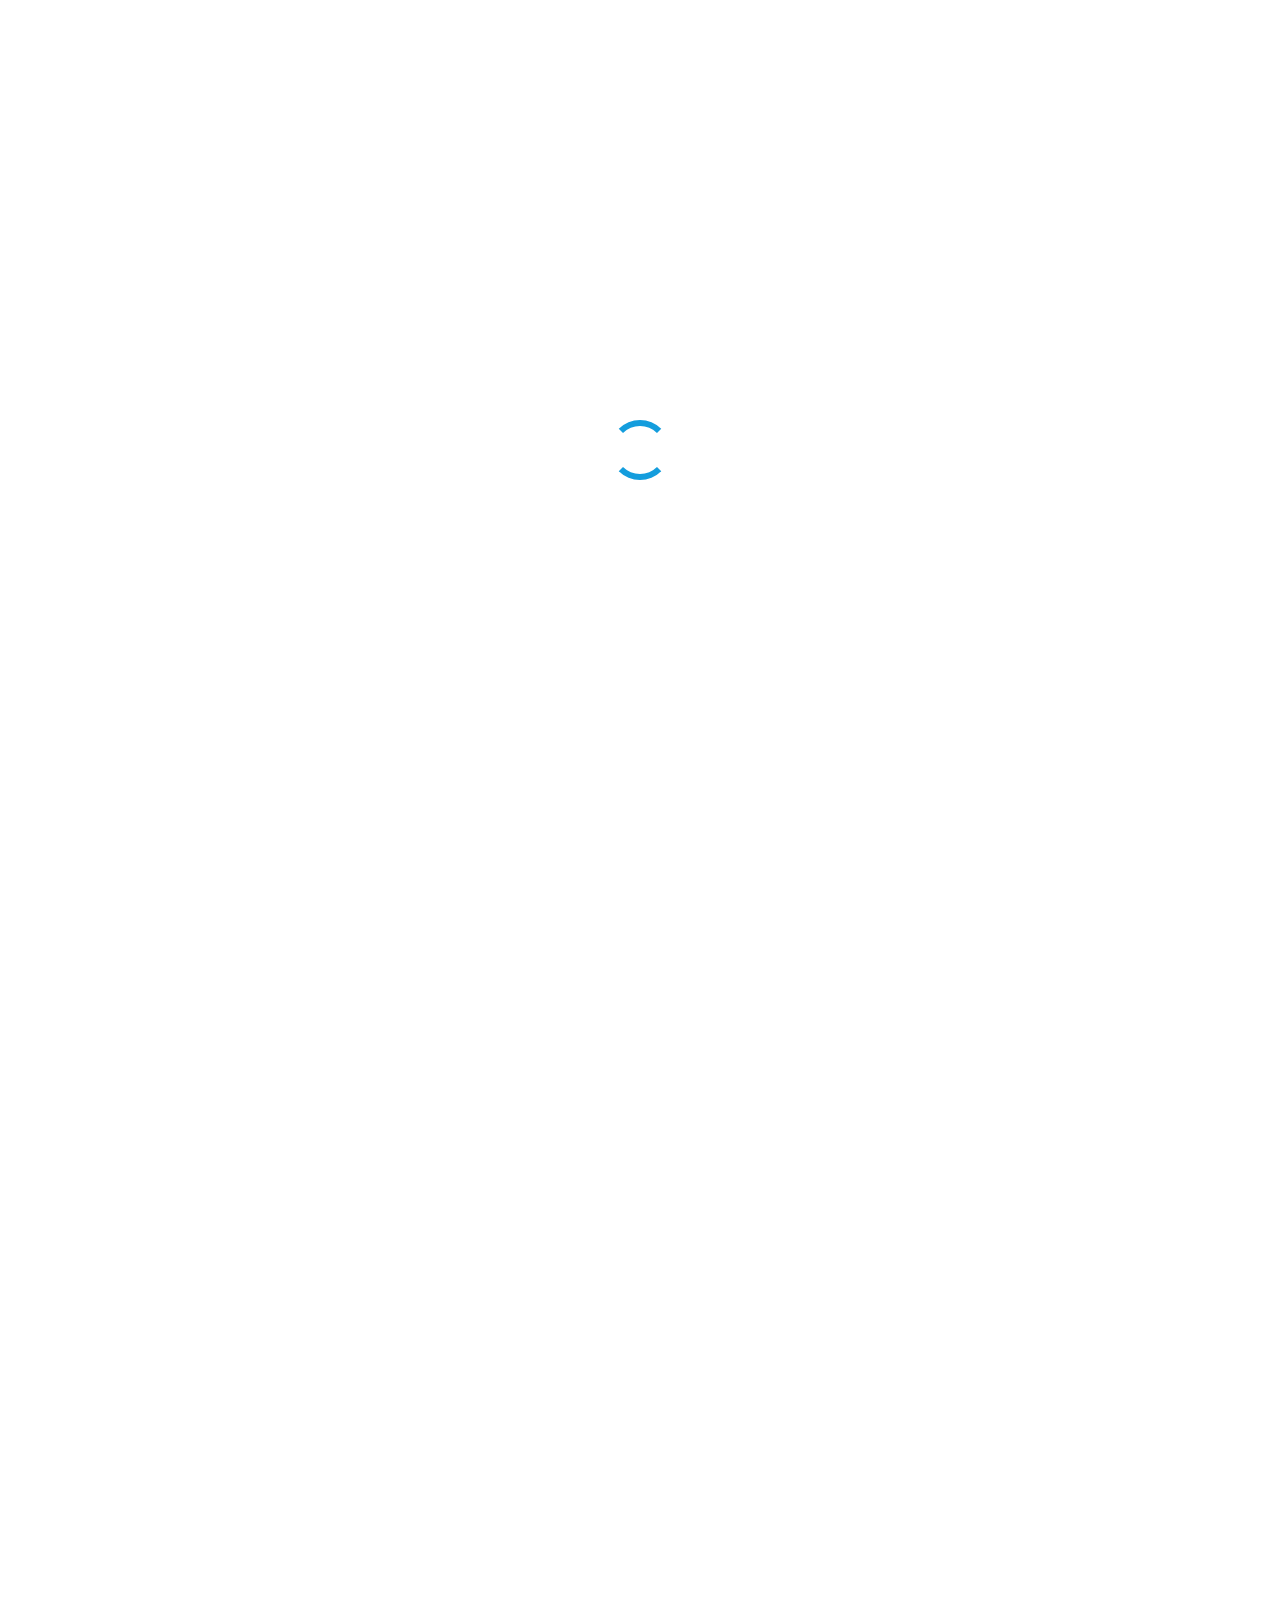
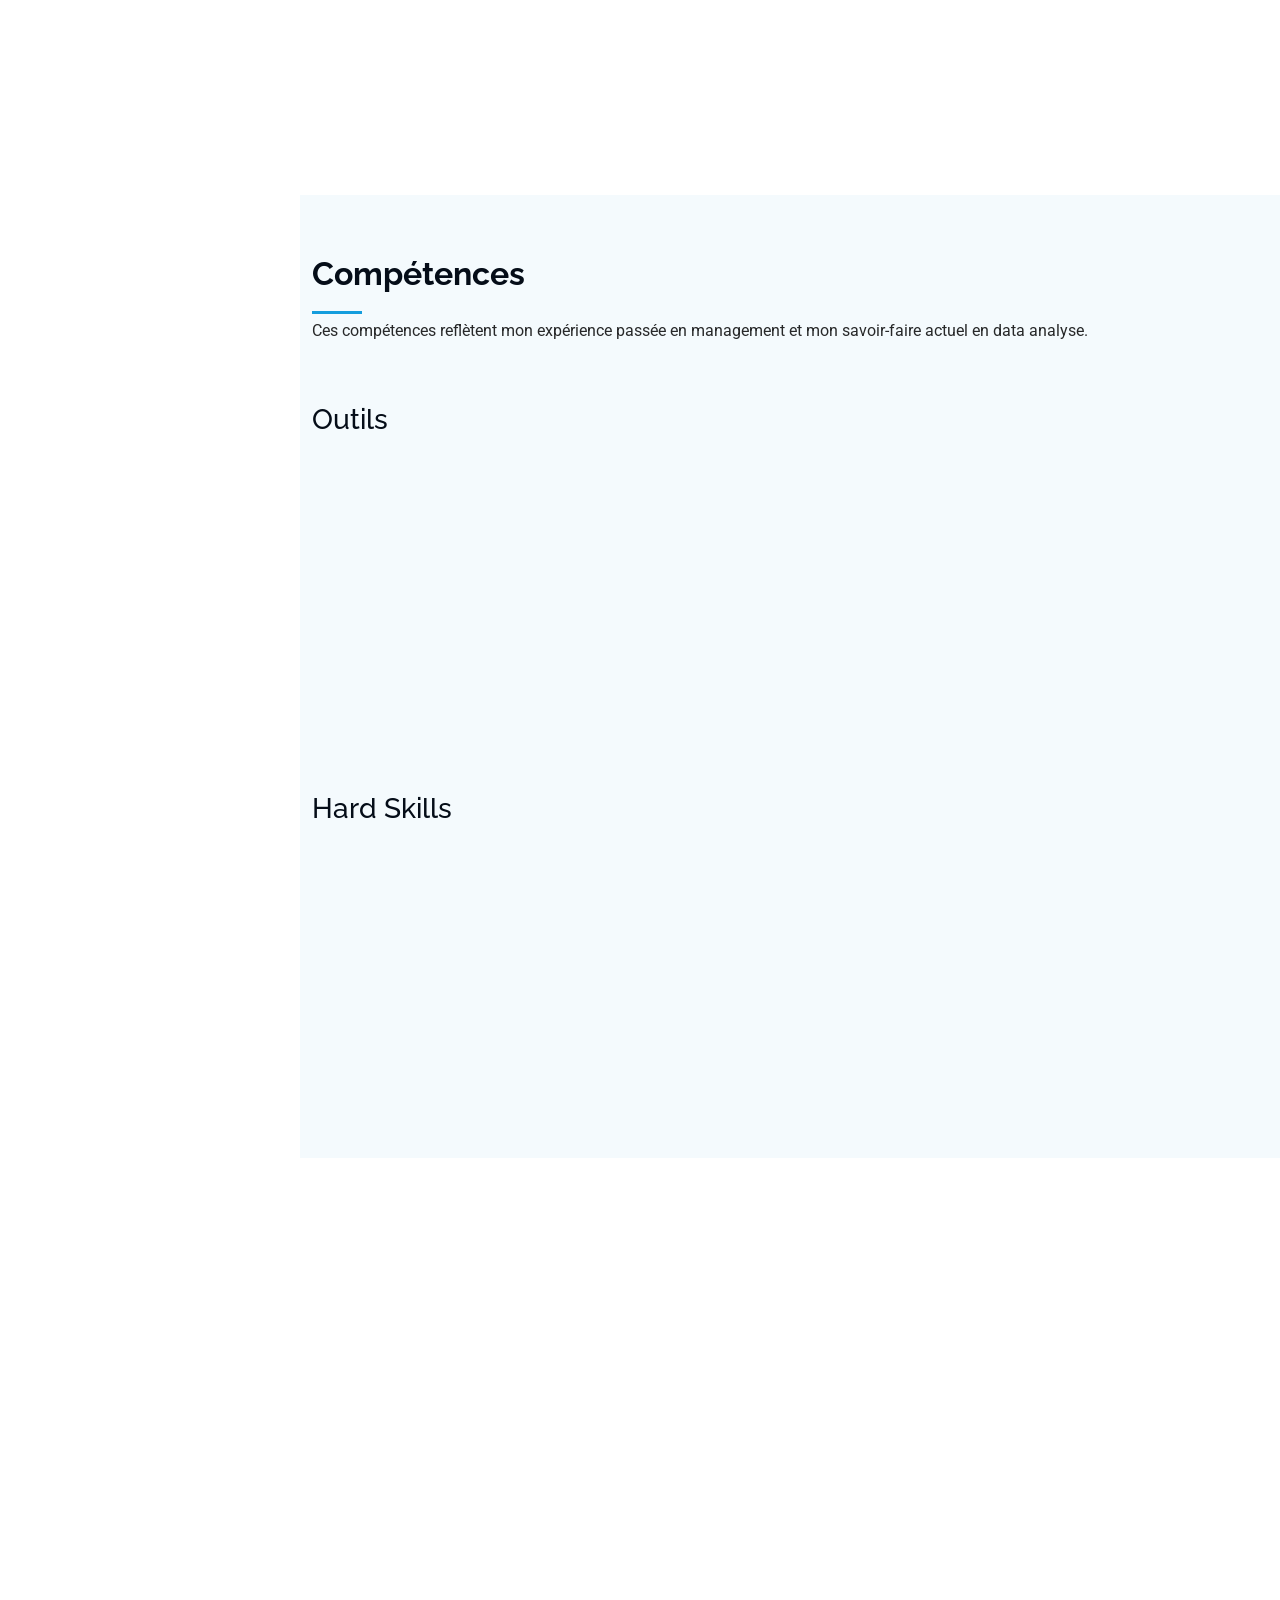
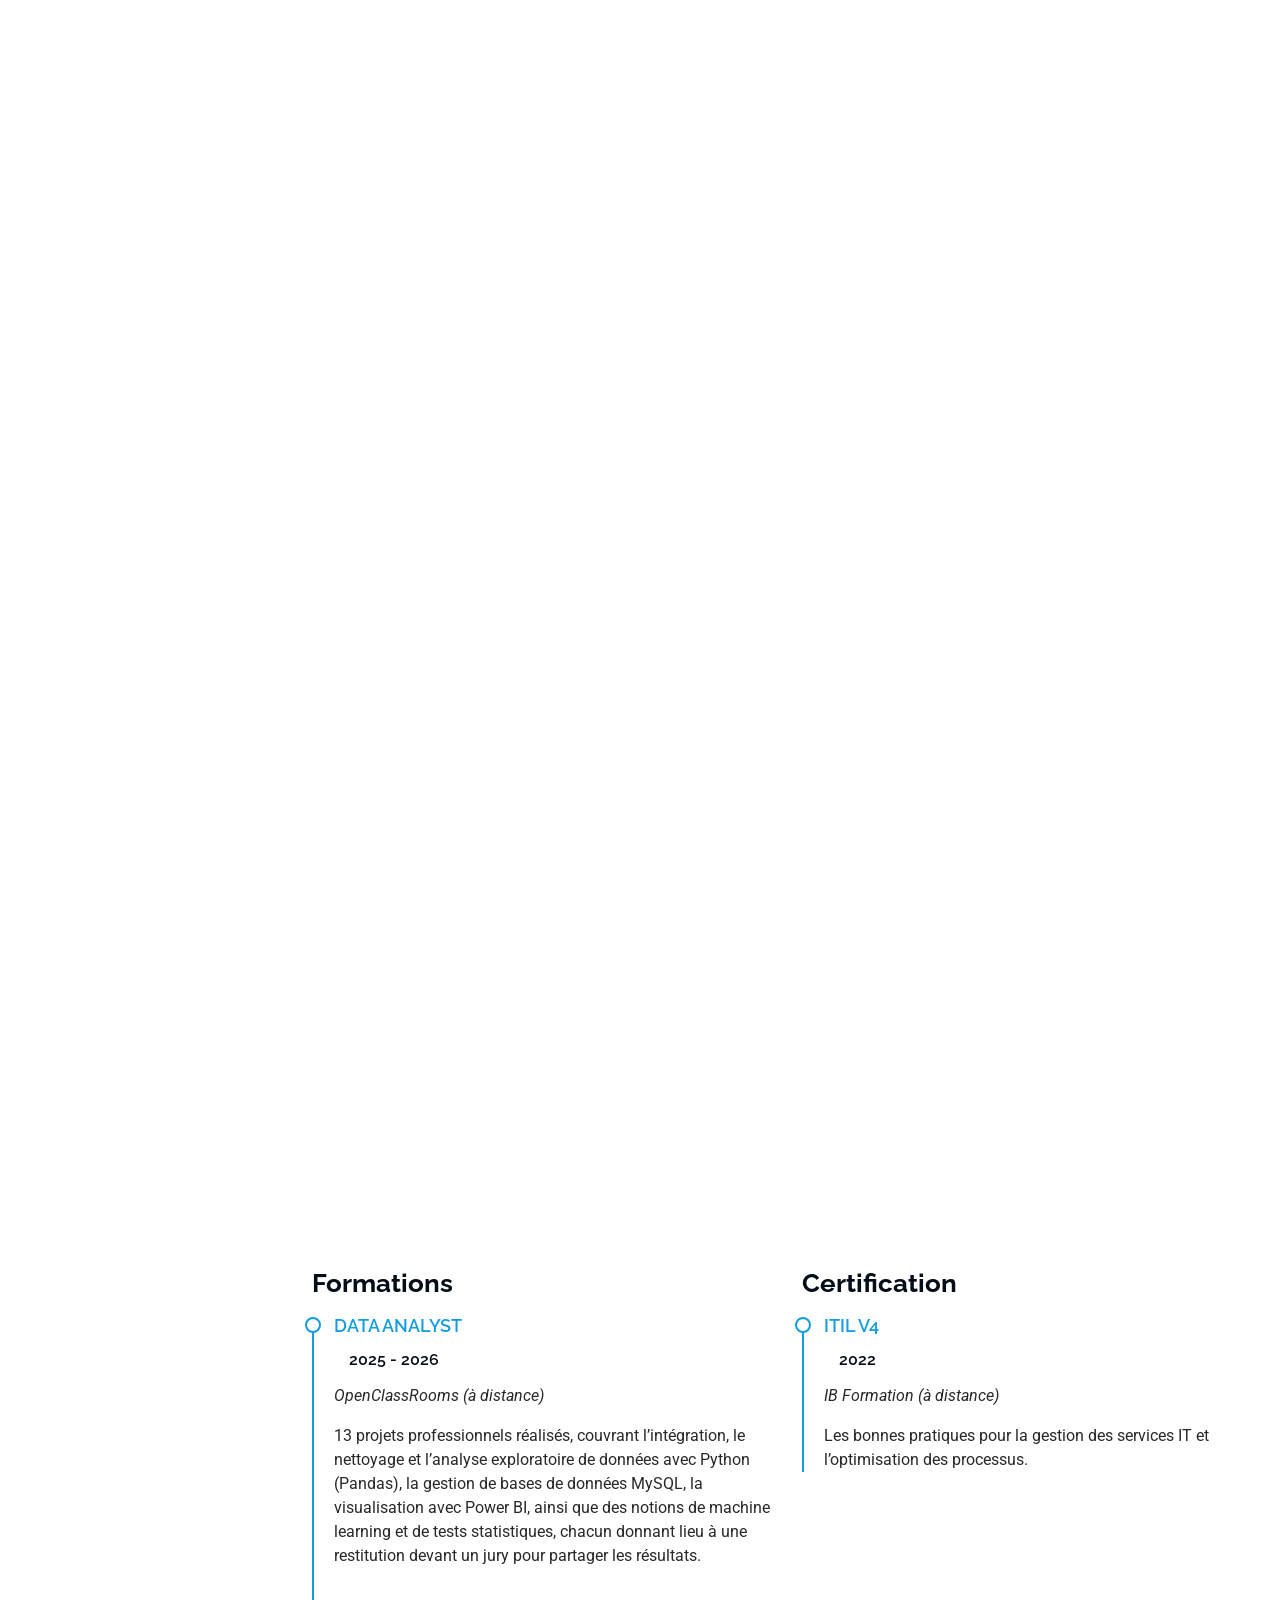
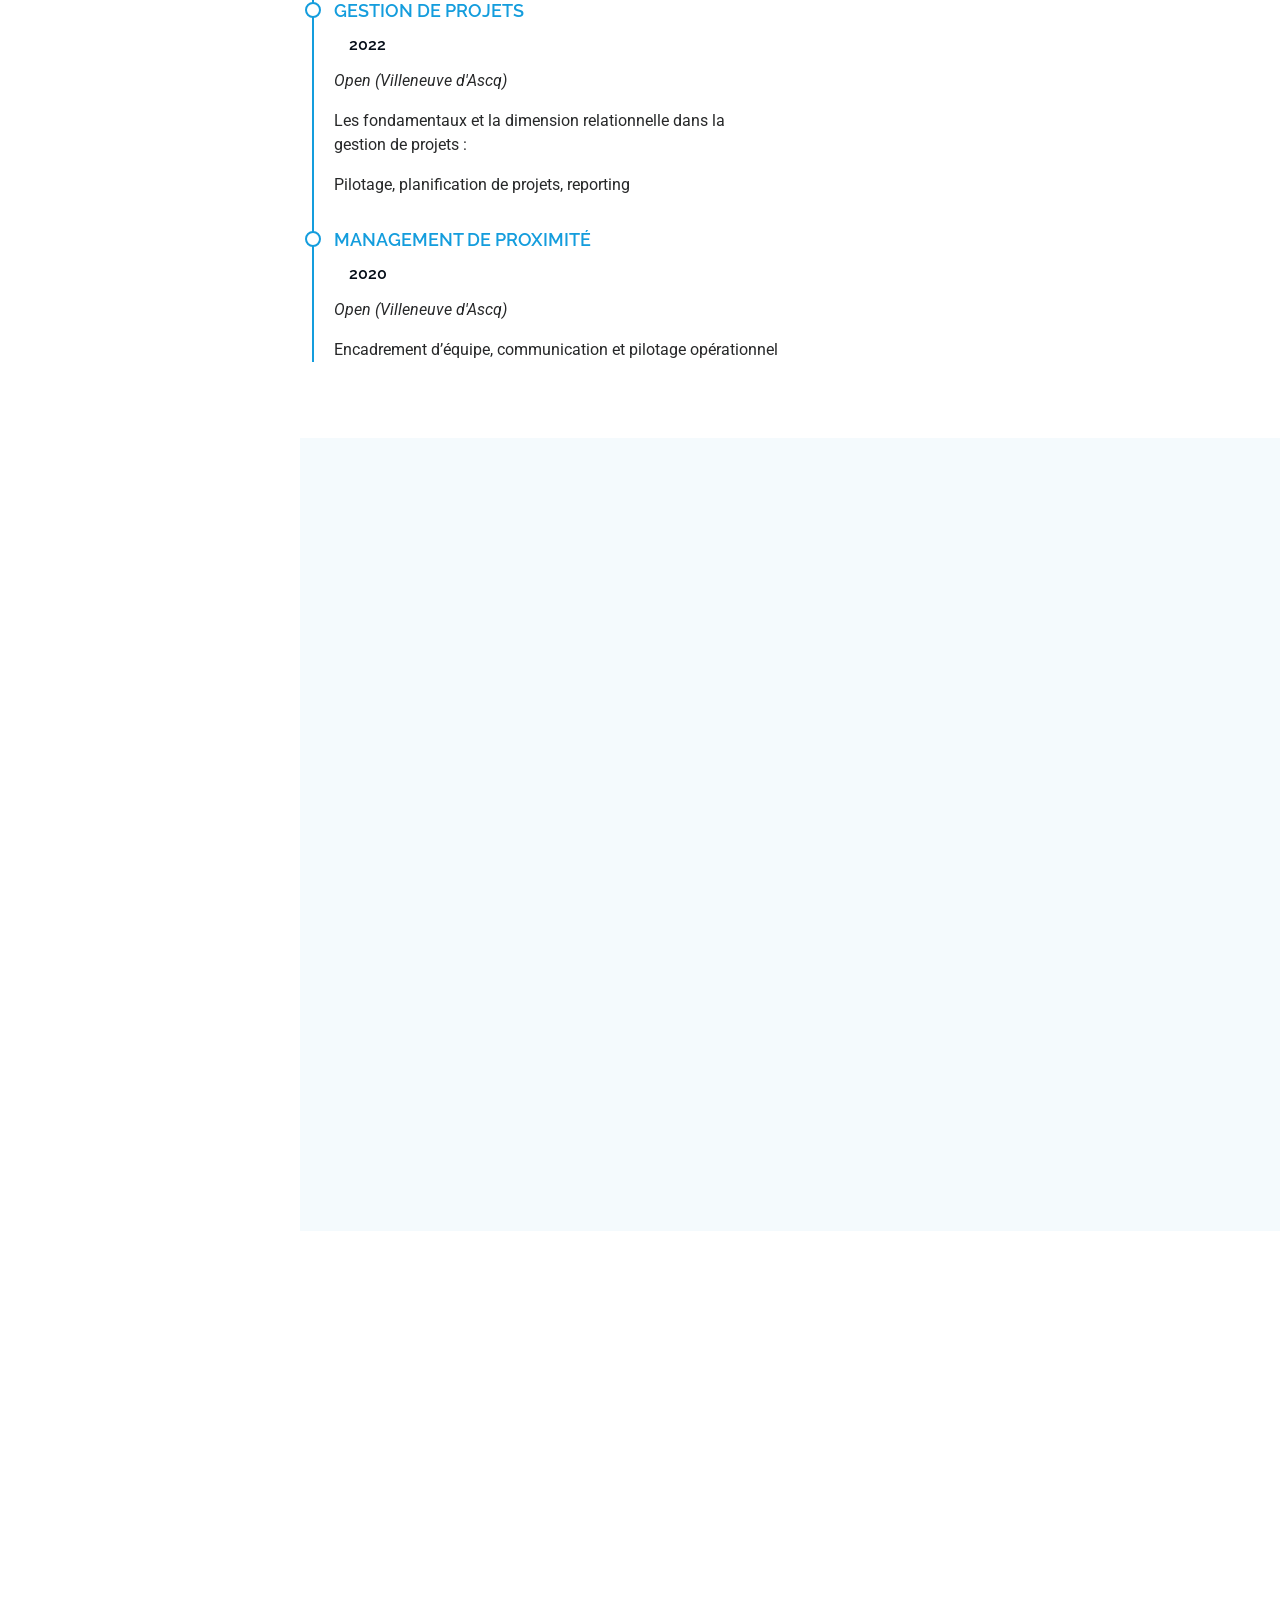
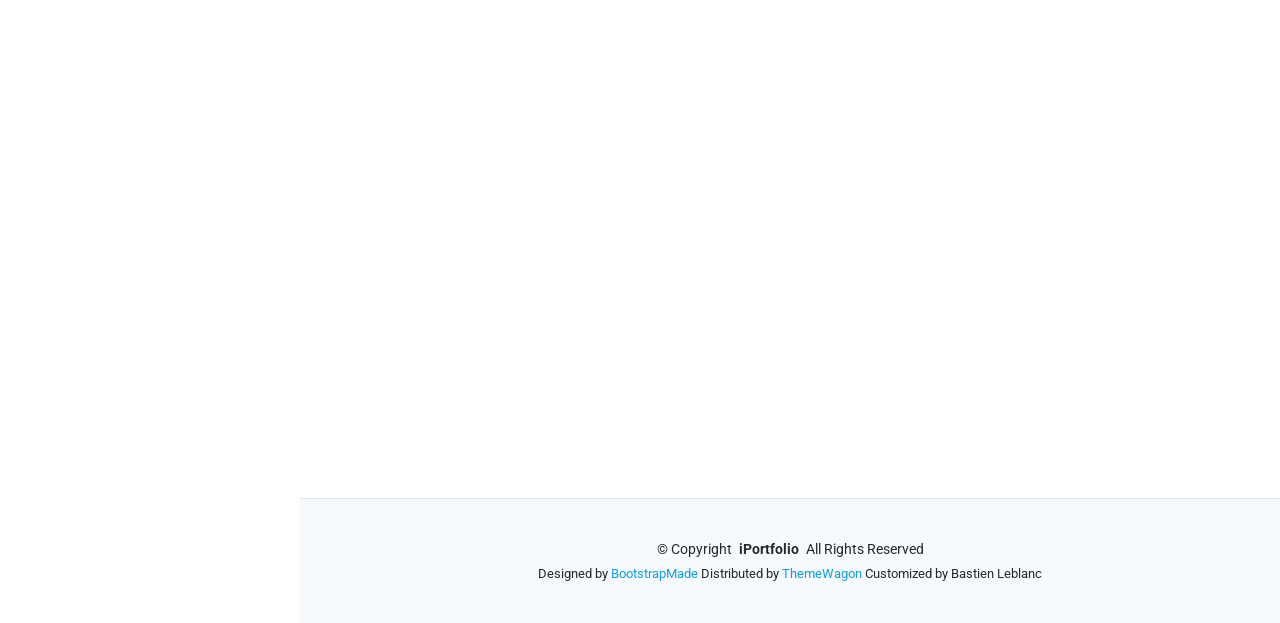
==== index.html @ ff8ece1d "Update index.html" ====
<!DOCTYPE html>
<html lang="fr" translate="no">

<head>
  <meta charset="utf-8">
  <meta content="width=device-width, initial-scale=1.0" name="viewport">
  <title>Portfolio Bastien Leblanc</title>
  <meta content="" name="description">
  <meta content="" name="keywords">

  <!-- Favicons -->
  <link href="assets/img/favicon2.png" rel="icon">
  <link href="assets/img/favicon2.png" rel="apple-touch-icon">

  <!-- Fonts -->
  <link href="https://fonts.googleapis.com" rel="preconnect">
  <link href="https://fonts.gstatic.com" rel="preconnect" crossorigin>
  <link href="https://fonts.googleapis.com/css2?family=Roboto:ital,wght@0,100;0,300;0,400;0,500;0,700;0,900;1,100;1,300;1,400;1,500;1,700;1,900&family=Poppins:ital,wght@0,100;0,200;0,300;0,400;0,500;0,600;0,700;0,800;0,900;1,100;1,200;1,300;1,400;1,500;1,600;1,700;1,800;1,900&family=Raleway:ital,wght@0,100;0,200;0,300;0,400;0,500;0,600;0,700;0,800;0,900;1,100;1,200;1,300;1,400;1,500;1,600;1,700;1,800;1,900&display=swap" rel="stylesheet">

  <!-- Vendor CSS Files -->
  <link href="assets/vendor/bootstrap/css/bootstrap.min.css" rel="stylesheet">
  <link href="assets/vendor/bootstrap-icons/bootstrap-icons.css" rel="stylesheet">
  <link href="assets/vendor/aos/aos.css" rel="stylesheet">
  <link href="assets/vendor/glightbox/css/glightbox.min.css" rel="stylesheet">
  <link href="assets/vendor/swiper/swiper-bundle.min.css" rel="stylesheet">

  <!-- Main CSS File -->
  <link href="assets/css/main.css" rel="stylesheet">

  <!-- =======================================================
  * Template Name: iPortfolio
  * Template URL: https://bootstrapmade.com/iportfolio-bootstrap-portfolio-websites-template/
  * Updated: Jun 29 2024 with Bootstrap v5.3.3
  * Author: BootstrapMade.com
  * License: https://bootstrapmade.com/license/
  ======================================================== -->
</head>

<!-- bloquer le clic droit -->
<script>
document.addEventListener('contextmenu', function(e) {
  e.preventDefault();
});
</script>
  
<body class="index-page">

  <header id="header" class="header dark-background d-flex flex-column">
    <i class="header-toggle d-xl-none bi bi-list"></i>

    <div class="profile-img">
      <img src="assets/img/my-profile-img2.jpg" alt="" class="img-fluid rounded-circle">
    </div>

    <a href="index.html" class="logo d-flex align-items-center justify-content-center">
      <!-- Uncomment the line below if you also wish to use an image logo -->
      <!-- <img src="assets/img/logo.png" alt=""> -->
      <h1 class="sitename">Bastien Leblanc</h1>
    </a>

    <div class="social-links text-center">
      <!-- 
      <a href="#" class="twitter"><i class="bi bi-twitter-x"></i></a>
      <a href="#" class="facebook"><i class="bi bi-facebook"></i></a>
      <a href="#" class="instagram"><i class="bi bi-instagram"></i></a>
      <a href="#" class="google-plus"><i class="bi bi-skype"></i></a> 
      -->
      <a href="https://www.linkedin.com/in/bastien-leblanc-6a655347" class="linkedin" target="_blank"><i class="bi bi-linkedin"></i></a>
    </div>

    <nav id="navmenu" class="navmenu">
      <ul>
        <li><a href="#hero" class="active"><i class="bi bi-house navicon"></i> Accueil</a></li>
        <li><a href="#about"><i class="bi bi-person navicon"></i> À propos</a></li>
        <li><a href="#skills"><i class="bi bi-bar-chart navicon"></i> Compétences</a></li>
        <li><a href="#resume"><i class="bi bi-file-earmark-text navicon"></i> Expériences</a></li>
        <li><a href="#formations"><i class="bi bi-mortarboard navicon"></i> Formations</a></li>
        <li><a href="#portfolio"><i class="bi bi-images navicon"></i> Portfolio</a></li>
        <li><a href="#contact"><i class="bi bi-envelope navicon"></i> Contact</a></li>
      </ul>
    </nav>

  </header>

  <main class="main">

    <!-- Hero Section -->
    <section id="hero" class="hero section dark-background">

      <img src="assets/img/hero-bg2.jpg" alt="" data-aos="fade-in" class="">

      <div class="container" data-aos="fade-up" data-aos-delay="100">
        <h2>Bastien Leblanc</h2>
        <p>Je suis <span class="typed" data-typed-items="Data Analyst, Business Analyst, BI Analyst, Delivery Manager, Chef de Projet">Data Analyst</span><span class="typed-cursor typed-cursor--blink" aria-hidden="true"></span><span class="typed-cursor typed-cursor--blink" aria-hidden="true"></span></p>
      </div>

    </section><!-- /Hero Section -->

    <!-- About Section -->
    <section id="about" class="about section">

      <!-- Section Title -->
      <div class="container section-title" data-aos="fade-up">
        <h2>À propos de moi</h2>
        <p> </p>
        <p>Ancien team leader et delivery manager pour de grands comptes, j’ai dirigé des équipes et piloté des projets complexes. </p>
        <p>Aujourd’hui, je mets cette expérience au service de l’analyse de données pour transformer les informations en décisions concrètes.</p>
      </div><!-- End Section Title -->

      <div class="container" data-aos="fade-up" data-aos-delay="100">

        <div class="row gy-4 justify-content-center">
          <div class="col-lg-4">
            <img src="assets/img/my-profile-img2.jpg" class="img-fluid" alt="">
          </div>
          <div class="col-lg-8 content">
            <div class="row">
              <div class="col-lg-6">
                <ul>
                  <li><i class="bi bi-chevron-right"></i> <strong>Niveau d'étude :</strong> <span>Bac +3/4 (RNCP Niveau 6)</span></li>
                  <li><i class="bi bi-chevron-right"></i> <strong>Mobilité :</strong> <span>Métropole Lilloise / Lens / Béthune</span></li>
                </ul>
              </div>
            
              <div class="col-lg-6">
                <ul>
                  <li><i class="bi bi-chevron-right"></i> <strong>Langues :</strong> <span>Anglais B1</span></li>
                  <li><i class="bi bi-chevron-right"></i> <strong>Permis :</strong> <span>A/B - Véhiculé</span></li>
                </ul>
              </div>
            </div>

            <div class="separator my-3"></div>
            
            <ul>
              <li><i class="bi bi-chevron-right"></i> <strong>Loisirs :</strong> <span>Formule 1, Musique, Nouvelles technologies, Cuisine, Jeux vidéo, Cinéma</span></li>
              <li><i class="bi bi-chevron-right"></i> <strong>Sports :</strong> <span>Running, Karaté</span></li>
            </ul>

            <div class="separator my-3"></div>
            
            <ul>
              <li><i class="bi bi-chevron-right"></i> <strong>Soft skills :</strong> <span>Esprit analytique, Orientation résultat, Leadership, Résolution de problèmes, Communication</span></li>
            </ul>
              </div>
            </div>

          </div>
        </div>

      </div>

    </section><!-- /About Section -->

    <!-- Stats Section -->
    <section id="stats" class="stats section">

      <div class="container" data-aos="fade-up" data-aos-delay="100">

        <div class="row gy-4">

          <div class="col-lg-3 col-md-6">
            <div class="stats-item">
              <i class="bi bi-people"></i>
              <span data-purecounter-start="0" data-purecounter-end="14" data-purecounter-duration="1" class="purecounter"></span>
              <p><strong>Années d'expériences</strong> <span>dans l'IT</span></p>
            </div>
          </div><!-- End Stats Item -->
          
          <div class="col-lg-3 col-md-6">
            <div class="stats-item">
              <i class="bi bi-emoji-smile"></i>
              <span data-purecounter-start="0" data-purecounter-end="30" data-purecounter-duration="1" class="purecounter"></span>
              <p><strong>Clients</strong> <Br> <span>satisfaits</span></p>
            </div>
          </div><!-- End Stats Item -->

          <div class="col-lg-3 col-md-6">
            <div class="stats-item">
              <i class="bi bi-journal-richtext"></i>
              <span data-purecounter-start="0" data-purecounter-end="13" data-purecounter-duration="1" class="purecounter"></span>
              <p><strong>Projets réalisés</strong> <br> <span>avec OpenClassRooms</span></p>
            </div>
          </div><!-- End Stats Item -->

          <div class="col-lg-3 col-md-6">
            <div class="stats-item">
              <i class="bi bi-headset"></i>
              <span data-purecounter-start="0" data-purecounter-end="+1000" data-purecounter-duration="1" class="purecounter"></span>
              <p><strong>Heures de formation</strong> <span>avec OpenClassRooms</span></p>
            </div>
          </div><!-- End Stats Item -->



        </div>

      </div>

    </section><!-- /Stats Section -->

    <!-- Skills Section -->
    <section id="skills" class="skills section light-background">

      <!-- Section Title -->
      <div class="container section-title">
        <h2>Compétences</h2>
        <p>Ces compétences reflètent mon expérience passée en management et mon savoir-faire actuel en data analyse.</p>
      </div>

      <div class="container">
        <h3>Outils</h3>
        <Br>
      </div><!-- End Section Title -->

      <div class="container" data-aos="fade-up" data-aos-delay="100">

        <div class="row skills-content skills-animation">

          <div class="col-lg-6">

            <div class="progress">
              <span class="skill">PYTHON (Pandas)<span class="badge">Data Analysis</span><i class="val">60%</i></span>
              <div class="progress-bar-wrap">
                <div class="progress-bar" role="progressbar" aria-valuenow="60" aria-valuemin="0" aria-valuemax="100"></div>
              </div>
            </div><!-- End Skills Item -->

            <div class="progress">
              <span class="skill">MYSQL<span class="badge">SQL / Data Analysis</span><i class="val">70%</i></span>
              <div class="progress-bar-wrap">
                <div class="progress-bar" role="progressbar" aria-valuenow="70" aria-valuemin="0" aria-valuemax="100"></div>
              </div>
            </div><!-- End Skills Item -->

            <div class="progress">
              <span class="skill">POWER BI<span class="badge">BI / Data Visualization</span><i class="val">80%</i></span>
              <div class="progress-bar-wrap">
                <div class="progress-bar" role="progressbar" aria-valuenow="80" aria-valuemin="0" aria-valuemax="100"></div>
              </div>
            </div><!-- End Skills Item -->
            
            <div class="progress">
              <span class="skill">LINUX<span class="badge">OS</span><i class="val">50%</i></span>
              <div class="progress-bar-wrap">
                <div class="progress-bar" role="progressbar" aria-valuenow="50" aria-valuemin="0" aria-valuemax="100"></div>
              </div>
            </div><!-- End Skills Item -->

          
            <div class="progress">
              <span class="skill">CENTREON<span class="badge">Supervision</span><i class="val">50%</i></span>
              <div class="progress-bar-wrap">
                <div class="progress-bar" role="progressbar" aria-valuenow="50" aria-valuemin="0" aria-valuemax="100"></div>
              </div>
            </div><!-- End Skills Item -->
          </div>
        
          <div class="col-lg-6">

            <div class="progress">
              <span class="skill">GITHUB<span class="badge">Version Control</span><i class="val">40%</i></span>
              <div class="progress-bar-wrap">
                <div class="progress-bar" role="progressbar" aria-valuenow="40" aria-valuemin="0" aria-valuemax="100"></div>
              </div>
            </div><!-- End Skills Item -->

            <div class="progress">
              <span class="skill">JIRA<span class="badge">Agile Project Management</span><i class="val">90%</i></span>
              <div class="progress-bar-wrap">
                <div class="progress-bar" role="progressbar" aria-valuenow="90" aria-valuemin="0" aria-valuemax="100"></div>
              </div>
            </div><!-- End Skills Item -->

            <div class="progress">
              <span class="skill">KNIME<span class="badge">ETL / Data Processing</span><i class="val">90%</i></span>
              <div class="progress-bar-wrap">
                <div class="progress-bar" role="progressbar" aria-valuenow="90" aria-valuemin="0" aria-valuemax="100"></div>
              </div>
            </div><!-- End Skills Item -->
            
            <div class="progress">
              <span class="skill">CONFLUENCE<span class="badge">Documentation</span><i class="val">90%</i></span>
              <div class="progress-bar-wrap">
                <div class="progress-bar" role="progressbar" aria-valuenow="90" aria-valuemin="0" aria-valuemax="100"></div>
              </div>
            </div><!-- End Skills Item -->

        
            <div class="progress">
              <span class="skill">POWERPOINT<span class="badge">Présentation</span><i class="val">90%</i></span>
              <div class="progress-bar-wrap">
                <div class="progress-bar" role="progressbar" aria-valuenow="90" aria-valuemin="0" aria-valuemax="100"></div>
              </div>
            </div><!-- End Skills Item -->
          </div>
        </div>

      </div>
      
<!-- je redémarre ici -->
<!-- Section Title -->
      <div class="container">
        <Br>
        <h3>Hard Skills</h3>
        <Br>
      </div><!-- End Section Title -->

      <div class="container" data-aos="fade-up" data-aos-delay="100">

        <div class="row skills-content skills-animation">

          <div class="col-lg-6">
            
            <div class="progress">
              <span class="skill"><span>PRÉPARATION &amp; NETTOYAGE</span> <i class="val">80%</i></span>
              <div class="progress-bar-wrap">
                <div class="progress-bar" role="progressbar" aria-valuenow="80" aria-valuemin="0" aria-valuemax="100"></div>
              </div>
            </div><!-- End Skills Item -->
            
             <div class="progress">
              <span class="skill"><span>REQUÊTAGE DE BASE DE DONNÉES</span> <i class="val">80%</i></span>
              <div class="progress-bar-wrap">
                <div class="progress-bar" role="progressbar" aria-valuenow="80" aria-valuemin="0" aria-valuemax="100"></div>
              </div>
            </div><!-- End Skills Item -->
            
           
            <div class="progress">
              <span class="skill"><span>ANALYSE DE DONNÉES</span> <i class="val">70%</i></span>
              <div class="progress-bar-wrap">
                <div class="progress-bar" role="progressbar" aria-valuenow="60" aria-valuemin="0" aria-valuemax="100"></div>
              </div>
            </div><!-- End Skills Item -->
            
            <div class="progress">
              <span class="skill"><span>VISUALISATION DES DONNÉES</span> <i class="val">70%</i></span>
              <div class="progress-bar-wrap">
                <div class="progress-bar" role="progressbar" aria-valuenow="70" aria-valuemin="0" aria-valuemax="100"></div>
              </div>
            </div><!-- End Skills Item -->
      
        </div>  
          <div class="col-lg-6">
            
            <div class="progress">
              <span class="skill"><span>STATISTIQUES</span> <i class="val">50%</i></span>
              <div class="progress-bar-wrap">
                <div class="progress-bar" role="progressbar" aria-valuenow="50" aria-valuemin="0" aria-valuemax="100"></div>
              </div>
            </div><!-- End Skills Item -->  
            
            <div class="progress">
              <span class="skill"><span>REPORTING &amp; COMMUNICATION</span> <i class="val">80%</i></span>
              <div class="progress-bar-wrap">
                <div class="progress-bar" role="progressbar" aria-valuenow="80" aria-valuemin="0" aria-valuemax="100"></div>
              </div>
            </div><!-- End Skills Item -->   
            
            <div class="progress">
              <span class="skill"><span>PILOTAGE DE PROJETS</span> <i class="val">60%</i></span>
              <div class="progress-bar-wrap">
                <div class="progress-bar" role="progressbar" aria-valuenow="60" aria-valuemin="0" aria-valuemax="100"></div>
              </div>
            </div><!-- End Skills Item -->

            <div class="progress">
              <span class="skill"><span>AMÉLIORATION CONTINUE</span> <i class="val">80%</i></span>
              <div class="progress-bar-wrap">
                <div class="progress-bar" role="progressbar" aria-valuenow="80" aria-valuemin="0" aria-valuemax="100"></div>
              </div>
            </div><!-- End Skills Item -->

          </div>

        </div>

      </div>

<!-- fin du collage -->  
      
    </section><!-- /Skills Section -->

    <!-- Resume Section -->
<section id="resume" class="resume section">

  <!-- Section Title -->
  <div class="container section-title" data-aos="fade-up">
    <h2>Expériences Professionnelles</h2>
    <p>De la technique à l’analyse de données : quelques expériences significatives qui illustrent mon évolution professionnelle.</p>
  </div>

  <div class="container">
    <!-- ===================== -->
    <!-- EXPÉRIENCES (2 colonnes) -->
    <!-- ===================== -->
    <div class="row">

      <div class="col-lg-6" data-aos="fade-up" data-aos-delay="200">

        <div class="resume-item">
          <h4>Service Delivery Manager</h4>
          <h5>Janvier 2025 - Mars 2025</h5>
          <p><em>SMILE GROUP | Lille </em></p>
          <ul class="compact-list">
            <li class="list-title">Pour la BU Cloud Management :</li>
            <li>Pilotage des prestations d'un portefeuille de 10 clients (dont Dior, GRDF, Sodiaal)</li>
            <li>Suivi des projets</li>
            <li>Suivi de la facturation</li>
            <li>Développement commercial</li>
          </ul>
        </div>

        <div class="resume-item">
          <h4>Service Delivery Manager</h4>
          <h5>Janvier 2022 - Janvier 2025</h5>
          <p><em>OPEN | Villeneuve d'Ascq</em></p>
          <ul class="compact-list">
            <li class="list-title">Pour la BU Infrastructure, Cloud et DevOps :</li>
            <li>Pilotage des prestations d'un portefeuille de clients en AT et centre de services (Auchan, SNCF Connect, AIFE, IMSA, INRAE, SIAO, Noréade, Amiens Métropole)</li>
            <li>Management opérationnel et de carrière</li>
            <li>Suivi des activités transverses d'amélioration continue</li>
            <li>Suivi et reporting des métriques</li>
            <li>Création et suivi des livrables (PAQ / RACI / Plan d'actions...)</li>
            <li>Préparation et animation des comités (COMOP / COPIL / COSTRAT)</li>
            <li>Mise en place des planning, gestion des absences et congés</li>
            <li>Recrutement et entretiens techniques</li>
            <li>Participation aux avant-ventes</li>
            <li>Gestion financière (devis, facturation)</li>
            <li>Amélioration continue</li>
          </ul>
        </div>
        
        <div class="resume-item">
          <h4>Team Leader</h4>
          <h5>Octobre 2019 - Décembre 2021</h5>
          <p><em>OPEN | Villeneuve d'Ascq</em></p>
          <ul class="compact-list">
            <li class="list-title">Pour le compte SNCF CONNECT dans un dispositif de Supervision 24/7 :</li>
            <li>Gestion organisationnelle | Planning 24/7 – Absences – PCA</li>
            <li>Gestion opérationnelle | Reporting – Amélioration continue – Qualité</li>
            <li>Management d’équipe</li>
            <li>Facilitateur (point d’entrée du client)</li>
            <li>Préparation et animation des comités (COMOP / COPIL)</li>
            <li>Recrutement et formation des nouveaux collaborateurs</li>
            <li>Animation et management d’équipe</li>
          </ul>
        </div>
        
      </div>

      <div class="col-lg-6" data-aos="fade-up" data-aos-delay="200">

        <div class="resume-item">
          <h4>Technicien d'Exploitation et Supervision </h4>
          <h5>Aout 2018 - Décembre 2019</h5>
          <p><em>OPEN | Villeneuve d'Ascq</em></p>
          <ul class="compact-list">
            <li class="list-title">Pour le compte SNCF CONNECT dans un dispositif de Supervision 24/7 :</li>
            <li>Suivi de la console de supervision</li>
            <li>Actions sur serveurs, réseaux, bases de données applicatives selon les procédures et via les outils mis à disposition</li>
            <li>Actions support sur le fonctionnel selon les procédures</li>
            <li>Analyse des logs</li>
            <li>Amélioration des bases documentaires existantes</li>
            <li>Coordination des interventions techniques et incidents majeurs</li>
          </ul>
        </div>

        <div class="resume-item">
          <h4>Technicien d'Exploitation Cloud et Sécurité</h4>
          <h5>Aout 2017 - Aout 2018</h5>
          <p><em>PICTIME (Claranet) | Sainghin-en-Mélantois</em></p>
          <ul class="compact-list">
            <li>Traitement et escalade des alertes de supervision Niveau 1</li>
            <li>Rédaction de procédures et amélioration continue</li>
            <li>Maintenance des serveurs physiques en datacenter (CIV)</li>
            <li>Leader facturation stockage client</li>
            <li>Amplitude horaire 24h/7j</li>
          </ul>
        </div>

        <div class="resume-item">
          <h4>Référent Technique Société Générale</h4>
          <h5>Mai 2016 - Février 2017</h5>
          <p><em>HELPLINE | Marcq-en-Baroeul</em></p>
          <ul class="compact-list">
            <li>Mise en place de la plateforme d'appels</li>
            <li>Formation des collaborateurs</li>
            <li>Management d'équipe</li>
            <li>Gestion des sollicitations client VIP</li>
            <li>Rédaction de procédures</li>
          </ul>
        </div>

        <div class="resume-item">
          <h4>Expert Technique McDonald's</h4>
          <h5>Aout 2012 - Mai 2016</h5>
          <p><em>INTERWAY | Wambrechies</em></p>
          <ul class="compact-list">
            <li>Analyse, diagnostic, dépannage matériel et logiciel</li>
            <li>Mise en place du plateau helpdesk</li>
            <li>Formation de 150 collaborateurs sur les outils métier</li>
            <li>Prise d’appels téléphoniques N3</li>
            <li>Rédaction de procédures</li>
          </ul>
        </div>
      </div>

    </div>

        </section><!-- /Skills Section -->

    <!-- Resume Section -->
<section id="formations" class="resume section">

  <!-- Section Title -->
  <div class="container section-title" data-aos="fade-up">
    <h2>Formations et Certifications</h2>
  </div>

  <div class="container">
    <!-- ===================== -->
    <!-- FORMATIONS + CERTIF (2 colonnes) -->
    <!-- ===================== -->
    <div class="row">

      <div class="col-lg-6">

        <h3 class="resume-title">Formations</h3>

        <div class="resume-item">
          <h4>Data Analyst</h4>
          <h5>2025 - 2026</h5>
          <p><em>OpenClassRooms (à distance)</em></p>
          <p>13 projets professionnels réalisés, couvrant l’intégration, le nettoyage et l’analyse exploratoire de données avec Python (Pandas), la gestion de bases de données MySQL, la visualisation avec Power BI, ainsi que des notions de machine learning et de tests statistiques, chacun donnant lieu à une restitution devant un jury pour partager les résultats.</p>
        </div>

        <div class="resume-item">
          <h4>Gestion de projets</h4>
          <h5>2022</h5>
          <p><em>Open (Villeneuve d'Ascq)</em></p>
          <p>Les fondamentaux et la dimension relationnelle dans la gestion de projets :</p>
          <p>Pilotage, planification de projets, reporting</p>
        </div>
        
        <div class="resume-item">
          <h4>Management de proximité</h4>
          <h5>2020</h5>
          <p><em>Open (Villeneuve d'Ascq)</em></p>
          <p>Encadrement d’équipe, communication et pilotage opérationnel</p>
        </div>
      </div>

      <div class="col-lg-6">

        <h3 class="resume-title">Certification</h3>

        <div class="resume-item">
          <h4>ITIL v4</h4>
          <h5>2022</h5>
          <p><em>IB Formation (à distance)</em></p>
          <p>Les bonnes pratiques pour la gestion des services IT et l’optimisation des processus.</p>
        </div>

      </div>

    </div>

  </div>

</section>

    <!-- Portfolio Section -->
    <section id="portfolio" class="portfolio section light-background">

      <!-- Section Title -->
      <div class="container section-title" data-aos="fade-up">
        <h2>Portfolio</h2>
        <p>Projets concrets axés sur l’analyse, la visualisation et l’exploitation de données.</p>
      </div><!-- End Section Title -->

      <div class="container">

        <div class="isotope-layout" data-default-filter="*" data-layout="masonry" data-sort="original-order">

          <ul class="portfolio-filters isotope-filters" data-aos="fade-up" data-aos-delay="100">
            <li data-filter="*" class="filter-active">All</li>
            <li data-filter=".filter-mysql">MySQL</li>
            <li data-filter=".filter-python">Python</li>
            <li data-filter=".filter-powerbi">Power BI</li>
            <li data-filter=".filter-autre">Autre</li>
          </ul><!-- End Portfolio Filters -->

          <div class="row gy-4 isotope-container" data-aos="fade-up" data-aos-delay="200">

            <div class="col-lg-4 col-md-6 portfolio-item isotope-item filter-mysql">
              <a href="portfolio-laplace-immo.html" class="portfolio-link-wrapper">
                <div class="portfolio-content h-100">
                  <span class="tech-badge-floating">MySQL</span>
                  <img src="assets/img/portfolio/laplace-immo.png" class="img-fluid" alt="">
                  <div class="portfolio-info">
                    <h4>Laplace Immo</h4>
                    <p>Analyse de données immobilières</p>
                  </div>
                </div>
              </a>
            </div><!-- End Portfolio Item -->


              <div class="col-lg-4 col-md-6 portfolio-item isotope-item filter-powerbi">
                <a href="portfolio-sanitoral.html" class="portfolio-link-wrapper">
                  <div class="portfolio-content h-100">
                    <span class="tech-badge-floating">Power BI</span>
                    <img src="assets/img/portfolio/Preview-sanitoral.png" class="img-fluid" alt="">
                    <div class="portfolio-info">
                      <h4>Sanitoral</h4>
                      <p>Conception de tableau dynamique</p>
                      <!-- <a href="assets/img/portfolio/Preview-sanitoral.png" title="Sanitoral" data-gallery="portfolio-gallery-product" class="glightbox preview-link"><i class="bi bi-zoom-in"></i></a> -->
                      <!-- <a href="portfolio-sanitoral.html" title="Voir le projet" class="details-link"><i class="bi bi-link-45deg"></i></a> -->
                    </div>
                  </div>
                </a>
              </div><!-- End Portfolio Item -->


              <div class="col-lg-4 col-md-6 portfolio-item isotope-item filter-python">
                <a href="portfolio-bottleneck.html" class="portfolio-link-wrapper">
                  <div class="portfolio-content h-100">
                    <span class="tech-badge-floating">Python</span>
                    <img src="assets/img/portfolio/bottleneck.png" class="img-fluid" alt="">
                    <div class="portfolio-info">
                      <h4>Bottleneck</h4>
                      <p>Optimisation la gestion des données d'une boutique</p>
                      <!-- <a href="assets/img/portfolio/bottleneck.png" title="Bottleneck" data-gallery="portfolio-gallery-branding" class="glightbox preview-link"><i class="bi bi-zoom-in"></i></a> -->
                      <!-- <a href="portfolio-bottleneck.html" title="Voir le projet" class="details-link"><i class="bi bi-link-45deg"></i></a> -->
                    </div>
                  </div>
                </a>
              </div><!-- End Portfolio Item -->


                <div class="col-lg-4 col-md-6 portfolio-item isotope-item filter-autre"> 
                  <a href="portfolio-digicon.html" class="portfolio-link-wrapper">
                    <div class="portfolio-content h-100"> 
                      <span class="tech-badge-floating">Knime</span> 
                      <img src="assets/img/portfolio/digicon.png" class="img-fluid" alt=""> 
                      <div class="portfolio-info"> 
                        <h4>Digicon Consulting</h4> 
                        <p>Analyse des indicateurs de l'égalité femmes/hommes en respect du RGPD</p>
                        <!-- <a href="assets/img/portfolio/digicon.png" title="Digicon Consulting" data-gallery="portfolio-gallery-app" class="glightbox preview-link"><i class="bi bi-zoom-in"></i></a>--> 
                        <!-- <a href="portfolio-digicon.html" title="Voir le projet" class="details-link"><i class="bi bi-link-45deg"></i></a> -->
                      </div> 
                    </div> 
                  </a>
                </div><!-- End Portfolio Item -->


                <div class="col-lg-4 col-md-6 portfolio-item isotope-item filter-autre filter-powerbi"> 
                  <a href="portfolio-aeroworld.html" class="portfolio-link-wrapper">
                    <div class="portfolio-content h-100"> 
                      <div class="tech-badges">
                         <span class="tech-badge">Power BI</span>
                         <span class="tech-badge">HTML</span>
                         <span class="tech-badge">CSS</span>
                      </div>
                      <img src="assets/img/portfolio/aeroworld.png" class="img-fluid" alt=""> 
                      <div class="portfolio-info"> 
                        <h4>Aeroworld</h4> 
                        <p>Création d'un portfolio de professionnel de la data</p>
                        <!-- <a href="assets/img/portfolio/digicon.png" title="Digicon Consulting" data-gallery="portfolio-gallery-app" class="glightbox preview-link"><i class="bi bi-zoom-in"></i></a>--> 
                        <!-- <a href="portfolio-digicon.html" title="Voir le projet" class="details-link"><i class="bi bi-link-45deg"></i></a> -->
                      </div> 
                    </div> 
                  </a>
                </div><!-- End Portfolio Item -->

            <div class="col-lg-4 col-md-6 portfolio-item isotope-item filter-Powerbi">
              <div class="portfolio-content h-100">
                <img src="assets/img/portfolio/branding-2.jpg" class="img-fluid" alt="">
                <div class="portfolio-info">
                  <h4>Branding 2</h4>
                  <p>Lorem ipsum, dolor sit amet consectetur</p>
                  <a href="assets/img/portfolio/branding-2.jpg" title="Branding 2" data-gallery="portfolio-gallery-branding" class="glightbox preview-link"><i class="bi bi-zoom-in"></i></a>
                  <a href="portfolio-details.html" title="More Details" class="details-link"><i class="bi bi-link-45deg"></i></a>
                </div>
              </div>
            </div><!-- End Portfolio Item -->

          </div><!-- End Portfolio Container -->

        </div>

      </div>

    </section><!-- /Portfolio Section -->

    <!-- Contact Section -->
    <section id="contact" class="contact section">

      <!-- Section Title -->
      <div class="container section-title" data-aos="fade-up">
        <h2>Contact</h2>
        <p>Vous souhaitez échanger de vive voix ou me rencontrer, voici mes coordonnées :</p>
      </div><!-- End Section Title -->

      <div class="container" data-aos="fade-up" data-aos-delay="100">

        <div class="row gy-4">

          <div class="col-lg-5">

            <div class="info-wrap">
              <div class="info-item d-flex" data-aos="fade-up" data-aos-delay="200">
                <i class="bi bi-geo-alt flex-shrink-0"></i>
                <div>
                  <h3>Adresse</h3>
                  <p>15 rue de Paris 59000 Lille</p>
                </div>
              </div><!-- End Info Item -->

              <div class="info-item d-flex" data-aos="fade-up" data-aos-delay="300">
                <i class="bi bi-telephone flex-shrink-0"></i>
                <div>
                  <h3>Appelez moi</h3>
                  <p>06 83 19 67 51</p>
                </div>
              </div><!-- End Info Item -->

              <div class="info-item d-flex" data-aos="fade-up" data-aos-delay="400">
                <i class="bi bi-envelope flex-shrink-0"></i>
                <div>
                  <h3>Écrivez-moi</h3>
                  <p>leblanc.bas@gmail.com</p>
                </div>
              </div><!-- End Info Item -->

              <iframe src="https://www.google.com/maps/embed?pb=!1m14!1m12!1m3!1d1065.133432790324!2d2.8913333432568145!3d50.583847064708614!2m3!1f0!2f0!3f0!3m2!1i1024!2i768!4f13.1!5e0!3m2!1sfr!2sfr!4v1773846085558!5m2!1sfr!2sfr" frameborder="0" style="border:0; width: 100%; height: 270px;" allowfullscreen="" loading="lazy" referrerpolicy="no-referrer-when-downgrade"></iframe>
            </div>
          </div>

          <div class="col-lg-7">
            <form action="https://formspree.io/f/xnjgkeov" method="POST">
              <div class="row gy-4">

                <div class="col-md-6">
                  <label for="name-field" class="pb-2">Votre Nom</label>
                  <input type="text" name="name" id="name-field" class="form-control" required="">
                </div>

                <div class="col-md-6">
                  <label for="email-field" class="pb-2">Votre Email</label>
                  <input type="email" class="form-control" name="email" id="email-field" required="">
                </div>

                <div class="col-md-12">
                  <label for="subject-field" class="pb-2">Sujet</label>
                  <input type="text" class="form-control" name="subject" id="subject-field" required="">
                </div>

                <div class="col-md-12">
                  <label for="message-field" class="pb-2">Message</label>
                  <textarea class="form-control" name="message" rows="10" id="message-field" required=""></textarea>
                </div>

                <div class="col-md-12 text-center">
                  <div class="loading">En train d'être posté...</div>
                  <div class="error-message"></div>
                  <div class="sent-message">Votre message à bien été envoyé. Merci !</div>

                  <button type="submit" class="btn btn-primary">Envoyer</button>
                </div>

              </div>
            </form>
          </div><!-- End Contact Form -->

        </div>

      </div>

    </section><!-- /Contact Section -->

  </main>

  <footer id="footer" class="footer position-relative light-background">

    <div class="container">
      <div class="copyright text-center ">
        <p>© <span>Copyright</span> <strong class="px-1 sitename">iPortfolio</strong> <span>All Rights Reserved</span></p>
      </div>
      <div class="credits">
        <!-- All the links in the footer should remain intact. -->
        <!-- You can delete the links only if you've purchased the pro version. -->
        <!-- Licensing information: https://bootstrapmade.com/license/ -->
        <!-- Purchase the pro version with working PHP/AJAX contact form: [buy-url] -->
        Designed by <a href="https://bootstrapmade.com/">BootstrapMade</a> Distributed by <a href="https://themewagon.com">ThemeWagon</a> Customized by Bastien Leblanc
      </div>
    </div>

  </footer>

  <!-- Scroll Top -->
  <a href="#" id="scroll-top" class="scroll-top d-flex align-items-center justify-content-center"><i class="bi bi-arrow-up-short"></i></a>

  <!-- Preloader -->
  <div id="preloader"></div>

  <!-- Vendor JS Files -->
  <script src="assets/vendor/bootstrap/js/bootstrap.bundle.min.js"></script>
  <script src="assets/vendor/php-email-form/validate.js"></script>
  <script src="assets/vendor/aos/aos.js"></script>
  <script src="assets/vendor/typed.js/typed.umd.js"></script>
  <script src="assets/vendor/purecounter/purecounter_vanilla.js"></script>
  <script src="assets/vendor/waypoints/noframework.waypoints.js"></script>
  <script src="assets/vendor/glightbox/js/glightbox.min.js"></script>
  <script src="assets/vendor/imagesloaded/imagesloaded.pkgd.min.js"></script>
  <script src="assets/vendor/isotope-layout/isotope.pkgd.min.js"></script>
  <script src="assets/vendor/swiper/swiper-bundle.min.js"></script>

  <!-- Main JS File -->
  <script src="assets/js/main.js"></script>

</body>

</html>
---- assets/css/main.css ----
/**
* Template Name: iPortfolio
* Template URL: https://bootstrapmade.com/iportfolio-bootstrap-portfolio-websites-template/
* Updated: Jun 29 2024 with Bootstrap v5.3.3
* Author: BootstrapMade.com
* License: https://bootstrapmade.com/license/
*/

/*--------------------------------------------------------------
# Font & Color Variables
# Help: https://bootstrapmade.com/color-system/
--------------------------------------------------------------*/
/* Fonts */
:root {
  --default-font: "Roboto",  system-ui, -apple-system, "Segoe UI", Roboto, "Helvetica Neue", Arial, "Noto Sans", "Liberation Sans", sans-serif, "Apple Color Emoji", "Segoe UI Emoji", "Segoe UI Symbol", "Noto Color Emoji";
  --heading-font: "Raleway",  sans-serif;
  --nav-font: "Poppins",  sans-serif;
}

/* Global Colors - The following color variables are used throughout the website. Updating them here will change the color scheme of the entire website */
:root { 
  --background-color: #ffffff; /* Background color for the entire website, including individual sections */
  --default-color: #272829; /* Default color used for the majority of the text content across the entire website */
  --heading-color: #050d18; /* Color for headings, subheadings and title throughout the website */
  --accent-color: #149ddd; /* Accent color that represents your brand on the website. It's used for buttons, links, and other elements that need to stand out */
  --surface-color: #ffffff; /* The surface color is used as a background of boxed elements within sections, such as cards, icon boxes, or other elements that require a visual separation from the global background. */
  --contrast-color: #ffffff; /* Contrast color for text, ensuring readability against backgrounds of accent, heading, or default colors. */
}

/* Nav Menu Colors - The following color variables are used specifically for the navigation menu. They are separate from the global colors to allow for more customization options */
:root {
  --nav-color: #a8a9b4;  /* The default color of the main navmenu links */
  --nav-hover-color: #ffffff; /* Applied to main navmenu links when they are hovered over or active */
  --nav-mobile-background-color: #040b14; /* Used as the background color for mobile navigation menu */
  --nav-dropdown-background-color: #040b14; /* Used as the background color for dropdown items that appear when hovering over primary navigation items */
  --nav-dropdown-color: #a8a9b4; /* Used for navigation links of the dropdown items in the navigation menu. */
  --nav-dropdown-hover-color: #ffffff; /* Similar to --nav-hover-color, this color is applied to dropdown navigation links when they are hovered over. */
}

/* Color Presets - These classes override global colors when applied to any section or element, providing reuse of the sam color scheme. */

.light-background {
  --background-color: #f4fafd;
  --surface-color: #ffffff;
}

.dark-background {
  --background-color: #040b14;
  --default-color: #ffffff;
  --heading-color: #ffffff;
  --surface-color: #151f2b;
  --contrast-color: #ffffff;
}

/* Smooth scroll */
:root {
  scroll-behavior: smooth;
}

/*--------------------------------------------------------------
# General Styling & Shared Classes
--------------------------------------------------------------*/
body {
  color: var(--default-color);
  background-color: var(--background-color);
  font-family: var(--default-font);
}

a {
  color: var(--accent-color);
  text-decoration: none;
  transition: 0.3s;
}

a:hover {
  color: color-mix(in srgb, var(--accent-color), transparent 25%);
  text-decoration: none;
}

h1,
h2,
h3,
h4,
h5,
h6 {
  color: var(--heading-color);
  font-family: var(--heading-font);
}

/* PHP Email Form Messages
------------------------------*/
.php-email-form .error-message {
  display: none;
  background: #df1529;
  color: #ffffff;
  text-align: left;
  padding: 15px;
  margin-bottom: 24px;
  font-weight: 600;
}

.php-email-form .sent-message {
  display: none;
  color: #ffffff;
  background: #059652;
  text-align: center;
  padding: 15px;
  margin-bottom: 24px;
  font-weight: 600;
}

.php-email-form .loading {
  display: none;
  background: var(--surface-color);
  text-align: center;
  padding: 15px;
  margin-bottom: 24px;
}

.php-email-form .loading:before {
  content: "";
  display: inline-block;
  border-radius: 50%;
  width: 24px;
  height: 24px;
  margin: 0 10px -6px 0;
  border: 3px solid var(--accent-color);
  border-top-color: var(--surface-color);
  animation: php-email-form-loading 1s linear infinite;
}

@keyframes php-email-form-loading {
  0% {
    transform: rotate(0deg);
  }

  100% {
    transform: rotate(360deg);
  }
}

/*--------------------------------------------------------------
# Global Header
--------------------------------------------------------------*/
.header {
  color: var(--default-color);
  background-color: var(--background-color);
  position: fixed;
  top: 0;
  left: 0;
  bottom: 0;
  padding: 0 15px;
  width: 300px;
  transition: all ease-in-out 0.3s;
  overflow-y: auto;
  z-index: 997;
  border-right: 1px solid color-mix(in srgb, var(--default-color), transparent 90%);
}

.header .profile-img img {
  margin: 15px auto;
  display: block;
  width: 120px;
  border: 8px solid color-mix(in srgb, var(--default-color), transparent 85%);
}

.header .logo {
  line-height: 1;
  margin-bottom: 15px;
}

.header .logo img {
  max-height: 32px;
  margin-right: 8px;
}

.header .logo h1 {
  font-size: 24px;
  margin: 0;
  font-weight: 700;
  color: var(--heading-color);
}

.header .social-links {
  margin: 0 0 20px 0;
}

.header .social-links a {
  font-size: 16px;
  display: inline-flex;
  align-items: center;
  justify-content: center;
  background: color-mix(in srgb, var(--default-color), transparent 90%);
  color: var(--default-color);
  margin: 0 2px;
  border-radius: 50%;
  text-align: center;
  width: 40px;
  height: 40px;
  transition: 0.3s;
}

.header .social-links a:hover {
  color: var(--contrast-color);
  background: var(--accent-color);
}

@media (min-width: 1200px) {

  .header~main,
  .header~#footer {
    margin-left: 300px;
  }
}

@media (max-width: 1199px) {
  .header {
    left: -100%;
  }
}

.header.header-show {
  left: 0;
}

.header .header-toggle {
  color: var(--contrast-color);
  background-color: var(--accent-color);
  font-size: 22px;
  display: flex;
  align-items: center;
  justify-content: center;
  width: 40px;
  height: 40px;
  border-radius: 50%;
  cursor: pointer;
  position: fixed;
  top: 15px;
  right: 15px;
  z-index: 9999;
  transition: background-color 0.3s;
}

.header .header-toggle:hover {
  color: var(--contrast-color);
  background-color: color-mix(in srgb, var(--accent-color) 90%, white 15%);
}

/*--------------------------------------------------------------
# Navigation Menu
--------------------------------------------------------------*/
.mobile-nav-toggle {
  display: none;
}

.navmenu {
  padding: 0;
  z-index: 9997;
}

.navmenu ul {
  list-style: none;
  padding: 0 0 20px 0;
  margin: 0;
}

.navmenu a,
.navmenu a:focus {
  color: var(--nav-color);
  padding: 15px 10px;
  font-family: var(--nav-font);
  font-size: 16px;
  font-weight: 400;
  display: flex;
  align-items: center;
  white-space: nowrap;
  transition: 0.3s;
  width: 100%;
}

.navmenu a .navicon,
.navmenu a:focus .navicon {
  font-size: 20px;
  margin-right: 10px;
}

.navmenu a .toggle-dropdown,
.navmenu a:focus .toggle-dropdown {
  font-size: 12px;
  line-height: 0;
  margin-left: auto;
  width: 30px;
  height: 30px;
  display: flex;
  align-items: center;
  justify-content: center;
  border-radius: 50%;
  transition: 0.3s;
  flex-shrink: 0;
  background-color: color-mix(in srgb, var(--accent-color), transparent 90%);
}

.navmenu a .toggle-dropdown:hover,
.navmenu a:focus .toggle-dropdown:hover {
  background-color: var(--accent-color);
  color: var(--contrast-color);
}

.navmenu a:hover,
.navmenu .active,
.navmenu .active:focus {
  color: var(--nav-hover-color);
}

.navmenu a:hover .navicon,
.navmenu .active .navicon,
.navmenu .active:focus .navicon {
  color: var(--accent-color);
}

.navmenu .active .toggle-dropdown,
.navmenu .active:focus .toggle-dropdown {
  background-color: var(--accent-color);
  color: var(--contrast-color);
  transform: rotate(180deg);
}

.navmenu .dropdown {
  display: block;
}

.navmenu .dropdown a,
.navmenu .dropdown a:focus {
  color: --nav-dropdown-color;
}

.navmenu .dropdown a:hover,
.navmenu .dropdown .active,
.navmenu .dropdown .active:focus {
  color: var(--nav-dropdown-hover-color);
}

.navmenu .dropdown ul {
  position: static;
  display: none;
  z-index: 99;
  padding: 5px 10px;
  margin: 5px 10px;
  background-color: var(--nav-dropdown-background-color);
  border: 1px solid color-mix(in srgb, var(--default-color), transparent 90%);
  box-shadow: none;
  transition: all 0.5s ease-in-out;
}

.navmenu .dropdown ul ul {
  background-color: rgba(33, 37, 41, 0.1);
}

.navmenu .dropdown>.dropdown-active {
  display: block;
  background-color: rgba(33, 37, 41, 0.03);
}

/*--------------------------------------------------------------
# Global Footer
--------------------------------------------------------------*/
.footer {
  color: var(--default-color);
  background-color: var(--background-color);
  font-size: 14px;
  padding: 40px 0;
  position: relative;
  border-top: 1px solid color-mix(in srgb, var(--default-color), transparent 90%);
}

.footer .copyright p {
  margin-bottom: 0;
}

.footer .credits {
  margin-top: 4px;
  font-size: 13px;
  text-align: center;
}

/*--------------------------------------------------------------
# Preloader
--------------------------------------------------------------*/
#preloader {
  position: fixed;
  inset: 0;
  z-index: 999999;
  overflow: hidden;
  background: var(--background-color);
  transition: all 0.6s ease-out;
}

#preloader:before {
  content: "";
  position: fixed;
  top: calc(50% - 30px);
  left: calc(50% - 30px);
  border: 6px solid #ffffff;
  border-color: var(--accent-color) transparent var(--accent-color) transparent;
  border-radius: 50%;
  width: 60px;
  height: 60px;
  animation: animate-preloader 1.5s linear infinite;
}

@keyframes animate-preloader {
  0% {
    transform: rotate(0deg);
  }

  100% {
    transform: rotate(360deg);
  }
}

/*--------------------------------------------------------------
# Scroll Top Button
--------------------------------------------------------------*/
.scroll-top {
  position: fixed;
  visibility: hidden;
  opacity: 0;
  right: 15px;
  bottom: -15px;
  z-index: 99999;
  background-color: var(--accent-color);
  width: 44px;
  height: 44px;
  border-radius: 50px;
  transition: all 0.4s;
}

.scroll-top i {
  font-size: 24px;
  color: var(--contrast-color);
  line-height: 0;
}

.scroll-top:hover {
  background-color: color-mix(in srgb, var(--accent-color), transparent 20%);
  color: var(--contrast-color);
}

.scroll-top.active {
  visibility: visible;
  opacity: 1;
  bottom: 15px;
}

/*--------------------------------------------------------------
# Disable aos animation delay on mobile devices
--------------------------------------------------------------*/
@media screen and (max-width: 768px) {
  [data-aos-delay] {
    transition-delay: 0 !important;
  }
}

/*--------------------------------------------------------------
# Global Page Titles & Breadcrumbs
--------------------------------------------------------------*/
.page-title {
  color: var(--default-color);
  background-color: var(--background-color);
  padding: 25px 0;
  position: relative;
}

.page-title h1 {
  font-size: 24px;
  font-weight: 700;
}

.page-title .breadcrumbs ol {
  display: flex;
  flex-wrap: wrap;
  list-style: none;
  padding: 0;
  margin: 0;
  font-size: 14px;
  font-weight: 400;
}

.page-title .breadcrumbs ol li+li {
  padding-left: 10px;
}

.page-title .breadcrumbs ol li+li::before {
  content: "/";
  display: inline-block;
  padding-right: 10px;
  color: color-mix(in srgb, var(--default-color), transparent 70%);
}

/*--------------------------------------------------------------
# Global Sections
--------------------------------------------------------------*/
section,
.section {
  color: var(--default-color);
  background-color: var(--background-color);
  padding: 60px 0;
  overflow: clip;
}

/*--------------------------------------------------------------
# Global Section Titles
--------------------------------------------------------------*/
.section-title {
  padding-bottom: 60px;
  position: relative;
}

.section-title h2 {
  font-size: 32px;
  font-weight: 700;
  margin-bottom: 5px;
  padding-bottom: 20px;
  position: relative;
}

.section-title h2:after {
  content: "";
  position: absolute;
  display: block;
  width: 50px;
  height: 3px;
  background: var(--accent-color);
  left: 0;
  bottom: 0;
}

.section-title p {
  margin-bottom: 0;
}

/*--------------------------------------------------------------
# Hero Section
--------------------------------------------------------------*/
.hero {
  width: 100%;
  min-height: 100vh;
  position: relative;
  padding: 80px 0;
  display: flex;
  align-items: center;
  justify-content: center;
}

.hero img {
  position: absolute;
  inset: 0;
  display: block;
  width: 100%;
  height: 100%;
  object-fit: cover;
  z-index: 1;
}

.hero:before {
  content: "";
  background: color-mix(in srgb, var(--background-color), transparent 70%);
  position: absolute;
  inset: 0;
  z-index: 2;
}

.hero .container {
  position: relative;
  z-index: 3;
}

.hero h2 {
  margin: 0;
  font-size: 64px;
  font-weight: 700;
}

.hero p {
  margin: 5px 0 0 0;
  font-size: 26px;
}

.hero p span {
  letter-spacing: 1px;
  border-bottom: 2px solid var(--accent-color);
}

.hero .social-links {
  margin-top: 25px;
}

.hero .social-links a {
  font-size: 24px;
  display: inline-block;
  color: color-mix(in srgb, var(--default-color), transparent 50%);
  line-height: 1;
  margin-right: 20px;
  transition: 0.3s;
}

.hero .social-links a:hover {
  color: var(--accent-color);
}

@media (max-width: 768px) {
  .hero h2 {
    font-size: 32px;
  }

  .hero p {
    font-size: 20px;
  }
}

/*--------------------------------------------------------------
# About Section
--------------------------------------------------------------*/
.about .content h2 {
  font-weight: 700;
  font-size: 24px;
}

.about .content ul {
  list-style: none;
  padding: 0;
}

.about .content ul li {
  margin-bottom: 20px;
  display: flex;
  align-items: center;
}

.about .content ul strong {
  margin-right: 10px;
}

.about .content ul i {
  font-size: 16px;
  margin-right: 5px;
  color: var(--accent-color);
  line-height: 0;
}

/*--------------------------------------------------------------
# Stats Section
--------------------------------------------------------------*/
.stats .stats-item {
  padding: 30px;
  width: 100%;
}

.stats .stats-item i {
  color: var(--accent-color);
  display: block;
  font-size: 44px;
  float: left;
  line-height: 0;
}

.stats .stats-item .purecounter {
  color: var(--heading-color);
  font-size: 48px;
  line-height: 40px;
  display: block;
  font-weight: 700;
  margin-left: 60px;
}

.stats .stats-item p {
  color: color-mix(in srgb, var(--default-color), transparent 40%);
  padding: 15px 0 0 0;
  margin: 0 0 0 60px;
  font-family: var(--heading-font);
  font-size: 14px;
}

/*--------------------------------------------------------------
# Skills Section
--------------------------------------------------------------*/
.skills .progress {
  height: 60px;
  display: block;
  background: none;
  border-radius: 0;
}

.skills .progress .skill {
  color: var(--heading-color);
  padding: 0;
  margin: 0 0 6px 0;
  text-transform: uppercase;
  display: flex;
  align-items: center;
  gap: 8px;
  font-weight: 600;
  font-family: var(--heading-font);
  
}

.skills .progress .skill .val {
  margin-left: auto;
  font-style: normal;
}

.skills .progress-bar-wrap {
  background: color-mix(in srgb, var(--default-color), transparent 90%);
  height: 10px;
}

.skills .progress-bar {
  width: 1px;
  height: 10px;
  transition: 0.9s;
  background-color: var(--accent-color);
}

/*--------------------------------------------------------------
# Resume Section
--------------------------------------------------------------*/
.resume .resume-title {
  color: var(--heading-color);
  font-size: 26px;
  font-weight: 700;
  margin-top: 20px;
  margin-bottom: 20px;
}

.resume .resume-item {
  padding: 0 0 20px 20px;
  margin-top: -2px;
  border-left: 2px solid var(--accent-color);
  position: relative;
}

.resume .resume-item h4 {
  line-height: 18px;
  font-size: 18px;
  font-weight: 600;
  text-transform: uppercase;
  color: var(--accent-color);
  margin-bottom: 10px;
}

.resume .resume-item h5 {
  font-size: 16px;
  padding: 5px 15px;
  display: inline-block;
  font-weight: 600;
  margin-bottom: 10px;
}

.resume .resume-item ul {
  padding-left: 20px;
}

.resume .resume-item ul li {
  padding-bottom: 10px;
}

.resume .resume-item:last-child {
  padding-bottom: 0;
}

.resume .resume-item::before {
  content: "";
  position: absolute;
  width: 16px;
  height: 16px;
  border-radius: 50px;
  left: -9px;
  top: 0;
  background: var(--background-color);
  border: 2px solid var(--accent-color);
}

/*--------------------------------------------------------------
# Portfolio Section
--------------------------------------------------------------*/
.portfolio .portfolio-filters {
  padding: 0;
  margin: 0 auto 20px auto;
  list-style: none;
  text-align: center;
}

.portfolio .portfolio-filters li {
  cursor: pointer;
  display: inline-block;
  padding: 0;
  font-size: 14px;
  font-weight: 400;
  margin: 0 10px;
  line-height: 1;
  text-transform: uppercase;
  margin-bottom: 10px;
  transition: all 0.3s ease-in-out;
}

.portfolio .portfolio-filters li:hover,
.portfolio .portfolio-filters li.filter-active {
  color: var(--accent-color);
}

.portfolio .portfolio-filters li:first-child {
  margin-left: 0;
}

.portfolio .portfolio-filters li:last-child {
  margin-right: 0;
}

@media (max-width: 575px) {
  .portfolio .portfolio-filters li {
    font-size: 14px;
    margin: 0 5px;
  }
}

.portfolio .portfolio-content {
  position: relative;
  overflow: hidden;
}

.portfolio .portfolio-content img {
  transition: 0.3s;
}

.portfolio .portfolio-content .portfolio-info {
  opacity: 0;
  position: absolute;
  inset: 0;
  z-index: 3;
  transition: all ease-in-out 0.3s;
  background: rgba(0, 0, 0, 0.6);
  padding: 15px;
}

.portfolio .portfolio-content .portfolio-info h4 {
  font-size: 14px;
  padding: 5px 10px;
  font-weight: 400;
  color: #ffffff;
  display: inline-block;
  background-color: var(--accent-color);
}

.portfolio .portfolio-content .portfolio-info p {
  position: absolute;
  bottom: 10px;
  text-align: center;
  display: inline-block;
  left: 0;
  right: 0;
  font-size: 16px;
  font-weight: 600;
  color: rgba(255, 255, 255, 0.8);
}

.portfolio .portfolio-content .portfolio-info .preview-link,
.portfolio .portfolio-content .portfolio-info .details-link {
  position: absolute;
  left: calc(50% - 40px);
  font-size: 26px;
  top: calc(50% - 14px);
  color: #fff;
  transition: 0.3s;
  line-height: 1.2;
}

.portfolio .portfolio-content .portfolio-info .preview-link:hover,
.portfolio .portfolio-content .portfolio-info .details-link:hover {
  color: var(--accent-color);
}

.portfolio .portfolio-content .portfolio-info .details-link {
  left: 50%;
  font-size: 34px;
  line-height: 0;
}

.portfolio .portfolio-content:hover .portfolio-info {
  opacity: 1;
}

.portfolio .portfolio-content:hover img {
  transform: scale(1.1);
}

/*--------------------------------------------------------------
# Services Section
--------------------------------------------------------------*/
.services .service-item {
  position: relative;
}

.services .service-item .icon {
  background: var(--accent-color);
  display: flex;
  align-items: center;
  justify-content: center;
  width: 54px;
  height: 54px;
  border-radius: 50%;
  transition: 0.5s;
  border: 1px solid var(--accent-color);
  margin-right: 20px;
}

.services .service-item .icon i {
  color: var(--contrast-color);
  font-size: 24px;
  line-height: 0;
}

.services .service-item:hover .icon {
  background: var(--surface-color);
}

.services .service-item:hover .icon i {
  color: var(--accent-color);
}

.services .service-item .title {
  font-weight: 700;
  margin-bottom: 15px;
  font-size: 18px;
}

.services .service-item .title a {
  color: var(--heading-color);
}

.services .service-item .title a:hover {
  color: var(--accent-color);
}

.services .service-item .description {
  line-height: 24px;
  font-size: 14px;
}

/*--------------------------------------------------------------
# Testimonials Section
--------------------------------------------------------------*/
.testimonials .testimonials-carousel,
.testimonials .testimonials-slider {
  overflow: hidden;
}

.testimonials .testimonial-item {
  box-sizing: content-box;
  text-align: center;
  min-height: 320px;
}

.testimonials .testimonial-item .testimonial-img {
  width: 90px;
  border-radius: 50%;
  margin: 0 auto;
}

.testimonials .testimonial-item h3 {
  font-size: 18px;
  font-weight: bold;
  margin: 10px 0 5px 0;
}

.testimonials .testimonial-item h4 {
  font-size: 14px;
  color: color-mix(in srgb, var(--default-color), transparent 20%);
  margin: 0;
}

.testimonials .testimonial-item .quote-icon-left,
.testimonials .testimonial-item .quote-icon-right {
  color: color-mix(in srgb, var(--accent-color), transparent 40%);
  font-size: 26px;
  line-height: 0;
}

.testimonials .testimonial-item .quote-icon-left {
  display: inline-block;
  left: -5px;
  position: relative;
}

.testimonials .testimonial-item .quote-icon-right {
  display: inline-block;
  right: -5px;
  position: relative;
  top: 10px;
  transform: scale(-1, -1);
}

.testimonials .testimonial-item p {
  font-style: italic;
  margin: 0 15px 15px 15px;
  padding: 20px;
  background-color: var(--surface-color);
  position: relative;
  margin-bottom: 35px;
  border-radius: 6px;
  box-shadow: 0px 2px 15px rgba(0, 0, 0, 0.1);
}

.testimonials .testimonial-item p::after {
  content: "";
  width: 0;
  height: 0;
  border-top: 20px solid var(--surface-color);
  border-right: 20px solid transparent;
  border-left: 20px solid transparent;
  position: absolute;
  bottom: -20px;
  left: calc(50% - 20px);
}

.testimonials .swiper-wrapper {
  height: auto;
}

.testimonials .swiper-pagination {
  margin-top: 40px;
  position: relative;
}

.testimonials .swiper-pagination .swiper-pagination-bullet {
  width: 12px;
  height: 12px;
  background-color: var(--background-color);
  opacity: 1;
  border: 1px solid var(--accent-color);
}

.testimonials .swiper-pagination .swiper-pagination-bullet-active {
  background-color: var(--accent-color);
}

/*--------------------------------------------------------------
# Contact Section
--------------------------------------------------------------*/
.contact .info-wrap {
  background-color: var(--surface-color);
  box-shadow: 0px 0px 20px rgba(0, 0, 0, 0.1);
  padding: 30px;
}

@media (max-width: 575px) {
  .contact .info-wrap {
    padding: 20px;
  }
}

.contact .info-item {
  margin-bottom: 40px;
}

.contact .info-item i {
  font-size: 20px;
  color: var(--accent-color);
  background: color-mix(in srgb, var(--accent-color), transparent 92%);
  width: 44px;
  height: 44px;
  display: flex;
  justify-content: center;
  align-items: center;
  border-radius: 50px;
  transition: all 0.3s ease-in-out;
  margin-right: 15px;
}

.contact .info-item h3 {
  padding: 0;
  font-size: 18px;
  font-weight: 700;
  margin-bottom: 5px;
}

.contact .info-item p {
  padding: 0;
  margin-bottom: 0;
  font-size: 14px;
}

.contact .info-item:hover i {
  background: var(--accent-color);
  color: var(--contrast-color);
}

.contact .php-email-form {
  background-color: var(--surface-color);
  height: 100%;
  padding: 30px;
  box-shadow: 0px 0px 20px rgba(0, 0, 0, 0.1);
}

@media (max-width: 575px) {
  .contact .php-email-form {
    padding: 20px;
  }
}

.contact .php-email-form input[type=text],
.contact .php-email-form input[type=email],
.contact .php-email-form textarea {
  font-size: 14px;
  padding: 10px 15px;
  box-shadow: none;
  border-radius: 0;
  color: var(--default-color);
  background-color: var(--surface-color);
  border-color: color-mix(in srgb, var(--default-color), transparent 80%);
}

.contact .php-email-form input[type=text]:focus,
.contact .php-email-form input[type=email]:focus,
.contact .php-email-form textarea:focus {
  border-color: var(--accent-color);
}

.contact .php-email-form input[type=text]::placeholder,
.contact .php-email-form input[type=email]::placeholder,
.contact .php-email-form textarea::placeholder {
  color: color-mix(in srgb, var(--default-color), transparent 70%);
}

.contact .php-email-form button[type=submit] {
  color: var(--contrast-color);
  background: var(--accent-color);
  border: 0;
  padding: 10px 30px;
  transition: 0.4s;
  border-radius: 50px;
}

.contact .php-email-form button[type=submit]:hover {
  background: color-mix(in srgb, var(--accent-color), transparent 25%);
}

/*--------------------------------------------------------------
# Portfolio Details Section
--------------------------------------------------------------*/
.portfolio-details .portfolio-details-slider img {
  width: 100%;
}

.portfolio-details .portfolio-details-slider .swiper-pagination {
  margin-top: 20px;
  position: relative;
}

.portfolio-details .portfolio-details-slider .swiper-pagination .swiper-pagination-bullet {
  width: 12px;
  height: 12px;
  background-color: color-mix(in srgb, var(--default-color), transparent 85%);
  opacity: 1;
}

.portfolio-details .portfolio-details-slider .swiper-pagination .swiper-pagination-bullet-active {
  background-color: var(--accent-color);
}

.portfolio-details .portfolio-info {
  padding: 30px;
  box-shadow: 0px 0 30px rgba(0, 0, 0, 0.1);
}

.portfolio-details .portfolio-info h3 {
  font-size: 22px;
  font-weight: 700;
  margin-bottom: 20px;
  padding-bottom: 20px;
  border-bottom: 1px solid color-mix(in srgb, var(--default-color), transparent 85%);
}

.portfolio-details .portfolio-info ul {
  list-style: none;
  padding: 0;
  font-size: 15px;
}

.portfolio-details .portfolio-info ul li+li {
  margin-top: 10px;
}

.portfolio-details .portfolio-description {
  padding-top: 30px;
}

.portfolio-details .portfolio-description h2 {
  font-size: 26px;
  font-weight: 700;
  margin-bottom: 20px;
}

.portfolio-details .portfolio-description p {
  padding: 0;
  color: color-mix(in srgb, var(--default-color), transparent 30%);
}

/*--------------------------------------------------------------
# Service Details Section
--------------------------------------------------------------*/
.service-details .services-list {
  padding: 10px 30px;
  border: 1px solid color-mix(in srgb, var(--default-color), transparent 90%);
  margin-bottom: 20px;
}

.service-details .services-list a {
  display: block;
  line-height: 1;
  padding: 8px 0 8px 15px;
  border-left: 3px solid color-mix(in srgb, var(--default-color), transparent 70%);
  margin: 20px 0;
  color: color-mix(in srgb, var(--default-color), transparent 20%);
  transition: 0.3s;
}

.service-details .services-list a.active {
  color: var(--heading-color);
  font-weight: 700;
  border-color: var(--accent-color);
}

.service-details .services-list a:hover {
  border-color: var(--accent-color);
}

.service-details .services-img {
  margin-bottom: 20px;
}

.service-details h3 {
  font-size: 26px;
  font-weight: 700;
}

.service-details h4 {
  font-size: 20px;
  font-weight: 700;
}

.service-details p {
  font-size: 15px;
}

.service-details ul {
  list-style: none;
  padding: 0;
  font-size: 15px;
}

.service-details ul li {
  padding: 5px 0;
  display: flex;
  align-items: center;
}

.service-details ul i {
  font-size: 20px;
  margin-right: 8px;
  color: var(--accent-color);
}

/*--------------------------------------------------------------
# Starter Section Section
--------------------------------------------------------------*/

.badge {
  background: #e9ecef;
  color: #333;
  font-size: 9px;
  padding: 2px 6px;
  border-radius: 5px;
}

.compact-list {
  margin: 0;
  padding-left: 20px;
}

.compact-list li {
  margin: 0;
  padding: 0;
  line-height: 1.2;
}

.list-title {
  list-style: none;
  font-weight: normal;
  margin-bottom: 5px;
}

.separator {
  width: 50px;
  height: 3px;
  background: var(--accent-color);
  margin-bottom: 12px; /* espace après la barre */
}

.skill-icon {
  width: 16px;
  height: 16px;
  margin-right: 6px;
  vertical-align: middle;
}

.tech-badge-floating {
  position: absolute;
  top: 15px;
  right: 10px;
  background: #306998;
  color: white;
  font-size: 12px;
  padding: 5px 10px;
  border-radius: 20px;
  z-index: 10;
}

.tech-badges {
  position: absolute;
  top: 10px;
  right: 10px;
  display: flex;
  flex-direction: column;
  gap: 6px; /* espacement vertical */
  z-index: 5;
}


.tech-badge {
  background: #306998;
  color: white;
  padding: 5px 10px;
  font-size: 12px;
  border-radius: 20px;
  box-shadow: 0 2px 6px rgba(0,0,0,0.15);
}


.loading,
.error-message,
.sent-message {
  display: none;
}
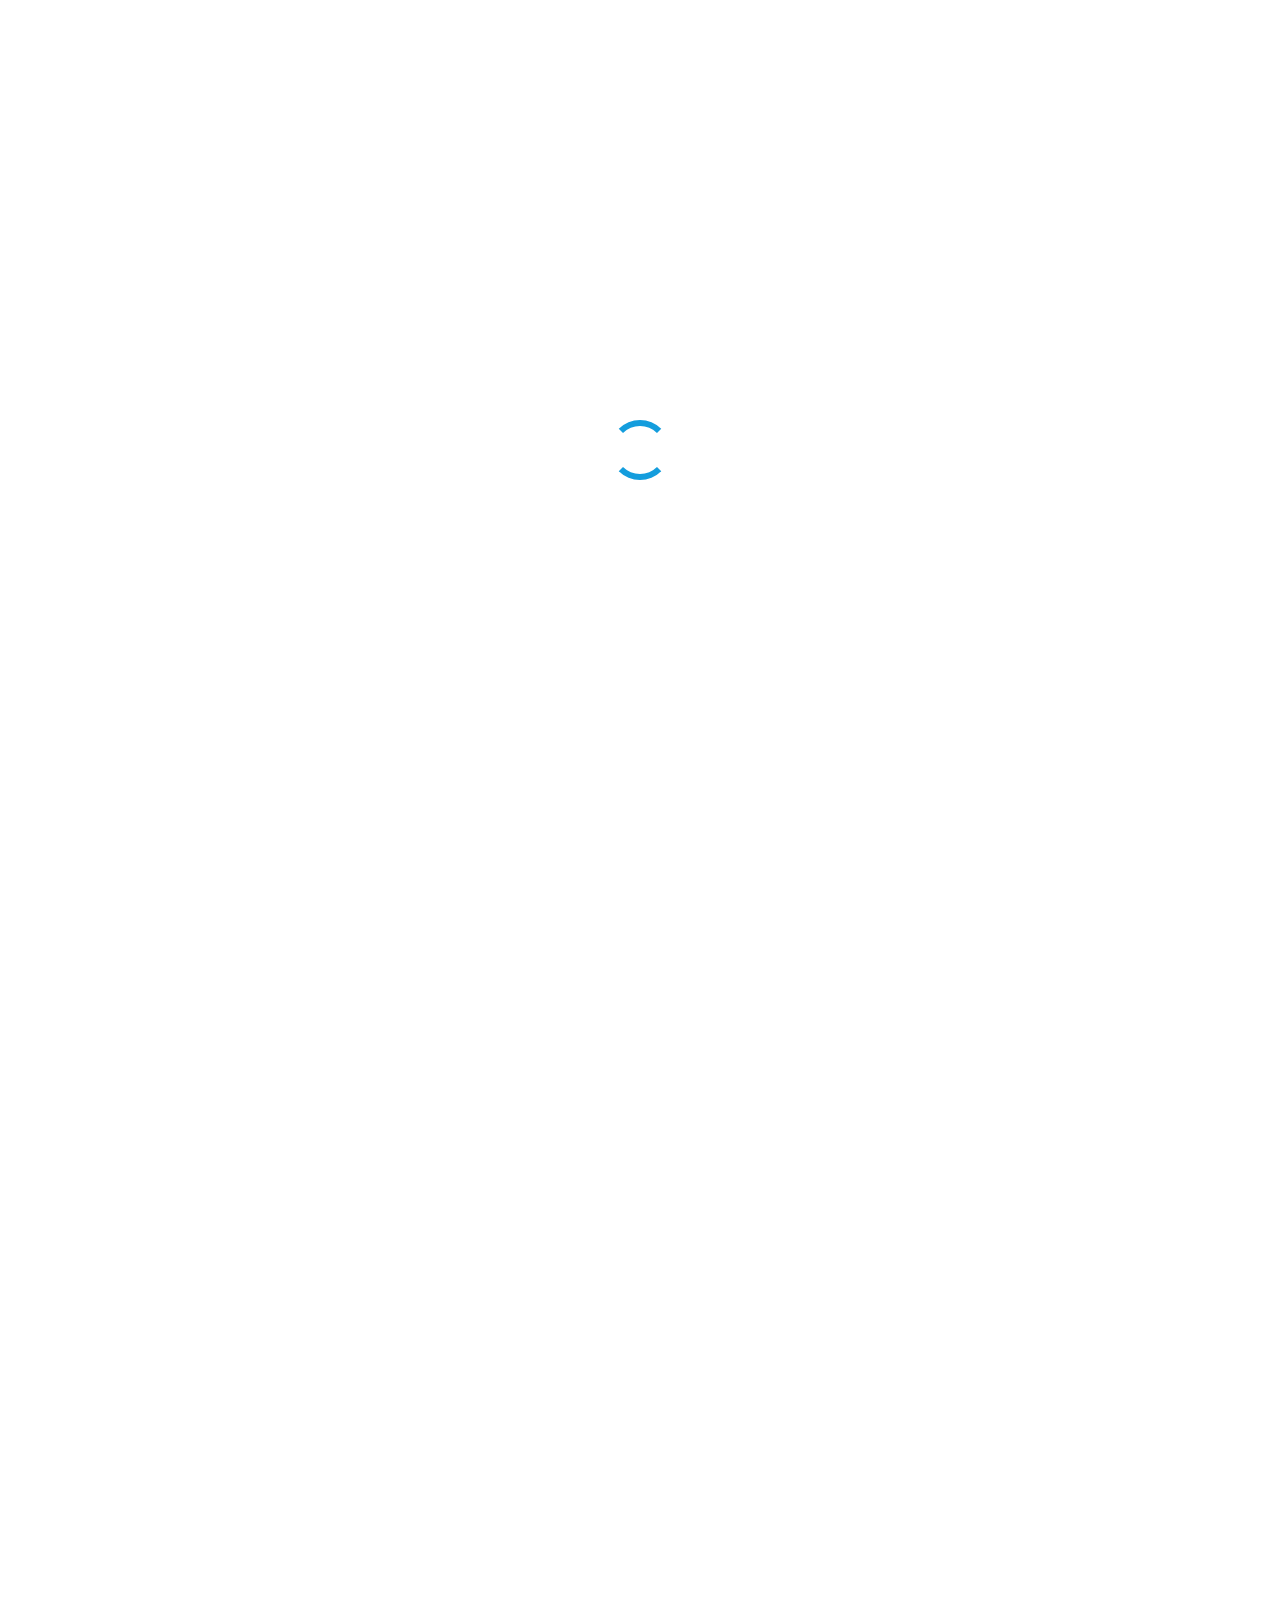
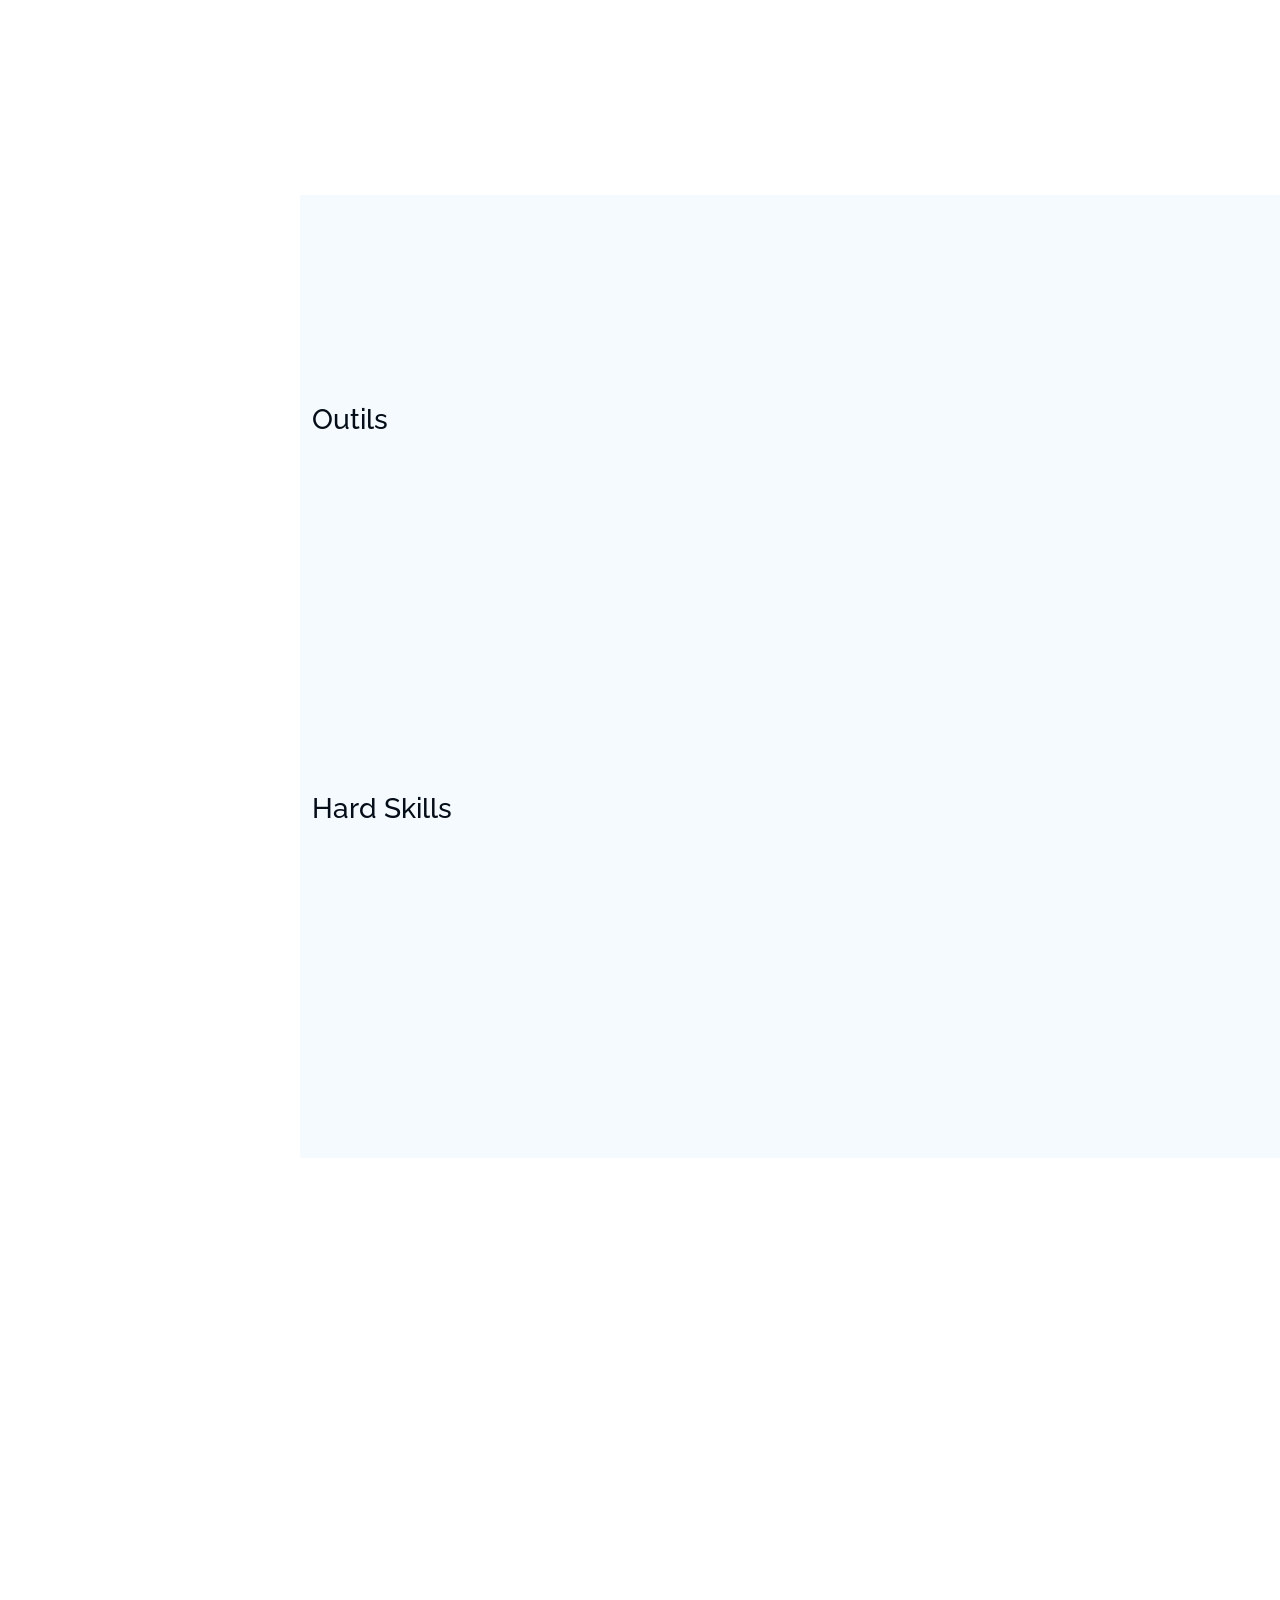
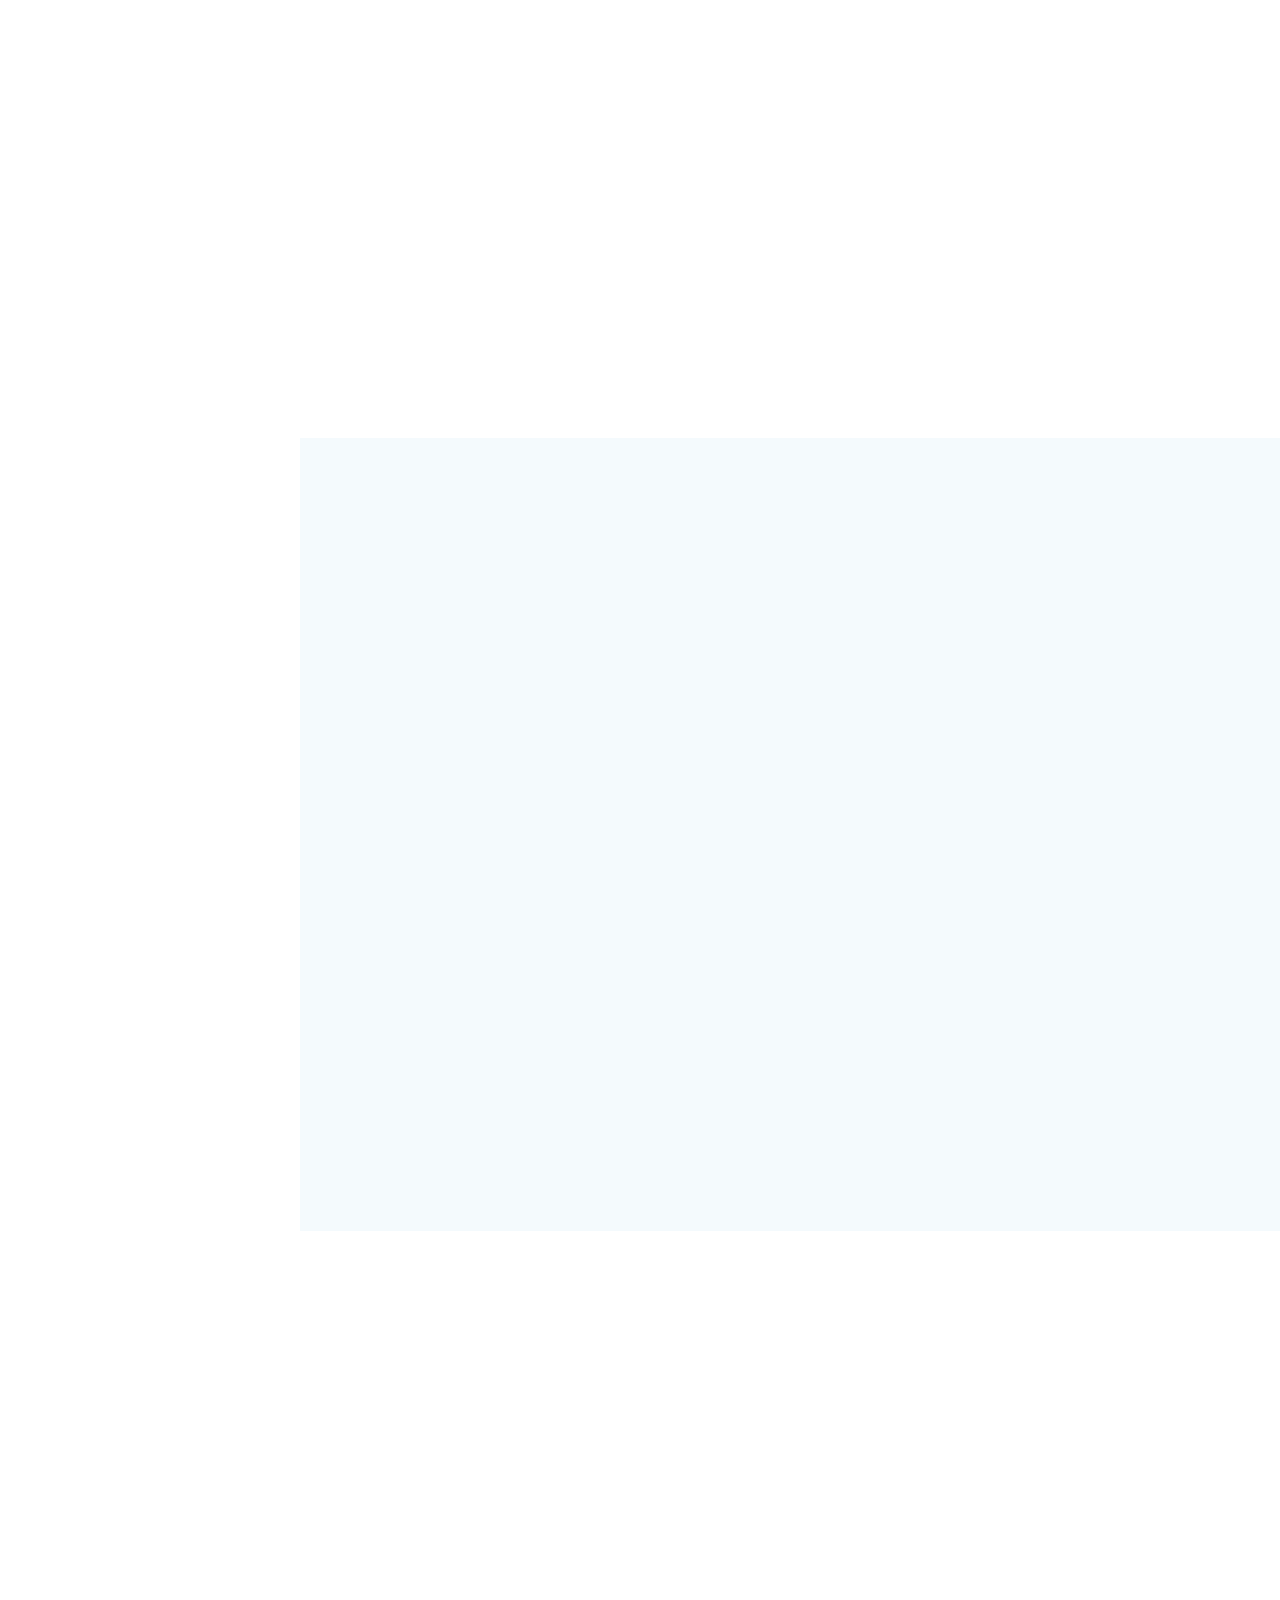
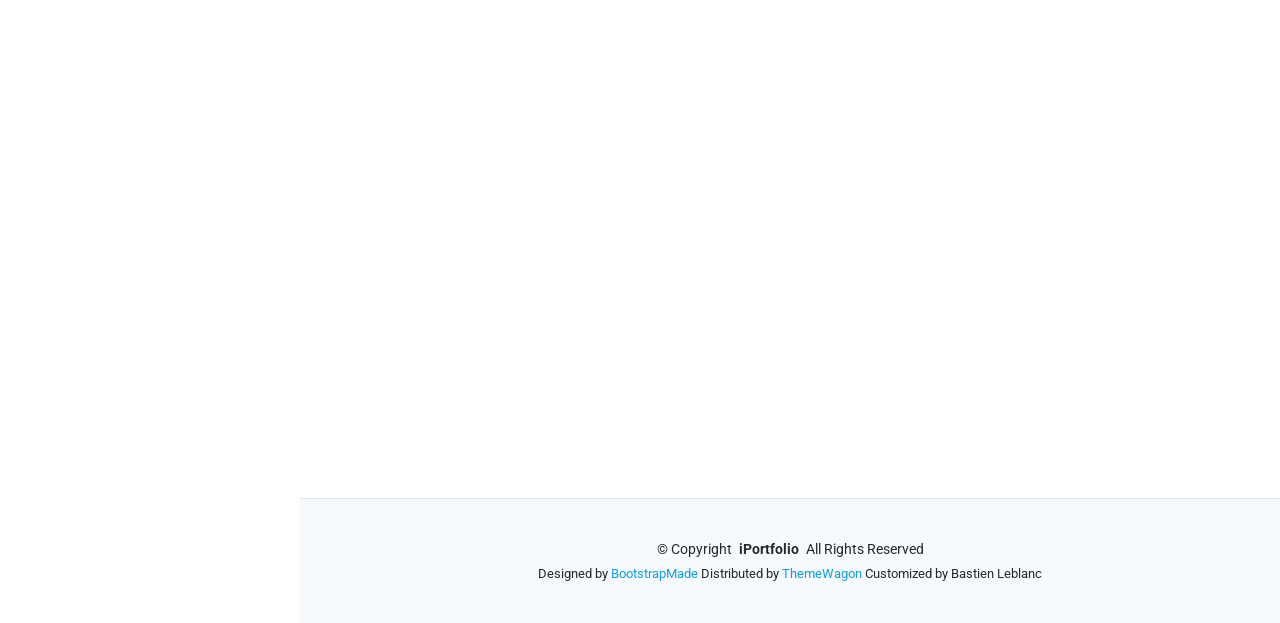
==== commit b2067c38: "Update index.html" ====
--- a/index.html
+++ b/index.html
@@ -1,826 +1,959 @@
 <!DOCTYPE html>
 <html lang="fr" translate="no">
-
-<head>
-  <meta charset="utf-8">
-  <meta content="width=device-width, initial-scale=1.0" name="viewport">
-  <title>Portfolio Bastien Leblanc</title>
-  <meta content="" name="description">
-  <meta content="" name="keywords">
-
-  <!-- Favicons -->
-  <link href="assets/img/favicon2.png" rel="icon">
-  <link href="assets/img/favicon2.png" rel="apple-touch-icon">
-
-  <!-- Fonts -->
-  <link href="https://fonts.googleapis.com" rel="preconnect">
-  <link href="https://fonts.gstatic.com" rel="preconnect" crossorigin>
-  <link href="https://fonts.googleapis.com/css2?family=Roboto:ital,wght@0,100;0,300;0,400;0,500;0,700;0,900;1,100;1,300;1,400;1,500;1,700;1,900&family=Poppins:ital,wght@0,100;0,200;0,300;0,400;0,500;0,600;0,700;0,800;0,900;1,100;1,200;1,300;1,400;1,500;1,600;1,700;1,800;1,900&family=Raleway:ital,wght@0,100;0,200;0,300;0,400;0,500;0,600;0,700;0,800;0,900;1,100;1,200;1,300;1,400;1,500;1,600;1,700;1,800;1,900&display=swap" rel="stylesheet">
-
-  <!-- Vendor CSS Files -->
-  <link href="assets/vendor/bootstrap/css/bootstrap.min.css" rel="stylesheet">
-  <link href="assets/vendor/bootstrap-icons/bootstrap-icons.css" rel="stylesheet">
-  <link href="assets/vendor/aos/aos.css" rel="stylesheet">
-  <link href="assets/vendor/glightbox/css/glightbox.min.css" rel="stylesheet">
-  <link href="assets/vendor/swiper/swiper-bundle.min.css" rel="stylesheet">
-
-  <!-- Main CSS File -->
-  <link href="assets/css/main.css" rel="stylesheet">
-
-  <!-- =======================================================
+    <head>
+        <meta charset="utf-8" />
+        <meta content="width=device-width, initial-scale=1.0" name="viewport" />
+        <title>Portfolio Bastien Leblanc</title>
+        <meta content name="description" />
+        <meta content name="keywords" />
+        <!--Favicons-->
+        <link href="assets/img/favicon2.png" rel="icon" />
+        <link href="assets/img/favicon2.png" rel="apple-touch-icon" />
+        <!--Fonts-->
+        <link href="https://fonts.googleapis.com" rel="preconnect" />
+        <link crossorigin href="https://fonts.gstatic.com" rel="preconnect" />
+        <link href="https://fonts.googleapis.com/css2?family=Roboto:ital,wght@0,100;0,300;0,400;0,500;0,700;0,900;1,100;1,300;1,400;1,500;1,700;1,900&family=Poppins:ital,wght@0,100;0,200;0,300;0,400;0,500;0,600;0,700;0,800;0,900;1,100;1,200;1,300;1,400;1,500;1,600;1,700;1,800;1,900&family=Raleway:ital,wght@0,100;0,200;0,300;0,400;0,500;0,600;0,700;0,800;0,900;1,100;1,200;1,300;1,400;1,500;1,600;1,700;1,800;1,900&display=swap" rel="stylesheet" />
+        <!--Vendor CSS Files-->
+        <link href="assets/vendor/bootstrap/css/bootstrap.min.css" rel="stylesheet" />
+        <link href="assets/vendor/bootstrap-icons/bootstrap-icons.css" rel="stylesheet" />
+        <link href="assets/vendor/aos/aos.css" rel="stylesheet" />
+        <link href="assets/vendor/glightbox/css/glightbox.min.css" rel="stylesheet" />
+        <link href="assets/vendor/swiper/swiper-bundle.min.css" rel="stylesheet" />
+        <!--Main CSS File-->
+        <link href="assets/css/main.css" rel="stylesheet" />
+        <!--=======================================================
   * Template Name: iPortfolio
   * Template URL: https://bootstrapmade.com/iportfolio-bootstrap-portfolio-websites-template/
   * Updated: Jun 29 2024 with Bootstrap v5.3.3
   * Author: BootstrapMade.com
   * License: https://bootstrapmade.com/license/
-  ======================================================== -->
-</head>
-
-<!-- bloquer le clic droit -->
-<script>
-document.addEventListener('contextmenu', function(e) {
-  e.preventDefault();
-});
-</script>
-  
-<body class="index-page">
-
-  <header id="header" class="header dark-background d-flex flex-column">
-    <i class="header-toggle d-xl-none bi bi-list"></i>
-
-    <div class="profile-img">
+  ========================================================-->
+    </head>
+    <body class="index-page">
+        <header class="header dark-background d-flex flex-column" id="header">
+            <i class="header-toggle d-xl-none bi bi-list"></i>
+            <!--<div class="profile-img">
       <img src="assets/img/my-profile-img2.jpg" alt="" class="img-fluid rounded-circle">
-    </div>
-
-    <a href="index.html" class="logo d-flex align-items-center justify-content-center">
-      <!-- Uncomment the line below if you also wish to use an image logo -->
-      <!-- <img src="assets/img/logo.png" alt=""> -->
-      <h1 class="sitename">Bastien Leblanc</h1>
-    </a>
-
-    <div class="social-links text-center">
-      <!-- 
-      <a href="#" class="twitter"><i class="bi bi-twitter-x"></i></a>
+    </div>-->
+            <!--optimisation de l'affichage de la photo-->
+            <div class="profile-img">
+                <img alt="Profile" class="img-fluid rounded-circle" decoding="async" fetchpriority="high" loading="eager" src="assets/img/my-profile-img2.jpg" />
+            </div>
+            <a class="logo d-flex align-items-center justify-content-center" href="index.html">
+                <!--Uncomment the line below if you also wish to use an image logo-->
+                <!--<img src="assets/img/logo.png" alt="">-->
+                <h1 class="sitename">Bastien Leblanc</h1>
+            </a>
+            <div class="social-links text-center">
+                <!--<a href="#" class="twitter"><i class="bi bi-twitter-x"></i></a>
       <a href="#" class="facebook"><i class="bi bi-facebook"></i></a>
       <a href="#" class="instagram"><i class="bi bi-instagram"></i></a>
-      <a href="#" class="google-plus"><i class="bi bi-skype"></i></a> 
-      -->
-      <a href="https://www.linkedin.com/in/bastien-leblanc-6a655347" class="linkedin" target="_blank"><i class="bi bi-linkedin"></i></a>
-    </div>
-
-    <nav id="navmenu" class="navmenu">
-      <ul>
-        <li><a href="#hero" class="active"><i class="bi bi-house navicon"></i> Accueil</a></li>
-        <li><a href="#about"><i class="bi bi-person navicon"></i> À propos</a></li>
-        <li><a href="#skills"><i class="bi bi-bar-chart navicon"></i> Compétences</a></li>
-        <li><a href="#resume"><i class="bi bi-file-earmark-text navicon"></i> Expériences</a></li>
-        <li><a href="#formations"><i class="bi bi-mortarboard navicon"></i> Formations</a></li>
-        <li><a href="#portfolio"><i class="bi bi-images navicon"></i> Portfolio</a></li>
-        <li><a href="#contact"><i class="bi bi-envelope navicon"></i> Contact</a></li>
-      </ul>
-    </nav>
-
-  </header>
-
-  <main class="main">
-
-    <!-- Hero Section -->
-    <section id="hero" class="hero section dark-background">
-
-      <img src="assets/img/hero-bg2.jpg" alt="" data-aos="fade-in" class="">
-
-      <div class="container" data-aos="fade-up" data-aos-delay="100">
-        <h2>Bastien Leblanc</h2>
-        <p>Je suis <span class="typed" data-typed-items="Data Analyst, Business Analyst, BI Analyst, Delivery Manager, Chef de Projet">Data Analyst</span><span class="typed-cursor typed-cursor--blink" aria-hidden="true"></span><span class="typed-cursor typed-cursor--blink" aria-hidden="true"></span></p>
-      </div>
-
-    </section><!-- /Hero Section -->
-
-    <!-- About Section -->
-    <section id="about" class="about section">
-
-      <!-- Section Title -->
-      <div class="container section-title" data-aos="fade-up">
-        <h2>À propos de moi</h2>
-        <p> </p>
-        <p>Ancien team leader et delivery manager pour de grands comptes, j’ai dirigé des équipes et piloté des projets complexes. </p>
-        <p>Aujourd’hui, je mets cette expérience au service de l’analyse de données pour transformer les informations en décisions concrètes.</p>
-      </div><!-- End Section Title -->
-
-      <div class="container" data-aos="fade-up" data-aos-delay="100">
-
-        <div class="row gy-4 justify-content-center">
-          <div class="col-lg-4">
-            <img src="assets/img/my-profile-img2.jpg" class="img-fluid" alt="">
-          </div>
-          <div class="col-lg-8 content">
-            <div class="row">
-              <div class="col-lg-6">
+      <a href="#" class="google-plus"><i class="bi bi-skype"></i></a>-->
+                <a class="linkedin" href="https://www.linkedin.com/in/bastien-leblanc-6a655347" target="_blank">
+                    <i class="bi bi-linkedin"></i>
+                </a>
+            </div>
+            <nav class="navmenu" id="navmenu">
                 <ul>
-                  <li><i class="bi bi-chevron-right"></i> <strong>Niveau d'étude :</strong> <span>Bac +3/4 (RNCP Niveau 6)</span></li>
-                  <li><i class="bi bi-chevron-right"></i> <strong>Mobilité :</strong> <span>Métropole Lilloise / Lens / Béthune</span></li>
+                    <li>
+                        <a class="active" href="#hero">
+                            <i class="bi bi-house navicon"></i>
+                            Accueil
+                        </a>
+                    </li>
+                    <li>
+                        <a href="#about">
+                            <i class="bi bi-person navicon"></i>
+                            À propos
+                        </a>
+                    </li>
+                    <li>
+                        <a href="#skills">
+                            <i class="bi bi-bar-chart navicon"></i>
+                            Compétences
+                        </a>
+                    </li>
+                    <li>
+                        <a href="#resume">
+                            <i class="bi bi-file-earmark-text navicon"></i>
+                            Expériences
+                        </a>
+                    </li>
+                    <li>
+                        <a href="#formations">
+                            <i class="bi bi-mortarboard navicon"></i>
+                            Formations
+                        </a>
+                    </li>
+                    <li>
+                        <a href="#portfolio">
+                            <i class="bi bi-images navicon"></i>
+                            Portfolio
+                        </a>
+                    </li>
+                    <li>
+                        <a href="#contact">
+                            <i class="bi bi-envelope navicon"></i>
+                            Contact
+                        </a>
+                    </li>
                 </ul>
-              </div>
-            
-              <div class="col-lg-6">
-                <ul>
-                  <li><i class="bi bi-chevron-right"></i> <strong>Langues :</strong> <span>Anglais B1</span></li>
-                  <li><i class="bi bi-chevron-right"></i> <strong>Permis :</strong> <span>A/B - Véhiculé</span></li>
-                </ul>
-              </div>
+            </nav>
+        </header>
+        <main class="main">
+            <!--Hero Section-->
+            <section class="hero section dark-background" id="hero">
+                <img alt class src="assets/img/hero-bg2.jpg" />
+                <!--pour optimiser, suppression de data-aos="fade-in"-->
+                <div class="container" data-aos="fade-up" data-aos-delay="100">
+                    <h2>Bastien Leblanc</h2>
+                    <p>
+                        Je suis
+                        <span class="typed" data-typed-items="Data Analyst, Business Analyst, BI Analyst, Delivery Manager, Chef de Projet">Data Analyst</span>
+                        <span aria-hidden="true" class="typed-cursor typed-cursor--blink"></span>
+                        <span aria-hidden="true" class="typed-cursor typed-cursor--blink"></span>
+                    </p>
+                </div>
+            </section>
+            <!--/Hero Section-->
+            <!--About Section-->
+            <section class="about section" id="about">
+                <!--Section Title-->
+                <div class="container section-title" data-aos="fade-up">
+                    <h2>À propos de moi</h2>
+                    <p></p>
+                    <p>
+                        Ancien team leader et delivery manager pour de grands comptes, j’ai dirigé des équipes et piloté des projets complexes.
+                    </p>
+                    <p>
+                        Aujourd’hui, je mets cette expérience au service de l’analyse de données pour transformer les informations en décisions concrètes.
+                    </p>
+                </div>
+                <!--End Section Title-->
+                <div class="container" data-aos="fade-up" data-aos-delay="100">
+                    <div class="row gy-4 justify-content-center">
+                        <div class="col-lg-4">
+                            <img alt class="img-fluid" src="assets/img/my-profile-img2.jpg" />
+                        </div>
+                        <div class="col-lg-8 content">
+                            <div class="row">
+                                <div class="col-lg-6">
+                                    <ul>
+                                        <li>
+                                            <i class="bi bi-chevron-right"></i>
+                                            <strong>Niveau d'étude :</strong>
+                                            <span>Bac +3/4 (RNCP Niveau 6)</span>
+                                        </li>
+                                        <li>
+                                            <i class="bi bi-chevron-right"></i>
+                                            <strong>Mobilité :</strong>
+                                            <span>Lille / Lens / Béthune / Remote</span>
+                                        </li>
+                                    </ul>
+                                </div>
+                                <div class="col-lg-6">
+                                    <ul>
+                                        <li>
+                                            <i class="bi bi-chevron-right"></i>
+                                            <strong>Langues :</strong>
+                                            <span>Anglais B1</span>
+                                        </li>
+                                        <li>
+                                            <i class="bi bi-chevron-right"></i>
+                                            <strong>Permis :</strong>
+                                            <span>A/B - Véhiculé</span>
+                                        </li>
+                                    </ul>
+                                </div>
+                            </div>
+                            <div class="separator my-3"></div>
+                            <ul>
+                                <li>
+                                    <i class="bi bi-chevron-right"></i>
+                                    <strong>Loisirs :</strong>
+                                    <span>
+                                        Formule 1, Musique, Nouvelles technologies, Cuisine, Jeux vidéo, Cinéma
+                                    </span>
+                                </li>
+                                <li>
+                                    <i class="bi bi-chevron-right"></i>
+                                    <strong>Sports :</strong>
+                                    <span>Running, Karaté</span>
+                                </li>
+                            </ul>
+                            <div class="separator my-3"></div>
+                            <ul>
+                                <li>
+                                    <i class="bi bi-chevron-right"></i>
+                                    <strong>Soft skills :</strong>
+                                    <span>
+                                        Esprit analytique, Orientation résultat, Leadership, Résolution de problèmes, Communication
+                                    </span>
+                                </li>
+                            </ul>
+                        </div>
+                    </div>
+                </div>
+            </section>
+            <!--/About Section-->
+            <!--Stats Section-->
+            <section class="stats section" id="stats">
+                <div class="container" data-aos="fade-up" data-aos-delay="100">
+                    <div class="row gy-4">
+                        <div class="col-lg-3 col-md-6">
+                            <div class="stats-item">
+                                <i class="bi bi-people"></i>
+                                <span class="purecounter" data-purecounter-duration="1" data-purecounter-end="14" data-purecounter-start="0"></span>
+                                <p>
+                                    <strong>Années d'expériences</strong>
+                                    <span>dans l'IT</span>
+                                </p>
+                            </div>
+                        </div>
+                        <!--End Stats Item-->
+                        <div class="col-lg-3 col-md-6">
+                            <div class="stats-item">
+                                <i class="bi bi-emoji-smile"></i>
+                                <span class="purecounter" data-purecounter-duration="1" data-purecounter-end="30" data-purecounter-start="0"></span>
+                                <p>
+                                    <strong>Clients</strong>
+                                    <br />
+                                    <span>satisfaits</span>
+                                </p>
+                            </div>
+                        </div>
+                        <!--End Stats Item-->
+                        <div class="col-lg-3 col-md-6">
+                            <div class="stats-item">
+                                <i class="bi bi-journal-richtext"></i>
+                                <span class="purecounter" data-purecounter-duration="1" data-purecounter-end="13" data-purecounter-start="0"></span>
+                                <p>
+                                    <strong>Projets réalisés</strong>
+                                    <br />
+                                    <span>avec OpenClassRooms</span>
+                                </p>
+                            </div>
+                        </div>
+                        <!--End Stats Item-->
+                        <div class="col-lg-3 col-md-6">
+                            <div class="stats-item">
+                                <i class="bi bi-headset"></i>
+                                <span class="purecounter" data-purecounter-duration="1" data-purecounter-end="+1000" data-purecounter-start="0"></span>
+                                <p>
+                                    <strong>Heures de formation</strong>
+                                    <span>avec OpenClassRooms</span>
+                                </p>
+                            </div>
+                        </div>
+                        <!--End Stats Item-->
+                    </div>
+                </div>
+            </section>
+            <!--/Stats Section-->
+            <!--Skills Section-->
+            <section class="skills section light-background" id="skills">
+                <!--Section Title-->
+                <div class="container section-title" data-aos="fade-up">
+                    <h2>Compétences</h2>
+                    <p>
+                        Ces compétences reflètent mon expérience passée en management et mon savoir-faire actuel en data analyse.
+                    </p>
+                </div>
+                <div class="container">
+                    <h3>Outils</h3>
+                    <br />
+                </div>
+                <!--End Section Title-->
+                <div class="container" data-aos="fade-up" data-aos-delay="100">
+                    <div class="row skills-content skills-animation">
+                        <div class="col-lg-6">
+                            <div class="progress">
+                                <span class="skill">
+                                    PYTHON (Pandas)
+                                    <span class="badge">Data Analysis</span>
+                                    <i class="val">60%</i>
+                                </span>
+                                <div class="progress-bar-wrap">
+                                    <div aria-valuemax="100" aria-valuemin="0" aria-valuenow="60" class="progress-bar" role="progressbar"></div>
+                                </div>
+                            </div>
+                            <!--End Skills Item-->
+                            <div class="progress">
+                                <span class="skill">
+                                    MYSQL
+                                    <span class="badge">SQL / Data Analysis</span>
+                                    <i class="val">70%</i>
+                                </span>
+                                <div class="progress-bar-wrap">
+                                    <div aria-valuemax="100" aria-valuemin="0" aria-valuenow="70" class="progress-bar" role="progressbar"></div>
+                                </div>
+                            </div>
+                            <!--End Skills Item-->
+                            <div class="progress">
+                                <span class="skill">
+                                    POWER BI
+                                    <span class="badge">BI / Data Visualization</span>
+                                    <i class="val">80%</i>
+                                </span>
+                                <div class="progress-bar-wrap">
+                                    <div aria-valuemax="100" aria-valuemin="0" aria-valuenow="80" class="progress-bar" role="progressbar"></div>
+                                </div>
+                            </div>
+                            <!--End Skills Item-->
+                            <div class="progress">
+                                <span class="skill">
+                                    LINUX
+                                    <span class="badge">OS</span>
+                                    <i class="val">50%</i>
+                                </span>
+                                <div class="progress-bar-wrap">
+                                    <div aria-valuemax="100" aria-valuemin="0" aria-valuenow="50" class="progress-bar" role="progressbar"></div>
+                                </div>
+                            </div>
+                            <!--End Skills Item-->
+                            <div class="progress">
+                                <span class="skill">
+                                    CENTREON
+                                    <span class="badge">Supervision</span>
+                                    <i class="val">50%</i>
+                                </span>
+                                <div class="progress-bar-wrap">
+                                    <div aria-valuemax="100" aria-valuemin="0" aria-valuenow="50" class="progress-bar" role="progressbar"></div>
+                                </div>
+                            </div>
+                            <!--End Skills Item-->
+                        </div>
+                        <div class="col-lg-6">
+                            <div class="progress">
+                                <span class="skill">
+                                    GITHUB
+                                    <span class="badge">Version Control</span>
+                                    <i class="val">40%</i>
+                                </span>
+                                <div class="progress-bar-wrap">
+                                    <div aria-valuemax="100" aria-valuemin="0" aria-valuenow="40" class="progress-bar" role="progressbar"></div>
+                                </div>
+                            </div>
+                            <!--End Skills Item-->
+                            <div class="progress">
+                                <span class="skill">
+                                    JIRA
+                                    <span class="badge">Agile Project Management</span>
+                                    <i class="val">90%</i>
+                                </span>
+                                <div class="progress-bar-wrap">
+                                    <div aria-valuemax="100" aria-valuemin="0" aria-valuenow="90" class="progress-bar" role="progressbar"></div>
+                                </div>
+                            </div>
+                            <!--End Skills Item-->
+                            <div class="progress">
+                                <span class="skill">
+                                    KNIME
+                                    <span class="badge">ETL / Data Processing</span>
+                                    <i class="val">90%</i>
+                                </span>
+                                <div class="progress-bar-wrap">
+                                    <div aria-valuemax="100" aria-valuemin="0" aria-valuenow="90" class="progress-bar" role="progressbar"></div>
+                                </div>
+                            </div>
+                            <!--End Skills Item-->
+                            <div class="progress">
+                                <span class="skill">
+                                    CONFLUENCE
+                                    <span class="badge">Documentation</span>
+                                    <i class="val">90%</i>
+                                </span>
+                                <div class="progress-bar-wrap">
+                                    <div aria-valuemax="100" aria-valuemin="0" aria-valuenow="90" class="progress-bar" role="progressbar"></div>
+                                </div>
+                            </div>
+                            <!--End Skills Item-->
+                            <div class="progress">
+                                <span class="skill">
+                                    POWERPOINT
+                                    <span class="badge">Présentation</span>
+                                    <i class="val">90%</i>
+                                </span>
+                                <div class="progress-bar-wrap">
+                                    <div aria-valuemax="100" aria-valuemin="0" aria-valuenow="90" class="progress-bar" role="progressbar"></div>
+                                </div>
+                            </div>
+                            <!--End Skills Item-->
+                        </div>
+                    </div>
+                </div>
+                <!--je redémarre ici-->
+                <!--Section Title-->
+                <div class="container">
+                    <br />
+                    <h3>Hard Skills</h3>
+                    <br />
+                </div>
+                <!--End Section Title-->
+                <div class="container" data-aos="fade-up" data-aos-delay="100">
+                    <div class="row skills-content skills-animation">
+                        <div class="col-lg-6">
+                            <div class="progress">
+                                <span class="skill">
+                                    <span>PRÉPARATION & NETTOYAGE</span>
+                                    <i class="val">80%</i>
+                                </span>
+                                <div class="progress-bar-wrap">
+                                    <div aria-valuemax="100" aria-valuemin="0" aria-valuenow="80" class="progress-bar" role="progressbar"></div>
+                                </div>
+                            </div>
+                            <!--End Skills Item-->
+                            <div class="progress">
+                                <span class="skill">
+                                    <span>REQUÊTAGE DE BASE DE DONNÉES</span>
+                                    <i class="val">80%</i>
+                                </span>
+                                <div class="progress-bar-wrap">
+                                    <div aria-valuemax="100" aria-valuemin="0" aria-valuenow="80" class="progress-bar" role="progressbar"></div>
+                                </div>
+                            </div>
+                            <!--End Skills Item-->
+                            <div class="progress">
+                                <span class="skill">
+                                    <span>ANALYSE DE DONNÉES</span>
+                                    <i class="val">70%</i>
+                                </span>
+                                <div class="progress-bar-wrap">
+                                    <div aria-valuemax="100" aria-valuemin="0" aria-valuenow="60" class="progress-bar" role="progressbar"></div>
+                                </div>
+                            </div>
+                            <!--End Skills Item-->
+                            <div class="progress">
+                                <span class="skill">
+                                    <span>VISUALISATION DES DONNÉES</span>
+                                    <i class="val">70%</i>
+                                </span>
+                                <div class="progress-bar-wrap">
+                                    <div aria-valuemax="100" aria-valuemin="0" aria-valuenow="70" class="progress-bar" role="progressbar"></div>
+                                </div>
+                            </div>
+                            <!--End Skills Item-->
+                        </div>
+                        <div class="col-lg-6">
+                            <div class="progress">
+                                <span class="skill">
+                                    <span>STATISTIQUES</span>
+                                    <i class="val">50%</i>
+                                </span>
+                                <div class="progress-bar-wrap">
+                                    <div aria-valuemax="100" aria-valuemin="0" aria-valuenow="50" class="progress-bar" role="progressbar"></div>
+                                </div>
+                            </div>
+                            <!--End Skills Item-->
+                            <div class="progress">
+                                <span class="skill">
+                                    <span>REPORTING & COMMUNICATION</span>
+                                    <i class="val">80%</i>
+                                </span>
+                                <div class="progress-bar-wrap">
+                                    <div aria-valuemax="100" aria-valuemin="0" aria-valuenow="80" class="progress-bar" role="progressbar"></div>
+                                </div>
+                            </div>
+                            <!--End Skills Item-->
+                            <div class="progress">
+                                <span class="skill">
+                                    <span>PILOTAGE DE PROJETS</span>
+                                    <i class="val">60%</i>
+                                </span>
+                                <div class="progress-bar-wrap">
+                                    <div aria-valuemax="100" aria-valuemin="0" aria-valuenow="60" class="progress-bar" role="progressbar"></div>
+                                </div>
+                            </div>
+                            <!--End Skills Item-->
+                            <div class="progress">
+                                <span class="skill">
+                                    <span>AMÉLIORATION CONTINUE</span>
+                                    <i class="val">80%</i>
+                                </span>
+                                <div class="progress-bar-wrap">
+                                    <div aria-valuemax="100" aria-valuemin="0" aria-valuenow="80" class="progress-bar" role="progressbar"></div>
+                                </div>
+                            </div>
+                            <!--End Skills Item-->
+                        </div>
+                    </div>
+                </div>
+                <!--fin du collage-->
+            </section>
+            <!--/Skills Section-->
+            <!--Resume Section-->
+            <section class="resume section" id="resume">
+                <!--Section Title-->
+                <div class="container section-title" data-aos="fade-up">
+                    <h2>Expériences Professionnelles</h2>
+                    <p>
+                        De la technique à l’analyse de données : quelques expériences significatives qui illustrent mon évolution professionnelle.
+                    </p>
+                </div>
+                <div class="container">
+                    <!--=====================-->
+                    <!--EXPÉRIENCES (2 colonnes)-->
+                    <!--=====================-->
+                    <div class="row">
+                        <div class="col-lg-6" data-aos="fade-up" data-aos-delay="200">
+                            <div class="resume-item">
+                                <h4>Service Delivery Manager</h4>
+                                <h5>Janvier 2025 - Mars 2025</h5>
+                                <p>
+                                    <em>SMILE GROUP | Lille</em>
+                                </p>
+                                <ul class="compact-list">
+                                    <li class="list-title">Pour la BU Cloud Management :</li>
+                                    <li>
+                                        Pilotage des prestations d'un portefeuille de 10 clients (dont Dior, GRDF, Sodiaal)
+                                    </li>
+                                    <li>Suivi des projets</li>
+                                    <li>Suivi de la facturation</li>
+                                    <li>Développement commercial</li>
+                                </ul>
+                            </div>
+                            <div class="resume-item">
+                                <h4>Service Delivery Manager</h4>
+                                <h5>Janvier 2022 - Janvier 2025</h5>
+                                <p>
+                                    <em>OPEN | Villeneuve d'Ascq</em>
+                                </p>
+                                <ul class="compact-list">
+                                    <li class="list-title">Pour la BU Infrastructure, Cloud et DevOps :</li>
+                                    <li>
+                                        Pilotage des prestations d'un portefeuille de clients en AT et centre de services (Auchan, SNCF Connect, AIFE, IMSA, INRAE, SIAO, Noréade, Amiens Métropole)
+                                    </li>
+                                    <li>Management opérationnel et de carrière</li>
+                                    <li>
+                                        Suivi des activités transverses d'amélioration continue
+                                    </li>
+                                    <li>Suivi et reporting des métriques</li>
+                                    <li>
+                                        Création et suivi des livrables (PAQ / RACI / Plan d'actions...)
+                                    </li>
+                                    <li>
+                                        Préparation et animation des comités (COMOP / COPIL / COSTRAT)
+                                    </li>
+                                    <li>
+                                        Mise en place des planning, gestion des absences et congés
+                                    </li>
+                                    <li>Recrutement et entretiens techniques</li>
+                                    <li>Participation aux avant-ventes</li>
+                                    <li>Gestion financière (devis, facturation)</li>
+                                    <li>Amélioration continue</li>
+                                </ul>
+                            </div>
+                            <div class="resume-item">
+                                <h4>Team Leader</h4>
+                                <h5>Octobre 2019 - Décembre 2021</h5>
+                                <p>
+                                    <em>OPEN | Villeneuve d'Ascq</em>
+                                </p>
+                                <ul class="compact-list">
+                                    <li class="list-title">
+                                        Pour le compte SNCF CONNECT dans un dispositif de Supervision 24/7 :
+                                    </li>
+                                    <li>
+                                        Gestion organisationnelle | Planning 24/7 – Absences – PCA
+                                    </li>
+                                    <li>
+                                        Gestion opérationnelle | Reporting – Amélioration continue – Qualité
+                                    </li>
+                                    <li>Management d’équipe</li>
+                                    <li>Facilitateur (point d’entrée du client)</li>
+                                    <li>
+                                        Préparation et animation des comités (COMOP / COPIL)
+                                    </li>
+                                    <li>
+                                        Recrutement et formation des nouveaux collaborateurs
+                                    </li>
+                                    <li>Animation et management d’équipe</li>
+                                </ul>
+                            </div>
+                        </div>
+                        <div class="col-lg-6" data-aos="fade-up" data-aos-delay="200">
+                            <div class="resume-item">
+                                <h4>Technicien d'Exploitation et Supervision</h4>
+                                <h5>Aout 2018 - Décembre 2019</h5>
+                                <p>
+                                    <em>OPEN | Villeneuve d'Ascq</em>
+                                </p>
+                                <ul class="compact-list">
+                                    <li class="list-title">
+                                        Pour le compte SNCF CONNECT dans un dispositif de Supervision 24/7 :
+                                    </li>
+                                    <li>Suivi de la console de supervision</li>
+                                    <li>
+                                        Actions sur serveurs, réseaux, bases de données applicatives selon les procédures et via les outils mis à disposition
+                                    </li>
+                                    <li>
+                                        Actions support sur le fonctionnel selon les procédures
+                                    </li>
+                                    <li>Analyse des logs</li>
+                                    <li>Amélioration des bases documentaires existantes</li>
+                                    <li>
+                                        Coordination des interventions techniques et incidents majeurs
+                                    </li>
+                                </ul>
+                            </div>
+                            <div class="resume-item">
+                                <h4>Technicien d'Exploitation Cloud et Sécurité</h4>
+                                <h5>Aout 2017 - Aout 2018</h5>
+                                <p>
+                                    <em>PICTIME (Claranet) | Sainghin-en-Mélantois</em>
+                                </p>
+                                <ul class="compact-list">
+                                    <li>
+                                        Traitement et escalade des alertes de supervision Niveau 1
+                                    </li>
+                                    <li>Rédaction de procédures et amélioration continue</li>
+                                    <li>
+                                        Maintenance des serveurs physiques en datacenter (CIV)
+                                    </li>
+                                    <li>Leader facturation stockage client</li>
+                                    <li>Amplitude horaire 24h/7j</li>
+                                </ul>
+                            </div>
+                            <div class="resume-item">
+                                <h4>Référent Technique Société Générale</h4>
+                                <h5>Mai 2016 - Février 2017</h5>
+                                <p>
+                                    <em>HELPLINE | Marcq-en-Baroeul</em>
+                                </p>
+                                <ul class="compact-list">
+                                    <li>Mise en place de la plateforme d'appels</li>
+                                    <li>Formation des collaborateurs</li>
+                                    <li>Management d'équipe</li>
+                                    <li>Gestion des sollicitations client VIP</li>
+                                    <li>Rédaction de procédures</li>
+                                </ul>
+                            </div>
+                            <div class="resume-item">
+                                <h4>Expert Technique McDonald's</h4>
+                                <h5>Aout 2012 - Mai 2016</h5>
+                                <p>
+                                    <em>INTERWAY | Wambrechies</em>
+                                </p>
+                                <ul class="compact-list">
+                                    <li>
+                                        Analyse, diagnostic, dépannage matériel et logiciel
+                                    </li>
+                                    <li>Mise en place du plateau helpdesk</li>
+                                    <li>
+                                        Formation de 150 collaborateurs sur les outils métier
+                                    </li>
+                                    <li>Prise d’appels téléphoniques N3</li>
+                                    <li>Rédaction de procédures</li>
+                                </ul>
+                            </div>
+                        </div>
+                    </div>
+                </div>
+            </section>
+            <!--/Skills Section-->
+            <!--Resume Section-->
+            <section class="resume section" id="formations">
+                <!--Section Title-->
+                <div class="container section-title" data-aos="fade-up">
+                    <h2>Formations et Certifications</h2>
+                </div>
+                <div class="container" data-aos="fade-up" data-aos-delay="200">
+                    <!--=====================-->
+                    <!--FORMATIONS + CERTIF (2 colonnes)-->
+                    <!--=====================-->
+                    <div class="row">
+                        <div class="col-lg-6">
+                            <h3 class="resume-title">Formations</h3>
+                            <div class="resume-item">
+                                <h4>Data Analyst</h4>
+                                <h5>2025 - 2026</h5>
+                                <p>
+                                    <em>OpenClassRooms (à distance)</em>
+                                </p>
+                                <p>
+                                    13 projets professionnels réalisés, couvrant l’intégration, le nettoyage et l’analyse exploratoire de données avec Python (Pandas), la gestion de bases de données MySQL, la visualisation avec Power BI, ainsi que des notions de machine learning et de tests statistiques, chacun donnant lieu à une restitution devant un jury pour partager les résultats.
+                                </p>
+                            </div>
+                            <div class="resume-item">
+                                <h4>Gestion de projets</h4>
+                                <h5>2022</h5>
+                                <p>
+                                    <em>Open (Villeneuve d'Ascq)</em>
+                                </p>
+                                <p>
+                                    Les fondamentaux et la dimension relationnelle dans la gestion de projets :
+                                </p>
+                                <p>Pilotage, planification de projets, reporting</p>
+                            </div>
+                            <div class="resume-item">
+                                <h4>Management de proximité</h4>
+                                <h5>2020</h5>
+                                <p>
+                                    <em>Open (Villeneuve d'Ascq)</em>
+                                </p>
+                                <p>
+                                    Encadrement d’équipe, communication et pilotage opérationnel
+                                </p>
+                            </div>
+                        </div>
+                        <div class="col-lg-6">
+                            <h3 class="resume-title">Certification</h3>
+                            <div class="resume-item">
+                                <h4>ITIL v4</h4>
+                                <h5>2022</h5>
+                                <p>
+                                    <em>IB Formation (à distance)</em>
+                                </p>
+                                <p>
+                                    Les bonnes pratiques pour la gestion des services IT et l’optimisation des processus.
+                                </p>
+                            </div>
+                        </div>
+                    </div>
+                </div>
+            </section>
+            <!--Portfolio Section-->
+            <section class="portfolio section light-background" id="portfolio">
+                <!--Section Title-->
+                <div class="container section-title" data-aos="fade-up">
+                    <h2>Portfolio</h2>
+                    <p>
+                        Projets concrets axés sur l’analyse, la visualisation et l’exploitation de données.
+                    </p>
+                </div>
+                <!--End Section Title-->
+                <div class="container">
+                    <div class="isotope-layout" data-default-filter="*" data-layout="masonry" data-sort="original-order">
+                        <ul class="portfolio-filters isotope-filters" data-aos="fade-up" data-aos-delay="100">
+                            <li class="filter-active" data-filter="*">All</li>
+                            <li data-filter=".filter-mysql">MySQL</li>
+                            <li data-filter=".filter-python">Python</li>
+                            <li data-filter=".filter-powerbi">Power BI</li>
+                            <li data-filter=".filter-autre">Autre</li>
+                        </ul>
+                        <!--End Portfolio Filters-->
+                        <div class="row gy-4 isotope-container" data-aos="fade-up" data-aos-delay="200">
+                            <div class="col-lg-4 col-md-6 portfolio-item isotope-item filter-mysql">
+                                <a class="portfolio-link-wrapper" href="portfolio-laplace-immo.html">
+                                    <div class="portfolio-content h-100">
+                                        <span class="tech-badge-floating">MySQL</span>
+                                        <img alt class="img-fluid" src="assets/img/portfolio/laplace-immo.png" />
+                                        <div class="portfolio-info">
+                                            <h4>Laplace Immo</h4>
+                                            <p>Analyse de données immobilières</p>
+                                        </div>
+                                    </div>
+                                </a>
+                            </div>
+                            <!--End Portfolio Item-->
+                            <div class="col-lg-4 col-md-6 portfolio-item isotope-item filter-powerbi">
+                                <a class="portfolio-link-wrapper" href="portfolio-sanitoral.html">
+                                    <div class="portfolio-content h-100">
+                                        <span class="tech-badge-floating">Power BI</span>
+                                        <img alt class="img-fluid" src="assets/img/portfolio/Preview-sanitoral.png" />
+                                        <div class="portfolio-info">
+                                            <h4>Sanitoral</h4>
+                                            <p>Conception de tableau dynamique</p>
+                                            <!--<a href="assets/img/portfolio/Preview-sanitoral.png" title="Sanitoral" data-gallery="portfolio-gallery-product" class="glightbox preview-link"><i class="bi bi-zoom-in"></i></a>-->
+                                            <!--<a href="portfolio-sanitoral.html" title="Voir le projet" class="details-link"><i class="bi bi-link-45deg"></i></a>-->
+                                        </div>
+                                    </div>
+                                </a>
+                            </div>
+                            <!--End Portfolio Item-->
+                            <div class="col-lg-4 col-md-6 portfolio-item isotope-item filter-python">
+                                <a class="portfolio-link-wrapper" href="portfolio-bottleneck.html">
+                                    <div class="portfolio-content h-100">
+                                        <span class="tech-badge-floating">Python</span>
+                                        <img alt class="img-fluid" src="assets/img/portfolio/bottleneck.png" />
+                                        <div class="portfolio-info">
+                                            <h4>Bottleneck</h4>
+                                            <p>
+                                                Optimisation la gestion des données d'une boutique
+                                            </p>
+                                            <!--<a href="assets/img/portfolio/bottleneck.png" title="Bottleneck" data-gallery="portfolio-gallery-branding" class="glightbox preview-link"><i class="bi bi-zoom-in"></i></a>-->
+                                            <!--<a href="portfolio-bottleneck.html" title="Voir le projet" class="details-link"><i class="bi bi-link-45deg"></i></a>-->
+                                        </div>
+                                    </div>
+                                </a>
+                            </div>
+                            <!--End Portfolio Item-->
+                            <div class="col-lg-4 col-md-6 portfolio-item isotope-item filter-autre">
+                                <a class="portfolio-link-wrapper" href="portfolio-digicon.html">
+                                    <div class="portfolio-content h-100">
+                                        <span class="tech-badge-floating">Knime</span>
+                                        <img alt class="img-fluid" src="assets/img/portfolio/digicon.png" />
+                                        <div class="portfolio-info">
+                                            <h4>Digicon Consulting</h4>
+                                            <p>
+                                                Analyse des indicateurs de l'égalité femmes/hommes en respect du RGPD
+                                            </p>
+                                            <!--<a href="assets/img/portfolio/digicon.png" title="Digicon Consulting" data-gallery="portfolio-gallery-app" class="glightbox preview-link"><i class="bi bi-zoom-in"></i></a>-->
+                                            <!--<a href="portfolio-digicon.html" title="Voir le projet" class="details-link"><i class="bi bi-link-45deg"></i></a>-->
+                                        </div>
+                                    </div>
+                                </a>
+                            </div>
+                            <!--End Portfolio Item-->
+                            <div class="col-lg-4 col-md-6 portfolio-item isotope-item filter-autre filter-powerbi">
+                                <a class="portfolio-link-wrapper" href="portfolio-aeroworld.html">
+                                    <div class="portfolio-content h-100">
+                                        <div class="tech-badges">
+                                            <span class="tech-badge">Power BI</span>
+                                            <span class="tech-badge">HTML</span>
+                                            <span class="tech-badge">CSS</span>
+                                        </div>
+                                        <img alt class="img-fluid" src="assets/img/portfolio/aeroworld.png" />
+                                        <div class="portfolio-info">
+                                            <h4>Aeroworld</h4>
+                                            <p>
+                                                Création d'un portfolio de professionnel de la data
+                                            </p>
+                                            <!--<a href="assets/img/portfolio/digicon.png" title="Digicon Consulting" data-gallery="portfolio-gallery-app" class="glightbox preview-link"><i class="bi bi-zoom-in"></i></a>-->
+                                            <!--<a href="portfolio-digicon.html" title="Voir le projet" class="details-link"><i class="bi bi-link-45deg"></i></a>-->
+                                        </div>
+                                    </div>
+                                </a>
+                            </div>
+                            <!--End Portfolio Item-->
+                            <div class="col-lg-4 col-md-6 portfolio-item isotope-item filter-Powerbi">
+                                <div class="portfolio-content h-100">
+                                    <img alt class="img-fluid" src="assets/img/portfolio/branding-2.jpg" />
+                                    <div class="portfolio-info">
+                                        <h4>Branding 2</h4>
+                                        <p>Lorem ipsum, dolor sit amet consectetur</p>
+                                        <a class="glightbox preview-link" data-gallery="portfolio-gallery-branding" href="assets/img/portfolio/branding-2.jpg" title="Branding 2">
+                                            <i class="bi bi-zoom-in"></i>
+                                        </a>
+                                        <a class="details-link" href="portfolio-details.html" title="More Details">
+                                            <i class="bi bi-link-45deg"></i>
+                                        </a>
+                                    </div>
+                                </div>
+                            </div>
+                            <!--End Portfolio Item-->
+                        </div>
+                        <!--End Portfolio Container-->
+                    </div>
+                </div>
+            </section>
+            <!--/Portfolio Section-->
+            <!--Contact Section-->
+            <section class="contact section" id="contact">
+                <!--Section Title-->
+                <div class="container section-title" data-aos="fade-up">
+                    <h2>Contact</h2>
+                    <p>
+                        Vous souhaitez échanger de vive voix ou me rencontrer, voici mes coordonnées :
+                    </p>
+                </div>
+                <!--End Section Title-->
+                <div class="container" data-aos="fade-up" data-aos-delay="100">
+                    <div class="row gy-4">
+                        <div class="col-lg-5">
+                            <div class="info-wrap">
+                                <div class="info-item d-flex" data-aos="fade-up" data-aos-delay="200">
+                                    <i class="bi bi-geo-alt flex-shrink-0"></i>
+                                    <div>
+                                        <h3>Adresse</h3>
+                                        <p>Métropole Lilloise</p>
+                                    </div>
+                                </div>
+                                <!--End Info Item-->
+                                <div class="info-item d-flex" data-aos="fade-up" data-aos-delay="300">
+                                    <i class="bi bi-telephone flex-shrink-0"></i>
+                                    <div>
+                                        <h3>Appelez moi</h3>
+                                        <p>06 83 19 67 51</p>
+                                    </div>
+                                </div>
+                                <!--End Info Item-->
+                                <div class="info-item d-flex" data-aos="fade-up" data-aos-delay="400">
+                                    <i class="bi bi-envelope flex-shrink-0"></i>
+                                    <div>
+                                        <h3>Écrivez-moi</h3>
+                                        <p>leblanc.bas@gmail.com</p>
+                                    </div>
+                                </div>
+                                <!--End Info Item-->
+                                <iframe allowfullscreen frameborder="0" loading="lazy" referrerpolicy="no-referrer-when-downgrade" src="https://www.google.com/maps/embed?pb=!1m18!1m12!1m3!1d161883.9056493497!2d2.8660073006327327!3d50.65616441175715!2m3!1f0!2f0!3f0!3m2!1i1024!2i768!4f13.1!3m3!1m2!1s0x47c32a8fb0b19e19%3A0xd01ece9b93a51c58!2sM%C3%A9tropole%20Europ%C3%A9enne%20de%20Lille!5e0!3m2!1sfr!2sfr!4v1774605077296!5m2!1sfr!2sfr" style="border:0; width: 100%; height: 270px;"></iframe>
+                            </div>
+                        </div>
+                        <div class="col-lg-7">
+                            <form action="https://formspree.io/f/xnjgkeov" method="POST">
+                                <div class="row gy-4">
+                                    <div class="col-md-6">
+                                        <label class="pb-2" for="name-field">Votre Nom</label>
+                                        <input class="form-control" id="name-field" name="name" required type="text" />
+                                    </div>
+                                    <div class="col-md-6">
+                                        <label class="pb-2" for="email-field">Votre Email</label>
+                                        <input class="form-control" id="email-field" name="email" required type="email" />
+                                    </div>
+                                    <div class="col-md-12">
+                                        <label class="pb-2" for="subject-field">Sujet</label>
+                                        <input class="form-control" id="subject-field" name="subject" required type="text" />
+                                    </div>
+                                    <div class="col-md-12">
+                                        <label class="pb-2" for="message-field">Message</label>
+                                        <textarea class="form-control" id="message-field" name="message" required rows="10"></textarea>
+                                    </div>
+                                    <div class="col-md-12 text-center">
+                                        <div class="loading">En train d'être posté...</div>
+                                        <div class="error-message"></div>
+                                        <div class="sent-message">Votre message à bien été envoyé. Merci !</div>
+                                        <button class="btn btn-primary" type="submit">Envoyer</button>
+                                    </div>
+                                </div>
+                            </form>
+                        </div>
+                        <!--End Contact Form-->
+                    </div>
+                </div>
+            </section>
+            <!--/Contact Section-->
+        </main>
+        <footer class="footer position-relative light-background" id="footer">
+            <div class="container">
+                <div class="copyright text-center ">
+                    <p>
+                        ©
+                        <span>Copyright</span>
+                        <strong class="px-1 sitename">iPortfolio</strong>
+                        <span>All Rights Reserved</span>
+                    </p>
+                </div>
+                <div class="credits">
+                    <!--All the links in the footer should remain intact.-->
+                    <!--You can delete the links only if you've purchased the pro version.-->
+                    <!--Licensing information: https://bootstrapmade.com/license/-->
+                    <!--Purchase the pro version with working PHP/AJAX contact form: [buy-url]-->
+                    Designed by
+                    <a href="https://bootstrapmade.com/">BootstrapMade</a>
+                    Distributed by
+                    <a href="https://themewagon.com">ThemeWagon</a>
+                    Customized by Bastien Leblanc
+                </div>
             </div>
-
-            <div class="separator my-3"></div>
-            
-            <ul>
-              <li><i class="bi bi-chevron-right"></i> <strong>Loisirs :</strong> <span>Formule 1, Musique, Nouvelles technologies, Cuisine, Jeux vidéo, Cinéma</span></li>
-              <li><i class="bi bi-chevron-right"></i> <strong>Sports :</strong> <span>Running, Karaté</span></li>
-            </ul>
-
-            <div class="separator my-3"></div>
-            
-            <ul>
-              <li><i class="bi bi-chevron-right"></i> <strong>Soft skills :</strong> <span>Esprit analytique, Orientation résultat, Leadership, Résolution de problèmes, Communication</span></li>
-            </ul>
-              </div>
-            </div>
-
-          </div>
-        </div>
-
-      </div>
-
-    </section><!-- /About Section -->
-
-    <!-- Stats Section -->
-    <section id="stats" class="stats section">
-
-      <div class="container" data-aos="fade-up" data-aos-delay="100">
-
-        <div class="row gy-4">
-
-          <div class="col-lg-3 col-md-6">
-            <div class="stats-item">
-              <i class="bi bi-people"></i>
-              <span data-purecounter-start="0" data-purecounter-end="14" data-purecounter-duration="1" class="purecounter"></span>
-              <p><strong>Années d'expériences</strong> <span>dans l'IT</span></p>
-            </div>
-          </div><!-- End Stats Item -->
-          
-          <div class="col-lg-3 col-md-6">
-            <div class="stats-item">
-              <i class="bi bi-emoji-smile"></i>
-              <span data-purecounter-start="0" data-purecounter-end="30" data-purecounter-duration="1" class="purecounter"></span>
-              <p><strong>Clients</strong> <Br> <span>satisfaits</span></p>
-            </div>
-          </div><!-- End Stats Item -->
-
-          <div class="col-lg-3 col-md-6">
-            <div class="stats-item">
-              <i class="bi bi-journal-richtext"></i>
-              <span data-purecounter-start="0" data-purecounter-end="13" data-purecounter-duration="1" class="purecounter"></span>
-              <p><strong>Projets réalisés</strong> <br> <span>avec OpenClassRooms</span></p>
-            </div>
-          </div><!-- End Stats Item -->
-
-          <div class="col-lg-3 col-md-6">
-            <div class="stats-item">
-              <i class="bi bi-headset"></i>
-              <span data-purecounter-start="0" data-purecounter-end="+1000" data-purecounter-duration="1" class="purecounter"></span>
-              <p><strong>Heures de formation</strong> <span>avec OpenClassRooms</span></p>
-            </div>
-          </div><!-- End Stats Item -->
-
-
-
-        </div>
-
-      </div>
-
-    </section><!-- /Stats Section -->
-
-    <!-- Skills Section -->
-    <section id="skills" class="skills section light-background">
-
-      <!-- Section Title -->
-      <div class="container section-title">
-        <h2>Compétences</h2>
-        <p>Ces compétences reflètent mon expérience passée en management et mon savoir-faire actuel en data analyse.</p>
-      </div>
-
-      <div class="container">
-        <h3>Outils</h3>
-        <Br>
-      </div><!-- End Section Title -->
-
-      <div class="container" data-aos="fade-up" data-aos-delay="100">
-
-        <div class="row skills-content skills-animation">
-
-          <div class="col-lg-6">
-
-            <div class="progress">
-              <span class="skill">PYTHON (Pandas)<span class="badge">Data Analysis</span><i class="val">60%</i></span>
-              <div class="progress-bar-wrap">
-                <div class="progress-bar" role="progressbar" aria-valuenow="60" aria-valuemin="0" aria-valuemax="100"></div>
-              </div>
-            </div><!-- End Skills Item -->
-
-            <div class="progress">
-              <span class="skill">MYSQL<span class="badge">SQL / Data Analysis</span><i class="val">70%</i></span>
-              <div class="progress-bar-wrap">
-                <div class="progress-bar" role="progressbar" aria-valuenow="70" aria-valuemin="0" aria-valuemax="100"></div>
-              </div>
-            </div><!-- End Skills Item -->
-
-            <div class="progress">
-              <span class="skill">POWER BI<span class="badge">BI / Data Visualization</span><i class="val">80%</i></span>
-              <div class="progress-bar-wrap">
-                <div class="progress-bar" role="progressbar" aria-valuenow="80" aria-valuemin="0" aria-valuemax="100"></div>
-              </div>
-            </div><!-- End Skills Item -->
-            
-            <div class="progress">
-              <span class="skill">LINUX<span class="badge">OS</span><i class="val">50%</i></span>
-              <div class="progress-bar-wrap">
-                <div class="progress-bar" role="progressbar" aria-valuenow="50" aria-valuemin="0" aria-valuemax="100"></div>
-              </div>
-            </div><!-- End Skills Item -->
-
-          
-            <div class="progress">
-              <span class="skill">CENTREON<span class="badge">Supervision</span><i class="val">50%</i></span>
-              <div class="progress-bar-wrap">
-                <div class="progress-bar" role="progressbar" aria-valuenow="50" aria-valuemin="0" aria-valuemax="100"></div>
-              </div>
-            </div><!-- End Skills Item -->
-          </div>
-        
-          <div class="col-lg-6">
-
-            <div class="progress">
-              <span class="skill">GITHUB<span class="badge">Version Control</span><i class="val">40%</i></span>
-              <div class="progress-bar-wrap">
-                <div class="progress-bar" role="progressbar" aria-valuenow="40" aria-valuemin="0" aria-valuemax="100"></div>
-              </div>
-            </div><!-- End Skills Item -->
-
-            <div class="progress">
-              <span class="skill">JIRA<span class="badge">Agile Project Management</span><i class="val">90%</i></span>
-              <div class="progress-bar-wrap">
-                <div class="progress-bar" role="progressbar" aria-valuenow="90" aria-valuemin="0" aria-valuemax="100"></div>
-              </div>
-            </div><!-- End Skills Item -->
-
-            <div class="progress">
-              <span class="skill">KNIME<span class="badge">ETL / Data Processing</span><i class="val">90%</i></span>
-              <div class="progress-bar-wrap">
-                <div class="progress-bar" role="progressbar" aria-valuenow="90" aria-valuemin="0" aria-valuemax="100"></div>
-              </div>
-            </div><!-- End Skills Item -->
-            
-            <div class="progress">
-              <span class="skill">CONFLUENCE<span class="badge">Documentation</span><i class="val">90%</i></span>
-              <div class="progress-bar-wrap">
-                <div class="progress-bar" role="progressbar" aria-valuenow="90" aria-valuemin="0" aria-valuemax="100"></div>
-              </div>
-            </div><!-- End Skills Item -->
-
-        
-            <div class="progress">
-              <span class="skill">POWERPOINT<span class="badge">Présentation</span><i class="val">90%</i></span>
-              <div class="progress-bar-wrap">
-                <div class="progress-bar" role="progressbar" aria-valuenow="90" aria-valuemin="0" aria-valuemax="100"></div>
-              </div>
-            </div><!-- End Skills Item -->
-          </div>
-        </div>
-
-      </div>
-      
-<!-- je redémarre ici -->
-<!-- Section Title -->
-      <div class="container">
-        <Br>
-        <h3>Hard Skills</h3>
-        <Br>
-      </div><!-- End Section Title -->
-
-      <div class="container" data-aos="fade-up" data-aos-delay="100">
-
-        <div class="row skills-content skills-animation">
-
-          <div class="col-lg-6">
-            
-            <div class="progress">
-              <span class="skill"><span>PRÉPARATION &amp; NETTOYAGE</span> <i class="val">80%</i></span>
-              <div class="progress-bar-wrap">
-                <div class="progress-bar" role="progressbar" aria-valuenow="80" aria-valuemin="0" aria-valuemax="100"></div>
-              </div>
-            </div><!-- End Skills Item -->
-            
-             <div class="progress">
-              <span class="skill"><span>REQUÊTAGE DE BASE DE DONNÉES</span> <i class="val">80%</i></span>
-              <div class="progress-bar-wrap">
-                <div class="progress-bar" role="progressbar" aria-valuenow="80" aria-valuemin="0" aria-valuemax="100"></div>
-              </div>
-            </div><!-- End Skills Item -->
-            
-           
-            <div class="progress">
-              <span class="skill"><span>ANALYSE DE DONNÉES</span> <i class="val">70%</i></span>
-              <div class="progress-bar-wrap">
-                <div class="progress-bar" role="progressbar" aria-valuenow="60" aria-valuemin="0" aria-valuemax="100"></div>
-              </div>
-            </div><!-- End Skills Item -->
-            
-            <div class="progress">
-              <span class="skill"><span>VISUALISATION DES DONNÉES</span> <i class="val">70%</i></span>
-              <div class="progress-bar-wrap">
-                <div class="progress-bar" role="progressbar" aria-valuenow="70" aria-valuemin="0" aria-valuemax="100"></div>
-              </div>
-            </div><!-- End Skills Item -->
-      
-        </div>  
-          <div class="col-lg-6">
-            
-            <div class="progress">
-              <span class="skill"><span>STATISTIQUES</span> <i class="val">50%</i></span>
-              <div class="progress-bar-wrap">
-                <div class="progress-bar" role="progressbar" aria-valuenow="50" aria-valuemin="0" aria-valuemax="100"></div>
-              </div>
-            </div><!-- End Skills Item -->  
-            
-            <div class="progress">
-              <span class="skill"><span>REPORTING &amp; COMMUNICATION</span> <i class="val">80%</i></span>
-              <div class="progress-bar-wrap">
-                <div class="progress-bar" role="progressbar" aria-valuenow="80" aria-valuemin="0" aria-valuemax="100"></div>
-              </div>
-            </div><!-- End Skills Item -->   
-            
-            <div class="progress">
-              <span class="skill"><span>PILOTAGE DE PROJETS</span> <i class="val">60%</i></span>
-              <div class="progress-bar-wrap">
-                <div class="progress-bar" role="progressbar" aria-valuenow="60" aria-valuemin="0" aria-valuemax="100"></div>
-              </div>
-            </div><!-- End Skills Item -->
-
-            <div class="progress">
-              <span class="skill"><span>AMÉLIORATION CONTINUE</span> <i class="val">80%</i></span>
-              <div class="progress-bar-wrap">
-                <div class="progress-bar" role="progressbar" aria-valuenow="80" aria-valuemin="0" aria-valuemax="100"></div>
-              </div>
-            </div><!-- End Skills Item -->
-
-          </div>
-
-        </div>
-
-      </div>
-
-<!-- fin du collage -->  
-      
-    </section><!-- /Skills Section -->
-
-    <!-- Resume Section -->
-<section id="resume" class="resume section">
-
-  <!-- Section Title -->
-  <div class="container section-title" data-aos="fade-up">
-    <h2>Expériences Professionnelles</h2>
-    <p>De la technique à l’analyse de données : quelques expériences significatives qui illustrent mon évolution professionnelle.</p>
-  </div>
-
-  <div class="container">
-    <!-- ===================== -->
-    <!-- EXPÉRIENCES (2 colonnes) -->
-    <!-- ===================== -->
-    <div class="row">
-
-      <div class="col-lg-6" data-aos="fade-up" data-aos-delay="200">
-
-        <div class="resume-item">
-          <h4>Service Delivery Manager</h4>
-          <h5>Janvier 2025 - Mars 2025</h5>
-          <p><em>SMILE GROUP | Lille </em></p>
-          <ul class="compact-list">
-            <li class="list-title">Pour la BU Cloud Management :</li>
-            <li>Pilotage des prestations d'un portefeuille de 10 clients (dont Dior, GRDF, Sodiaal)</li>
-            <li>Suivi des projets</li>
-            <li>Suivi de la facturation</li>
-            <li>Développement commercial</li>
-          </ul>
-        </div>
-
-        <div class="resume-item">
-          <h4>Service Delivery Manager</h4>
-          <h5>Janvier 2022 - Janvier 2025</h5>
-          <p><em>OPEN | Villeneuve d'Ascq</em></p>
-          <ul class="compact-list">
-            <li class="list-title">Pour la BU Infrastructure, Cloud et DevOps :</li>
-            <li>Pilotage des prestations d'un portefeuille de clients en AT et centre de services (Auchan, SNCF Connect, AIFE, IMSA, INRAE, SIAO, Noréade, Amiens Métropole)</li>
-            <li>Management opérationnel et de carrière</li>
-            <li>Suivi des activités transverses d'amélioration continue</li>
-            <li>Suivi et reporting des métriques</li>
-            <li>Création et suivi des livrables (PAQ / RACI / Plan d'actions...)</li>
-            <li>Préparation et animation des comités (COMOP / COPIL / COSTRAT)</li>
-            <li>Mise en place des planning, gestion des absences et congés</li>
-            <li>Recrutement et entretiens techniques</li>
-            <li>Participation aux avant-ventes</li>
-            <li>Gestion financière (devis, facturation)</li>
-            <li>Amélioration continue</li>
-          </ul>
-        </div>
-        
-        <div class="resume-item">
-          <h4>Team Leader</h4>
-          <h5>Octobre 2019 - Décembre 2021</h5>
-          <p><em>OPEN | Villeneuve d'Ascq</em></p>
-          <ul class="compact-list">
-            <li class="list-title">Pour le compte SNCF CONNECT dans un dispositif de Supervision 24/7 :</li>
-            <li>Gestion organisationnelle | Planning 24/7 – Absences – PCA</li>
-            <li>Gestion opérationnelle | Reporting – Amélioration continue – Qualité</li>
-            <li>Management d’équipe</li>
-            <li>Facilitateur (point d’entrée du client)</li>
-            <li>Préparation et animation des comités (COMOP / COPIL)</li>
-            <li>Recrutement et formation des nouveaux collaborateurs</li>
-            <li>Animation et management d’équipe</li>
-          </ul>
-        </div>
-        
-      </div>
-
-      <div class="col-lg-6" data-aos="fade-up" data-aos-delay="200">
-
-        <div class="resume-item">
-          <h4>Technicien d'Exploitation et Supervision </h4>
-          <h5>Aout 2018 - Décembre 2019</h5>
-          <p><em>OPEN | Villeneuve d'Ascq</em></p>
-          <ul class="compact-list">
-            <li class="list-title">Pour le compte SNCF CONNECT dans un dispositif de Supervision 24/7 :</li>
-            <li>Suivi de la console de supervision</li>
-            <li>Actions sur serveurs, réseaux, bases de données applicatives selon les procédures et via les outils mis à disposition</li>
-            <li>Actions support sur le fonctionnel selon les procédures</li>
-            <li>Analyse des logs</li>
-            <li>Amélioration des bases documentaires existantes</li>
-            <li>Coordination des interventions techniques et incidents majeurs</li>
-          </ul>
-        </div>
-
-        <div class="resume-item">
-          <h4>Technicien d'Exploitation Cloud et Sécurité</h4>
-          <h5>Aout 2017 - Aout 2018</h5>
-          <p><em>PICTIME (Claranet) | Sainghin-en-Mélantois</em></p>
-          <ul class="compact-list">
-            <li>Traitement et escalade des alertes de supervision Niveau 1</li>
-            <li>Rédaction de procédures et amélioration continue</li>
-            <li>Maintenance des serveurs physiques en datacenter (CIV)</li>
-            <li>Leader facturation stockage client</li>
-            <li>Amplitude horaire 24h/7j</li>
-          </ul>
-        </div>
-
-        <div class="resume-item">
-          <h4>Référent Technique Société Générale</h4>
-          <h5>Mai 2016 - Février 2017</h5>
-          <p><em>HELPLINE | Marcq-en-Baroeul</em></p>
-          <ul class="compact-list">
-            <li>Mise en place de la plateforme d'appels</li>
-            <li>Formation des collaborateurs</li>
-            <li>Management d'équipe</li>
-            <li>Gestion des sollicitations client VIP</li>
-            <li>Rédaction de procédures</li>
-          </ul>
-        </div>
-
-        <div class="resume-item">
-          <h4>Expert Technique McDonald's</h4>
-          <h5>Aout 2012 - Mai 2016</h5>
-          <p><em>INTERWAY | Wambrechies</em></p>
-          <ul class="compact-list">
-            <li>Analyse, diagnostic, dépannage matériel et logiciel</li>
-            <li>Mise en place du plateau helpdesk</li>
-            <li>Formation de 150 collaborateurs sur les outils métier</li>
-            <li>Prise d’appels téléphoniques N3</li>
-            <li>Rédaction de procédures</li>
-          </ul>
-        </div>
-      </div>
-
-    </div>
-
-        </section><!-- /Skills Section -->
-
-    <!-- Resume Section -->
-<section id="formations" class="resume section">
-
-  <!-- Section Title -->
-  <div class="container section-title" data-aos="fade-up">
-    <h2>Formations et Certifications</h2>
-  </div>
-
-  <div class="container">
-    <!-- ===================== -->
-    <!-- FORMATIONS + CERTIF (2 colonnes) -->
-    <!-- ===================== -->
-    <div class="row">
-
-      <div class="col-lg-6">
-
-        <h3 class="resume-title">Formations</h3>
-
-        <div class="resume-item">
-          <h4>Data Analyst</h4>
-          <h5>2025 - 2026</h5>
-          <p><em>OpenClassRooms (à distance)</em></p>
-          <p>13 projets professionnels réalisés, couvrant l’intégration, le nettoyage et l’analyse exploratoire de données avec Python (Pandas), la gestion de bases de données MySQL, la visualisation avec Power BI, ainsi que des notions de machine learning et de tests statistiques, chacun donnant lieu à une restitution devant un jury pour partager les résultats.</p>
-        </div>
-
-        <div class="resume-item">
-          <h4>Gestion de projets</h4>
-          <h5>2022</h5>
-          <p><em>Open (Villeneuve d'Ascq)</em></p>
-          <p>Les fondamentaux et la dimension relationnelle dans la gestion de projets :</p>
-          <p>Pilotage, planification de projets, reporting</p>
-        </div>
-        
-        <div class="resume-item">
-          <h4>Management de proximité</h4>
-          <h5>2020</h5>
-          <p><em>Open (Villeneuve d'Ascq)</em></p>
-          <p>Encadrement d’équipe, communication et pilotage opérationnel</p>
-        </div>
-      </div>
-
-      <div class="col-lg-6">
-
-        <h3 class="resume-title">Certification</h3>
-
-        <div class="resume-item">
-          <h4>ITIL v4</h4>
-          <h5>2022</h5>
-          <p><em>IB Formation (à distance)</em></p>
-          <p>Les bonnes pratiques pour la gestion des services IT et l’optimisation des processus.</p>
-        </div>
-
-      </div>
-
-    </div>
-
-  </div>
-
-</section>
-
-    <!-- Portfolio Section -->
-    <section id="portfolio" class="portfolio section light-background">
-
-      <!-- Section Title -->
-      <div class="container section-title" data-aos="fade-up">
-        <h2>Portfolio</h2>
-        <p>Projets concrets axés sur l’analyse, la visualisation et l’exploitation de données.</p>
-      </div><!-- End Section Title -->
-
-      <div class="container">
-
-        <div class="isotope-layout" data-default-filter="*" data-layout="masonry" data-sort="original-order">
-
-          <ul class="portfolio-filters isotope-filters" data-aos="fade-up" data-aos-delay="100">
-            <li data-filter="*" class="filter-active">All</li>
-            <li data-filter=".filter-mysql">MySQL</li>
-            <li data-filter=".filter-python">Python</li>
-            <li data-filter=".filter-powerbi">Power BI</li>
-            <li data-filter=".filter-autre">Autre</li>
-          </ul><!-- End Portfolio Filters -->
-
-          <div class="row gy-4 isotope-container" data-aos="fade-up" data-aos-delay="200">
-
-            <div class="col-lg-4 col-md-6 portfolio-item isotope-item filter-mysql">
-              <a href="portfolio-laplace-immo.html" class="portfolio-link-wrapper">
-                <div class="portfolio-content h-100">
-                  <span class="tech-badge-floating">MySQL</span>
-                  <img src="assets/img/portfolio/laplace-immo.png" class="img-fluid" alt="">
-                  <div class="portfolio-info">
-                    <h4>Laplace Immo</h4>
-                    <p>Analyse de données immobilières</p>
-                  </div>
-                </div>
-              </a>
-            </div><!-- End Portfolio Item -->
-
-
-              <div class="col-lg-4 col-md-6 portfolio-item isotope-item filter-powerbi">
-                <a href="portfolio-sanitoral.html" class="portfolio-link-wrapper">
-                  <div class="portfolio-content h-100">
-                    <span class="tech-badge-floating">Power BI</span>
-                    <img src="assets/img/portfolio/Preview-sanitoral.png" class="img-fluid" alt="">
-                    <div class="portfolio-info">
-                      <h4>Sanitoral</h4>
-                      <p>Conception de tableau dynamique</p>
-                      <!-- <a href="assets/img/portfolio/Preview-sanitoral.png" title="Sanitoral" data-gallery="portfolio-gallery-product" class="glightbox preview-link"><i class="bi bi-zoom-in"></i></a> -->
-                      <!-- <a href="portfolio-sanitoral.html" title="Voir le projet" class="details-link"><i class="bi bi-link-45deg"></i></a> -->
-                    </div>
-                  </div>
-                </a>
-              </div><!-- End Portfolio Item -->
-
-
-              <div class="col-lg-4 col-md-6 portfolio-item isotope-item filter-python">
-                <a href="portfolio-bottleneck.html" class="portfolio-link-wrapper">
-                  <div class="portfolio-content h-100">
-                    <span class="tech-badge-floating">Python</span>
-                    <img src="assets/img/portfolio/bottleneck.png" class="img-fluid" alt="">
-                    <div class="portfolio-info">
-                      <h4>Bottleneck</h4>
-                      <p>Optimisation la gestion des données d'une boutique</p>
-                      <!-- <a href="assets/img/portfolio/bottleneck.png" title="Bottleneck" data-gallery="portfolio-gallery-branding" class="glightbox preview-link"><i class="bi bi-zoom-in"></i></a> -->
-                      <!-- <a href="portfolio-bottleneck.html" title="Voir le projet" class="details-link"><i class="bi bi-link-45deg"></i></a> -->
-                    </div>
-                  </div>
-                </a>
-              </div><!-- End Portfolio Item -->
-
-
-                <div class="col-lg-4 col-md-6 portfolio-item isotope-item filter-autre"> 
-                  <a href="portfolio-digicon.html" class="portfolio-link-wrapper">
-                    <div class="portfolio-content h-100"> 
-                      <span class="tech-badge-floating">Knime</span> 
-                      <img src="assets/img/portfolio/digicon.png" class="img-fluid" alt=""> 
-                      <div class="portfolio-info"> 
-                        <h4>Digicon Consulting</h4> 
-                        <p>Analyse des indicateurs de l'égalité femmes/hommes en respect du RGPD</p>
-                        <!-- <a href="assets/img/portfolio/digicon.png" title="Digicon Consulting" data-gallery="portfolio-gallery-app" class="glightbox preview-link"><i class="bi bi-zoom-in"></i></a>--> 
-                        <!-- <a href="portfolio-digicon.html" title="Voir le projet" class="details-link"><i class="bi bi-link-45deg"></i></a> -->
-                      </div> 
-                    </div> 
-                  </a>
-                </div><!-- End Portfolio Item -->
-
-
-                <div class="col-lg-4 col-md-6 portfolio-item isotope-item filter-autre filter-powerbi"> 
-                  <a href="portfolio-aeroworld.html" class="portfolio-link-wrapper">
-                    <div class="portfolio-content h-100"> 
-                      <div class="tech-badges">
-                         <span class="tech-badge">Power BI</span>
-                         <span class="tech-badge">HTML</span>
-                         <span class="tech-badge">CSS</span>
-                      </div>
-                      <img src="assets/img/portfolio/aeroworld.png" class="img-fluid" alt=""> 
-                      <div class="portfolio-info"> 
-                        <h4>Aeroworld</h4> 
-                        <p>Création d'un portfolio de professionnel de la data</p>
-                        <!-- <a href="assets/img/portfolio/digicon.png" title="Digicon Consulting" data-gallery="portfolio-gallery-app" class="glightbox preview-link"><i class="bi bi-zoom-in"></i></a>--> 
-                        <!-- <a href="portfolio-digicon.html" title="Voir le projet" class="details-link"><i class="bi bi-link-45deg"></i></a> -->
-                      </div> 
-                    </div> 
-                  </a>
-                </div><!-- End Portfolio Item -->
-
-            <div class="col-lg-4 col-md-6 portfolio-item isotope-item filter-Powerbi">
-              <div class="portfolio-content h-100">
-                <img src="assets/img/portfolio/branding-2.jpg" class="img-fluid" alt="">
-                <div class="portfolio-info">
-                  <h4>Branding 2</h4>
-                  <p>Lorem ipsum, dolor sit amet consectetur</p>
-                  <a href="assets/img/portfolio/branding-2.jpg" title="Branding 2" data-gallery="portfolio-gallery-branding" class="glightbox preview-link"><i class="bi bi-zoom-in"></i></a>
-                  <a href="portfolio-details.html" title="More Details" class="details-link"><i class="bi bi-link-45deg"></i></a>
-                </div>
-              </div>
-            </div><!-- End Portfolio Item -->
-
-          </div><!-- End Portfolio Container -->
-
-        </div>
-
-      </div>
-
-    </section><!-- /Portfolio Section -->
-
-    <!-- Contact Section -->
-    <section id="contact" class="contact section">
-
-      <!-- Section Title -->
-      <div class="container section-title" data-aos="fade-up">
-        <h2>Contact</h2>
-        <p>Vous souhaitez échanger de vive voix ou me rencontrer, voici mes coordonnées :</p>
-      </div><!-- End Section Title -->
-
-      <div class="container" data-aos="fade-up" data-aos-delay="100">
-
-        <div class="row gy-4">
-
-          <div class="col-lg-5">
-
-            <div class="info-wrap">
-              <div class="info-item d-flex" data-aos="fade-up" data-aos-delay="200">
-                <i class="bi bi-geo-alt flex-shrink-0"></i>
-                <div>
-                  <h3>Adresse</h3>
-                  <p>15 rue de Paris 59000 Lille</p>
-                </div>
-              </div><!-- End Info Item -->
-
-              <div class="info-item d-flex" data-aos="fade-up" data-aos-delay="300">
-                <i class="bi bi-telephone flex-shrink-0"></i>
-                <div>
-                  <h3>Appelez moi</h3>
-                  <p>06 83 19 67 51</p>
-                </div>
-              </div><!-- End Info Item -->
-
-              <div class="info-item d-flex" data-aos="fade-up" data-aos-delay="400">
-                <i class="bi bi-envelope flex-shrink-0"></i>
-                <div>
-                  <h3>Écrivez-moi</h3>
-                  <p>leblanc.bas@gmail.com</p>
-                </div>
-              </div><!-- End Info Item -->
-
-              <iframe src="https://www.google.com/maps/embed?pb=!1m14!1m12!1m3!1d1065.133432790324!2d2.8913333432568145!3d50.583847064708614!2m3!1f0!2f0!3f0!3m2!1i1024!2i768!4f13.1!5e0!3m2!1sfr!2sfr!4v1773846085558!5m2!1sfr!2sfr" frameborder="0" style="border:0; width: 100%; height: 270px;" allowfullscreen="" loading="lazy" referrerpolicy="no-referrer-when-downgrade"></iframe>
-            </div>
-          </div>
-
-          <div class="col-lg-7">
-            <form action="https://formspree.io/f/xnjgkeov" method="POST">
-              <div class="row gy-4">
-
-                <div class="col-md-6">
-                  <label for="name-field" class="pb-2">Votre Nom</label>
-                  <input type="text" name="name" id="name-field" class="form-control" required="">
-                </div>
-
-                <div class="col-md-6">
-                  <label for="email-field" class="pb-2">Votre Email</label>
-                  <input type="email" class="form-control" name="email" id="email-field" required="">
-                </div>
-
-                <div class="col-md-12">
-                  <label for="subject-field" class="pb-2">Sujet</label>
-                  <input type="text" class="form-control" name="subject" id="subject-field" required="">
-                </div>
-
-                <div class="col-md-12">
-                  <label for="message-field" class="pb-2">Message</label>
-                  <textarea class="form-control" name="message" rows="10" id="message-field" required=""></textarea>
-                </div>
-
-                <div class="col-md-12 text-center">
-                  <div class="loading">En train d'être posté...</div>
-                  <div class="error-message"></div>
-                  <div class="sent-message">Votre message à bien été envoyé. Merci !</div>
-
-                  <button type="submit" class="btn btn-primary">Envoyer</button>
-                </div>
-
-              </div>
-            </form>
-          </div><!-- End Contact Form -->
-
-        </div>
-
-      </div>
-
-    </section><!-- /Contact Section -->
-
-  </main>
-
-  <footer id="footer" class="footer position-relative light-background">
-
-    <div class="container">
-      <div class="copyright text-center ">
-        <p>© <span>Copyright</span> <strong class="px-1 sitename">iPortfolio</strong> <span>All Rights Reserved</span></p>
-      </div>
-      <div class="credits">
-        <!-- All the links in the footer should remain intact. -->
-        <!-- You can delete the links only if you've purchased the pro version. -->
-        <!-- Licensing information: https://bootstrapmade.com/license/ -->
-        <!-- Purchase the pro version with working PHP/AJAX contact form: [buy-url] -->
-        Designed by <a href="https://bootstrapmade.com/">BootstrapMade</a> Distributed by <a href="https://themewagon.com">ThemeWagon</a> Customized by Bastien Leblanc
-      </div>
-    </div>
-
-  </footer>
-
-  <!-- Scroll Top -->
-  <a href="#" id="scroll-top" class="scroll-top d-flex align-items-center justify-content-center"><i class="bi bi-arrow-up-short"></i></a>
-
-  <!-- Preloader -->
-  <div id="preloader"></div>
-
-  <!-- Vendor JS Files -->
-  <script src="assets/vendor/bootstrap/js/bootstrap.bundle.min.js"></script>
-  <script src="assets/vendor/php-email-form/validate.js"></script>
-  <script src="assets/vendor/aos/aos.js"></script>
-  <script src="assets/vendor/typed.js/typed.umd.js"></script>
-  <script src="assets/vendor/purecounter/purecounter_vanilla.js"></script>
-  <script src="assets/vendor/waypoints/noframework.waypoints.js"></script>
-  <script src="assets/vendor/glightbox/js/glightbox.min.js"></script>
-  <script src="assets/vendor/imagesloaded/imagesloaded.pkgd.min.js"></script>
-  <script src="assets/vendor/isotope-layout/isotope.pkgd.min.js"></script>
-  <script src="assets/vendor/swiper/swiper-bundle.min.js"></script>
-
-  <!-- Main JS File -->
-  <script src="assets/js/main.js"></script>
-
-</body>
-
+        </footer>
+        <!--Scroll Top-->
+        <a class="scroll-top d-flex align-items-center justify-content-center" href="#" id="scroll-top">
+            <i class="bi bi-arrow-up-short"></i>
+        </a>
+        <!--Preloader-->
+        <div id="preloader"></div>
+        <!--Vendor JS Files-->
+        <script src="assets/vendor/bootstrap/js/bootstrap.bundle.min.js"></script>
+        <script src="assets/vendor/php-email-form/validate.js"></script>
+        <script src="assets/vendor/aos/aos.js"></script>
+        <script src="assets/vendor/typed.js/typed.umd.js"></script>
+        <script src="assets/vendor/purecounter/purecounter_vanilla.js"></script>
+        <script src="assets/vendor/waypoints/noframework.waypoints.js"></script>
+        <script src="assets/vendor/glightbox/js/glightbox.min.js"></script>
+        <script src="assets/vendor/imagesloaded/imagesloaded.pkgd.min.js"></script>
+        <script src="assets/vendor/isotope-layout/isotope.pkgd.min.js"></script>
+        <script src="assets/vendor/swiper/swiper-bundle.min.js"></script>
+        <!--Main JS File-->
+        <script src="assets/js/main.js"></script>
+    </body>
 </html>
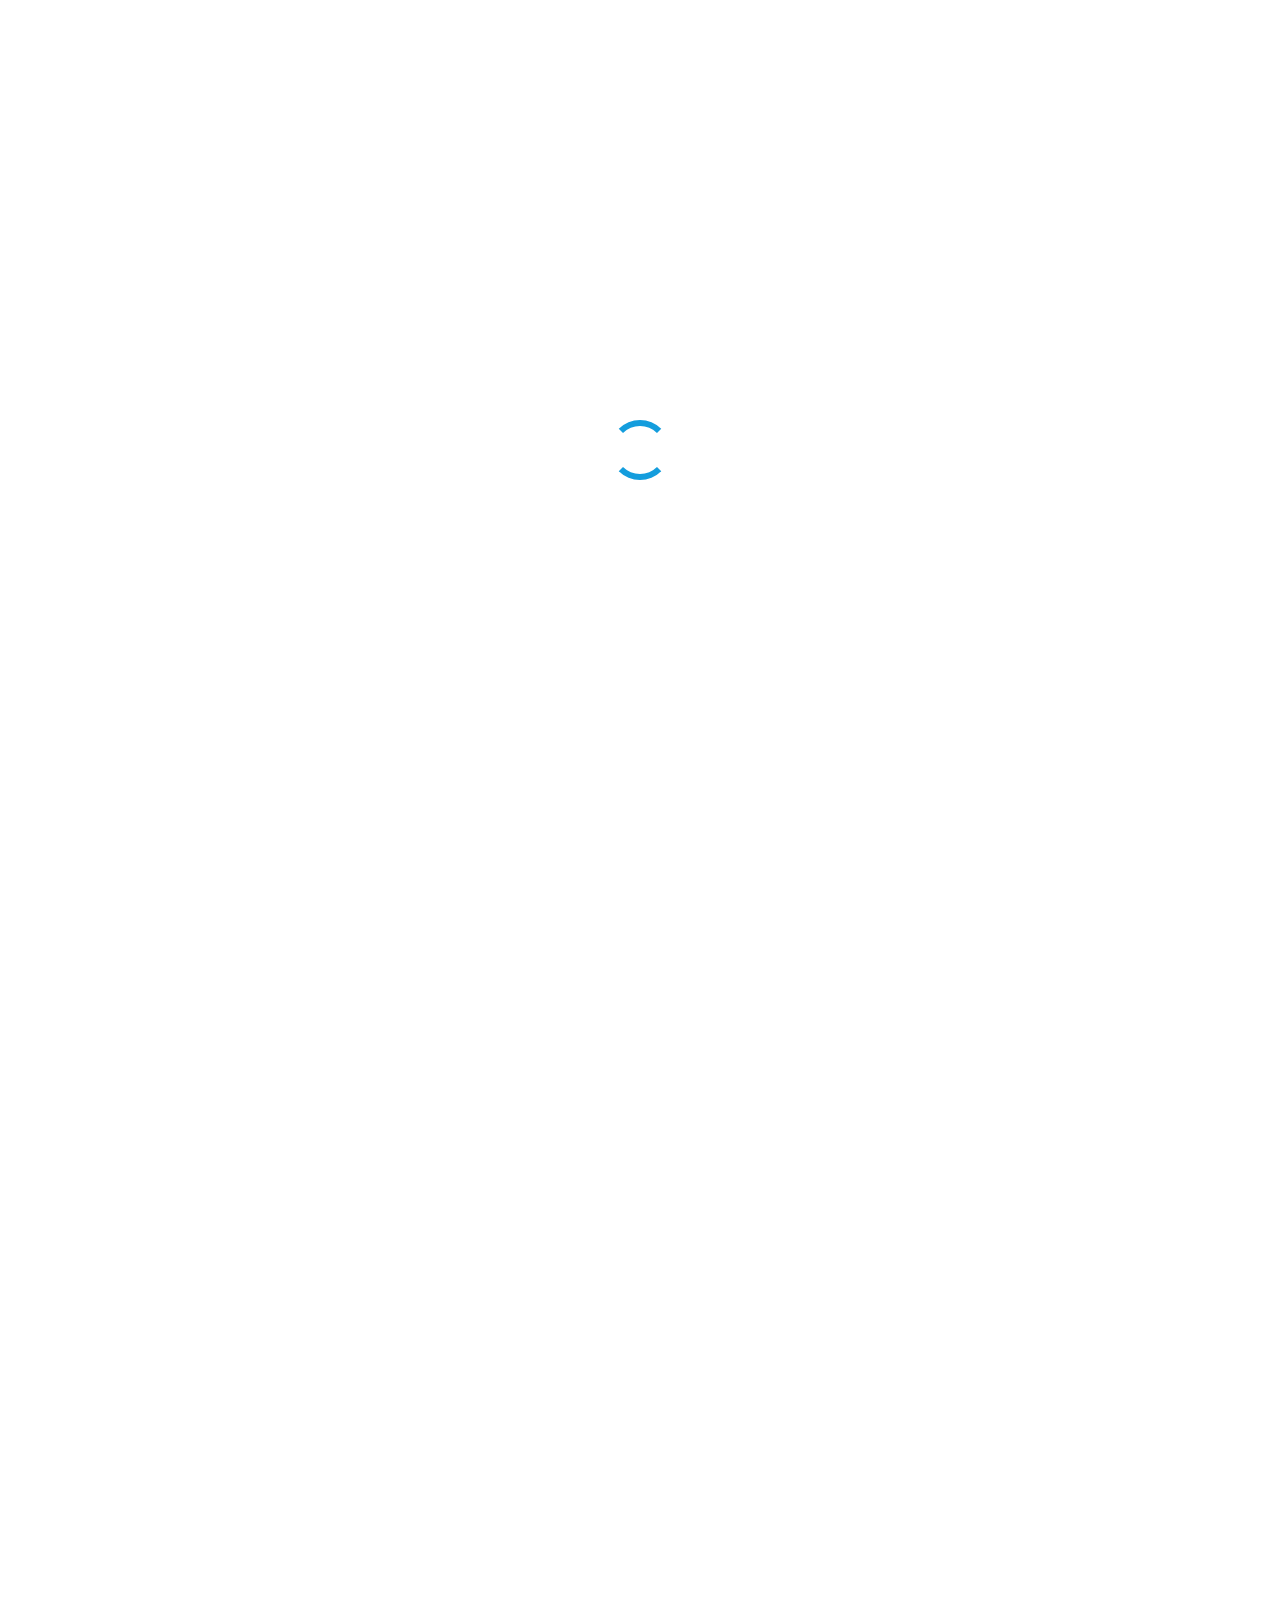
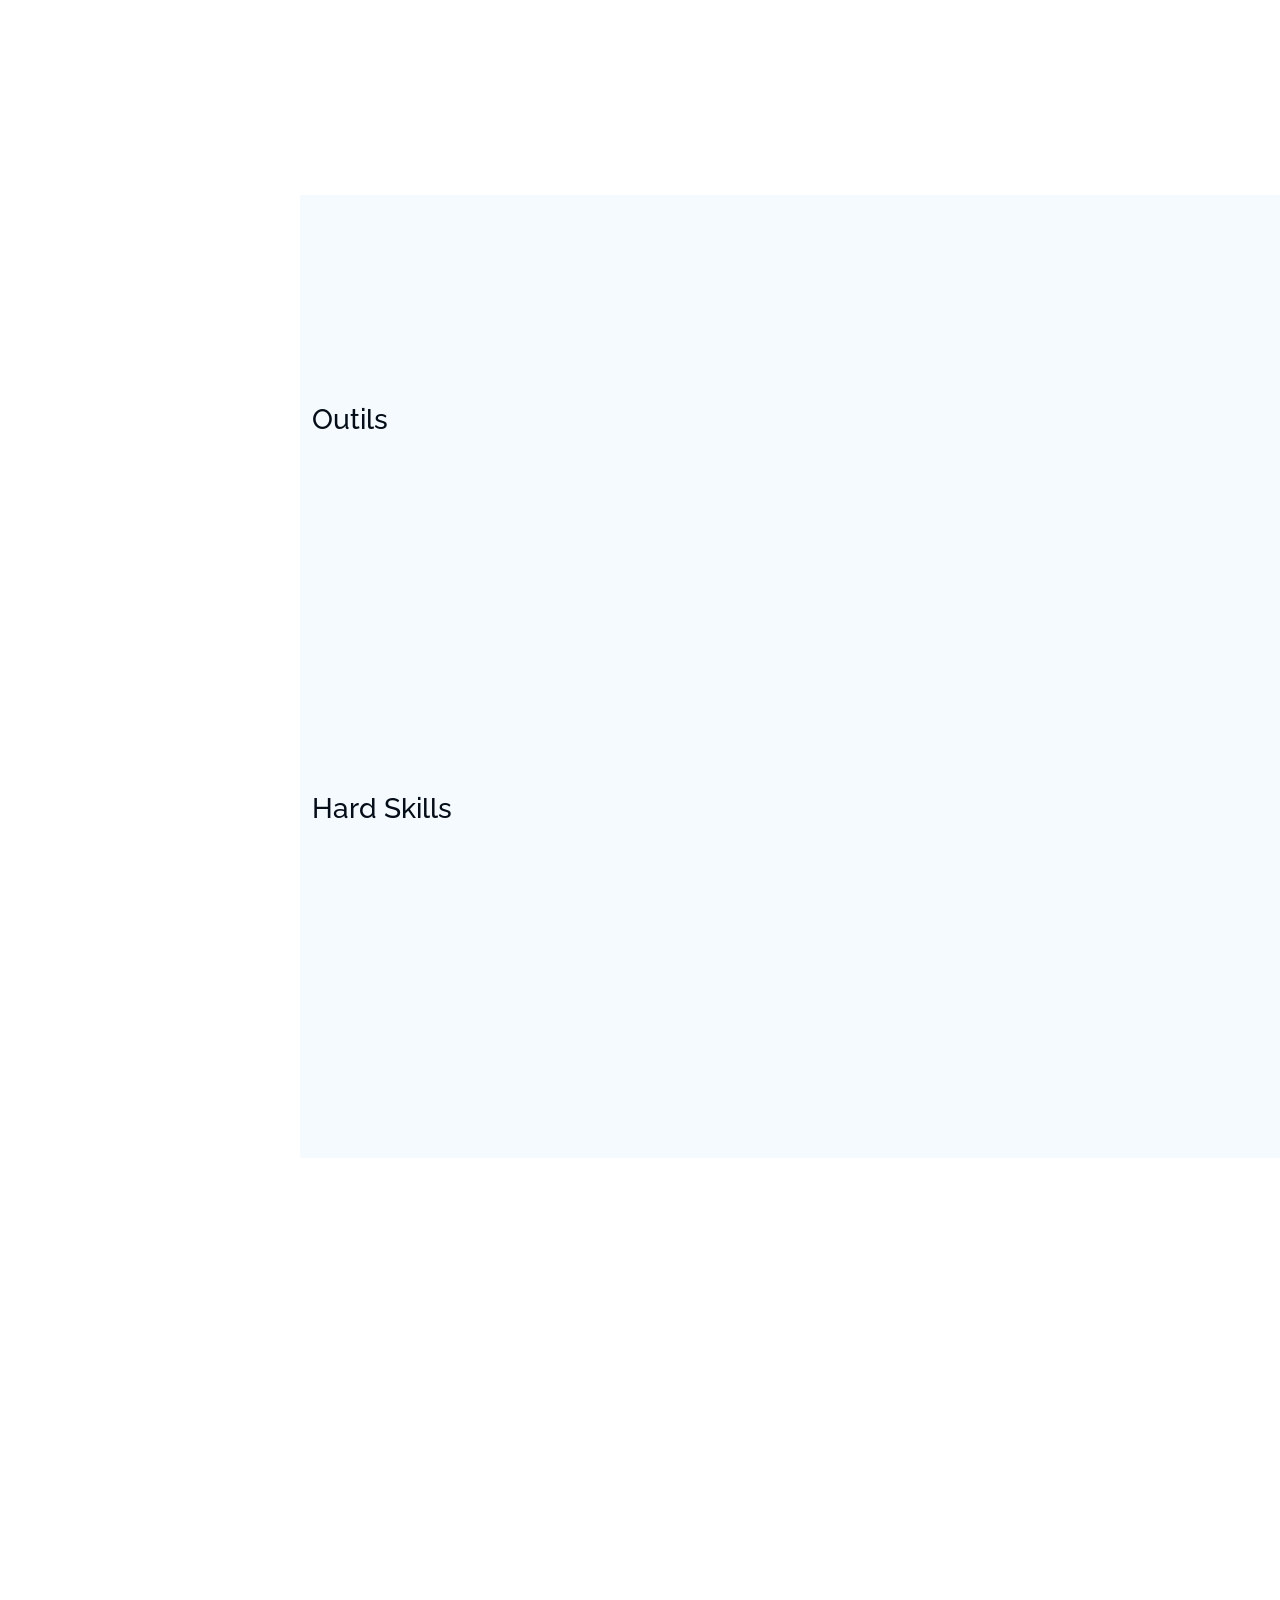
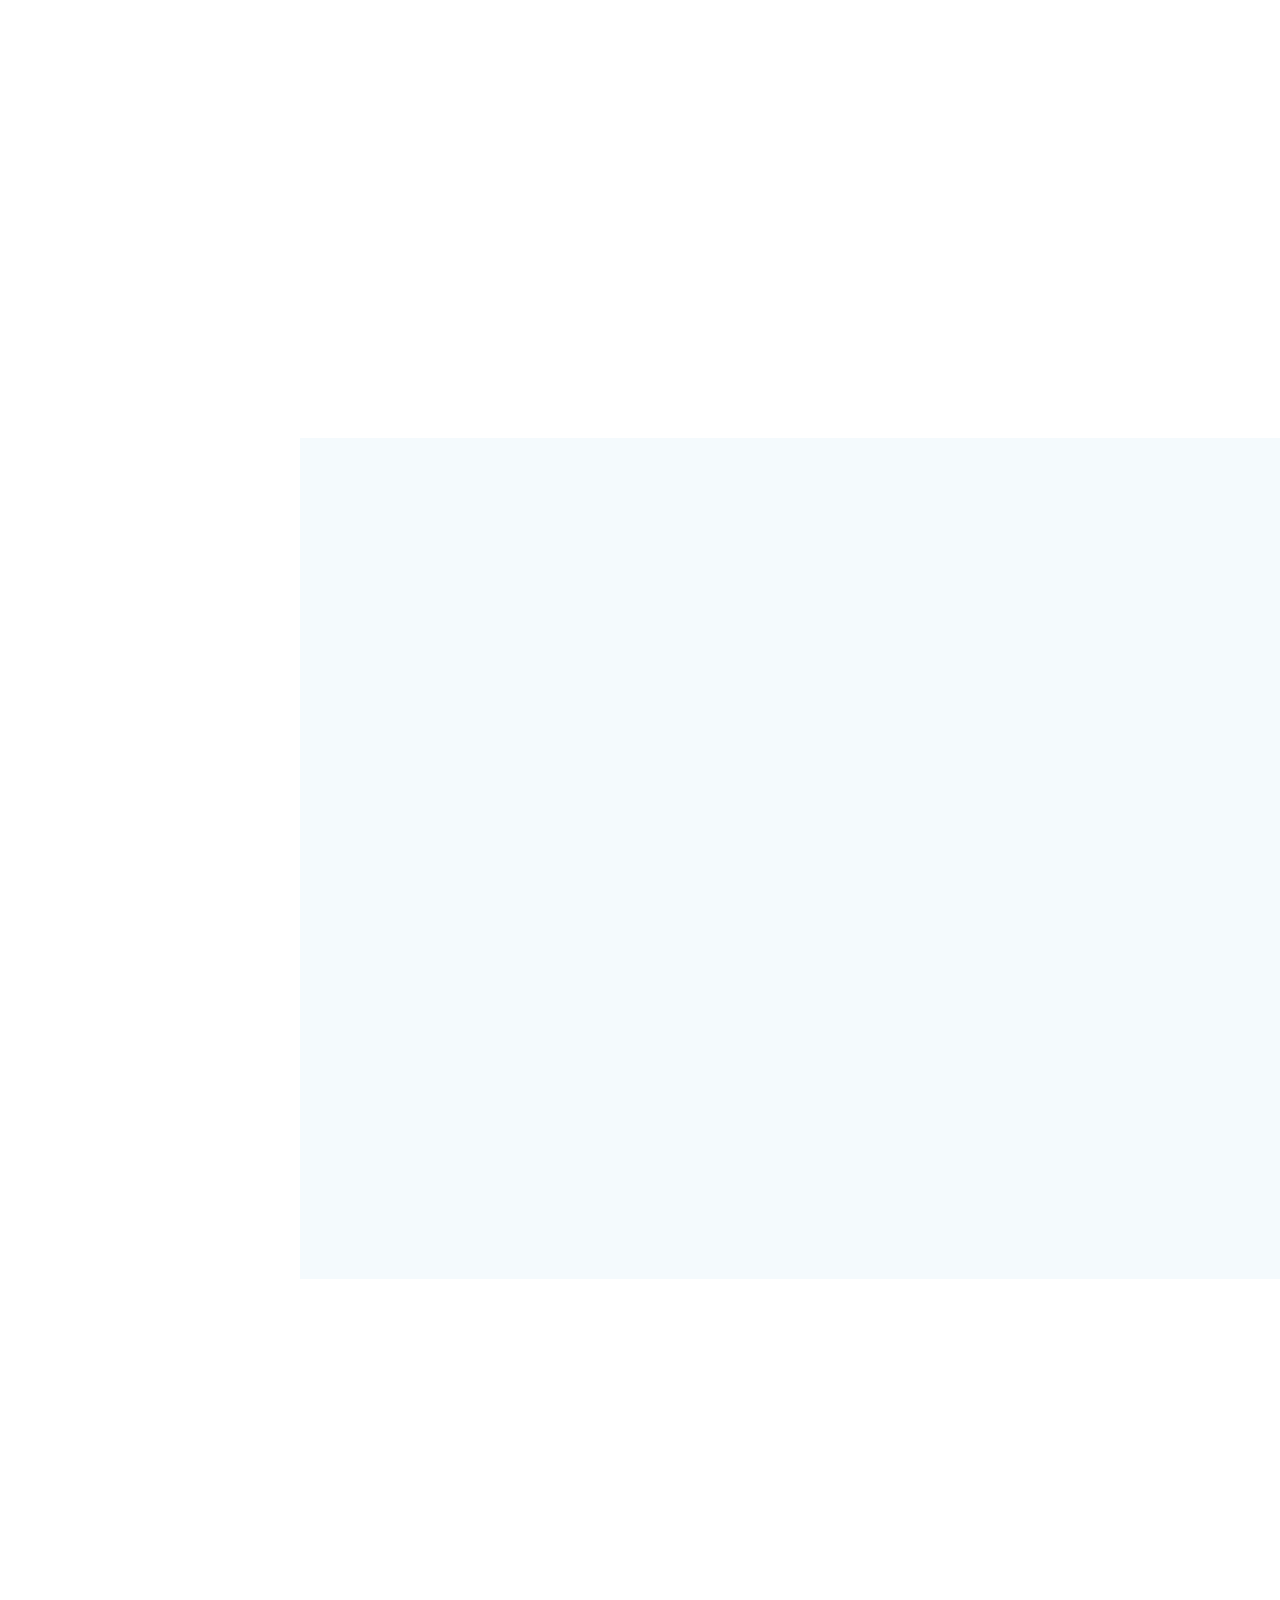
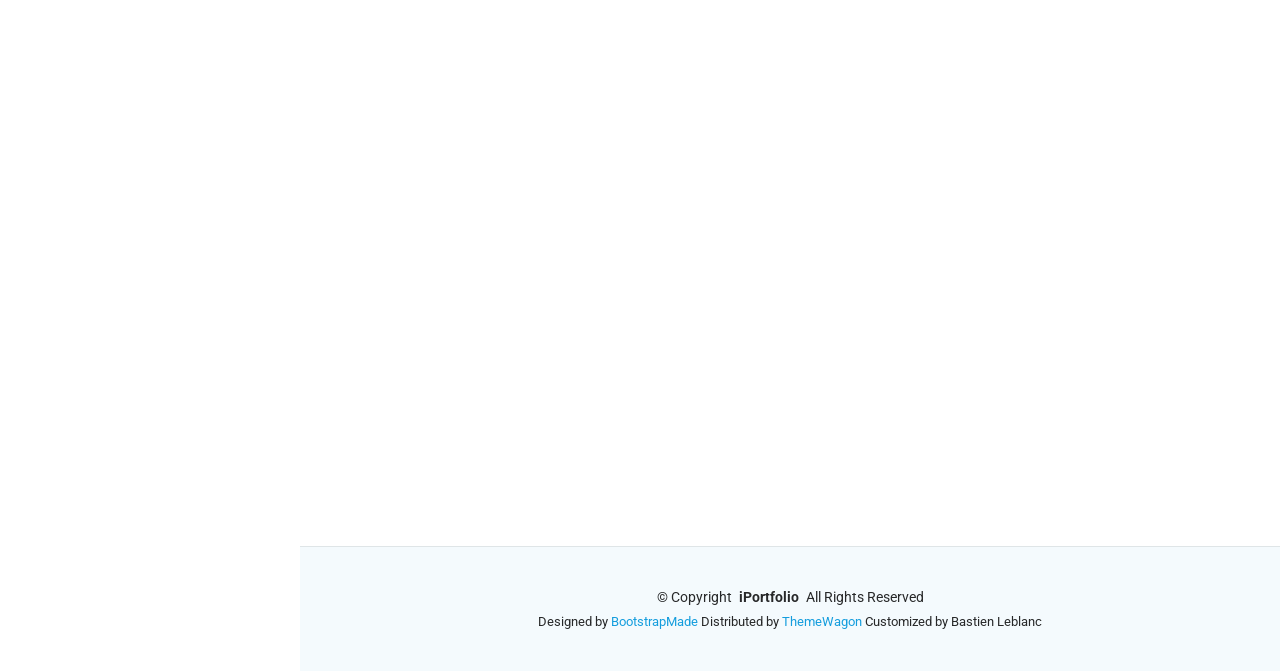
==== commit af846257: "Update index.html" ====
--- a/index.html
+++ b/index.html
@@ -816,6 +816,25 @@
                                 </a>
                             </div>
                             <!--End Portfolio Item-->
+                            <div class="col-lg-4 col-md-6 portfolio-item isotope-item filter-python">
+                                <a class="portfolio-link-wrapper" href="portfolio-lapage.html">
+                                    <div class="portfolio-content h-100">
+                                        <div class="tech-badges">
+                                            <span class="tech-badge">Python</span>
+                                        </div>
+                                        <img alt class="img-fluid" src="assets/img/portfolio/lapage.png" />
+                                        <div class="portfolio-info">
+                                            <h4>Lapage</h4>
+                                            <p>
+                                                Analyse des ventes d'une librairie
+                                            </p>
+                                            <!--<a href="assets/img/portfolio/digicon.png" title="Digicon Consulting" data-gallery="portfolio-gallery-app" class="glightbox preview-link"><i class="bi bi-zoom-in"></i></a>-->
+                                            <!--<a href="portfolio-digicon.html" title="Voir le projet" class="details-link"><i class="bi bi-link-45deg"></i></a>-->
+                                        </div>
+                                    </div>
+                                </a>
+                            </div>
+                            <!--End Portfolio Item-->
                             <div class="col-lg-4 col-md-6 portfolio-item isotope-item filter-Powerbi">
                                 <div class="portfolio-content h-100">
                                     <img alt class="img-fluid" src="assets/img/portfolio/branding-2.jpg" />
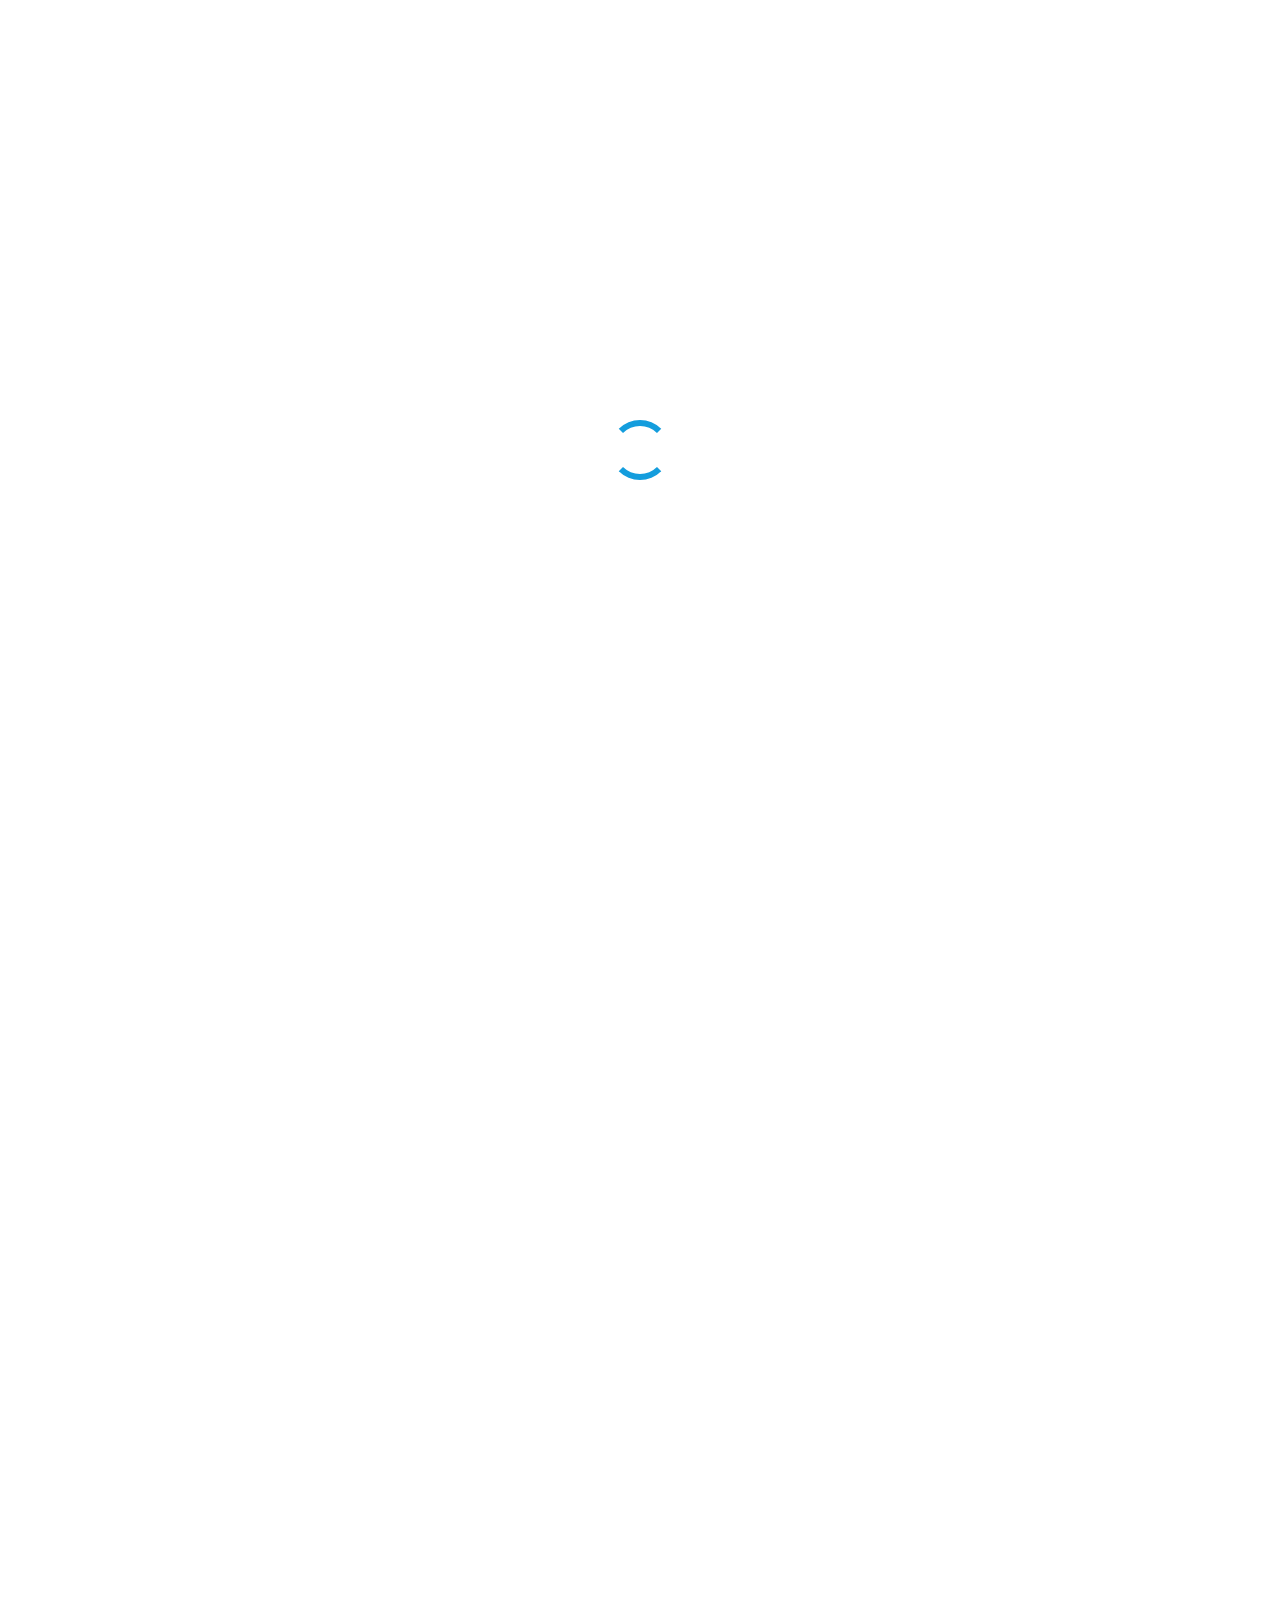
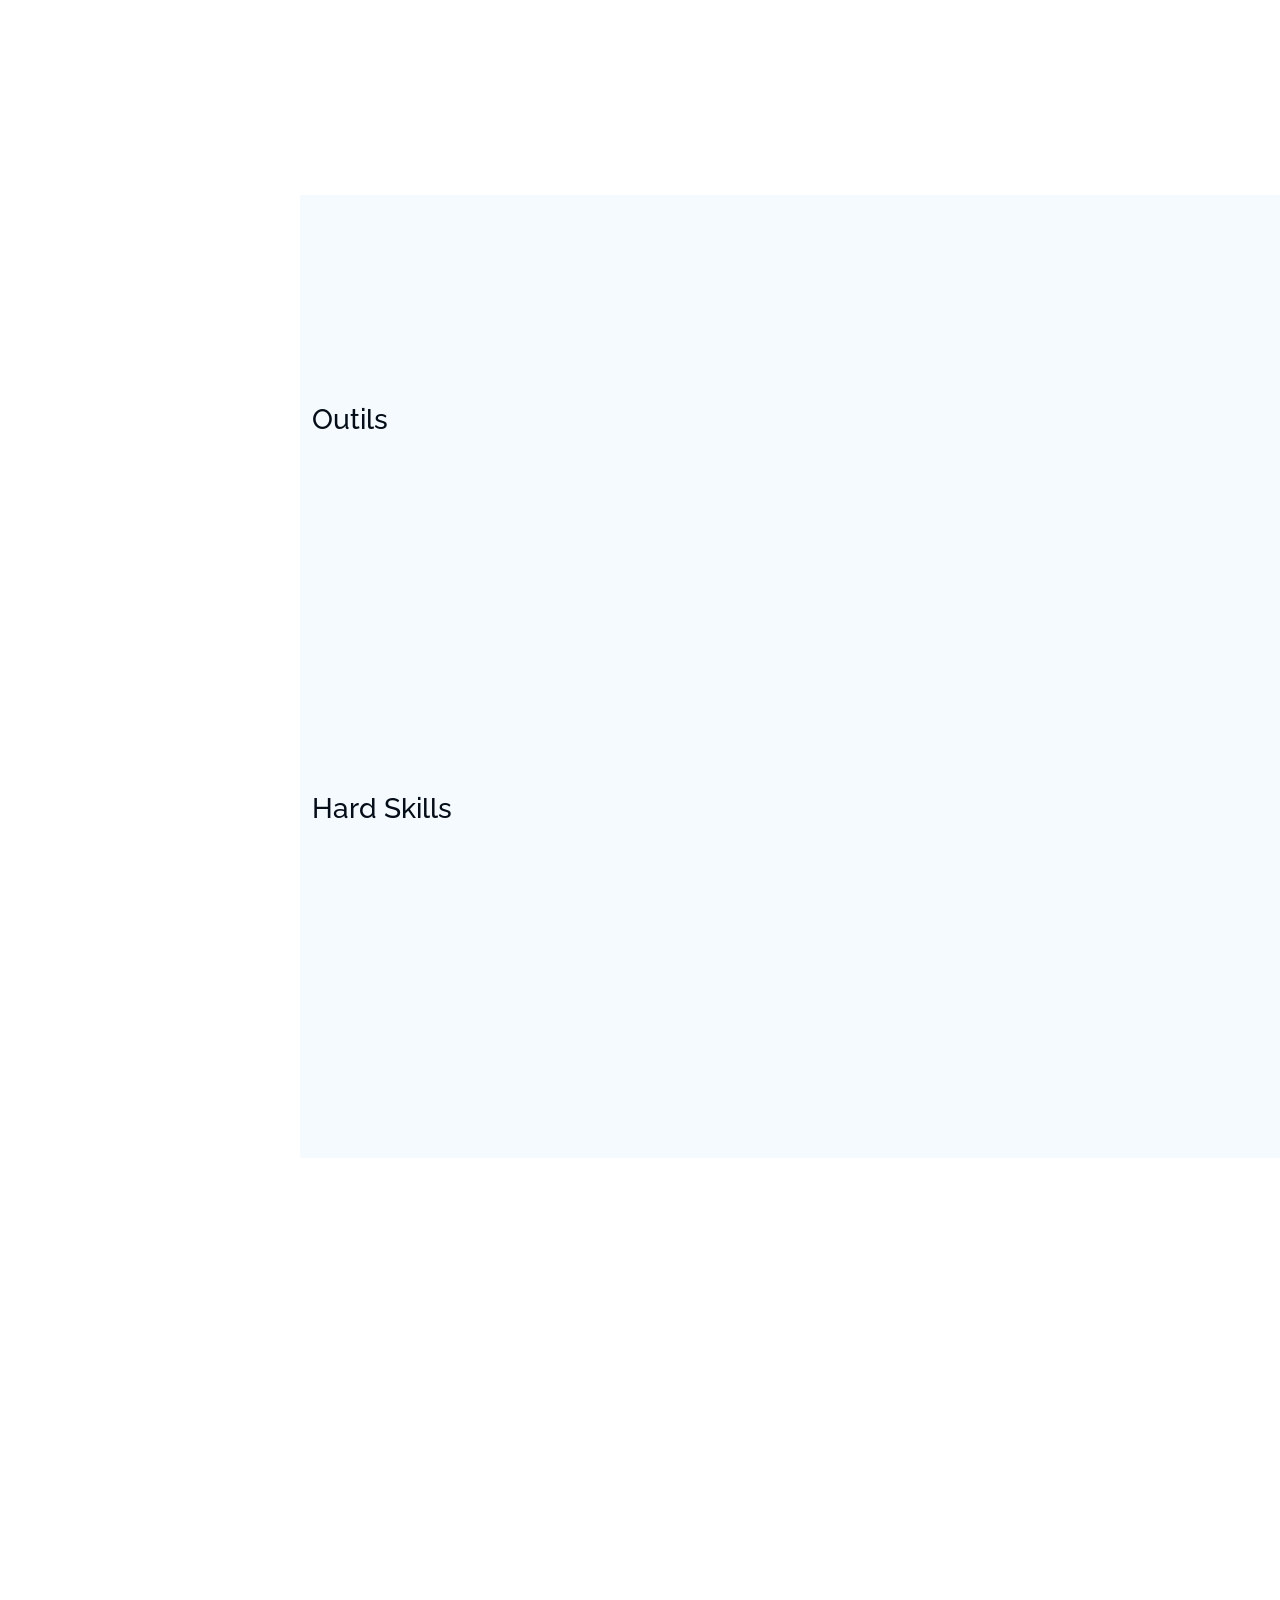
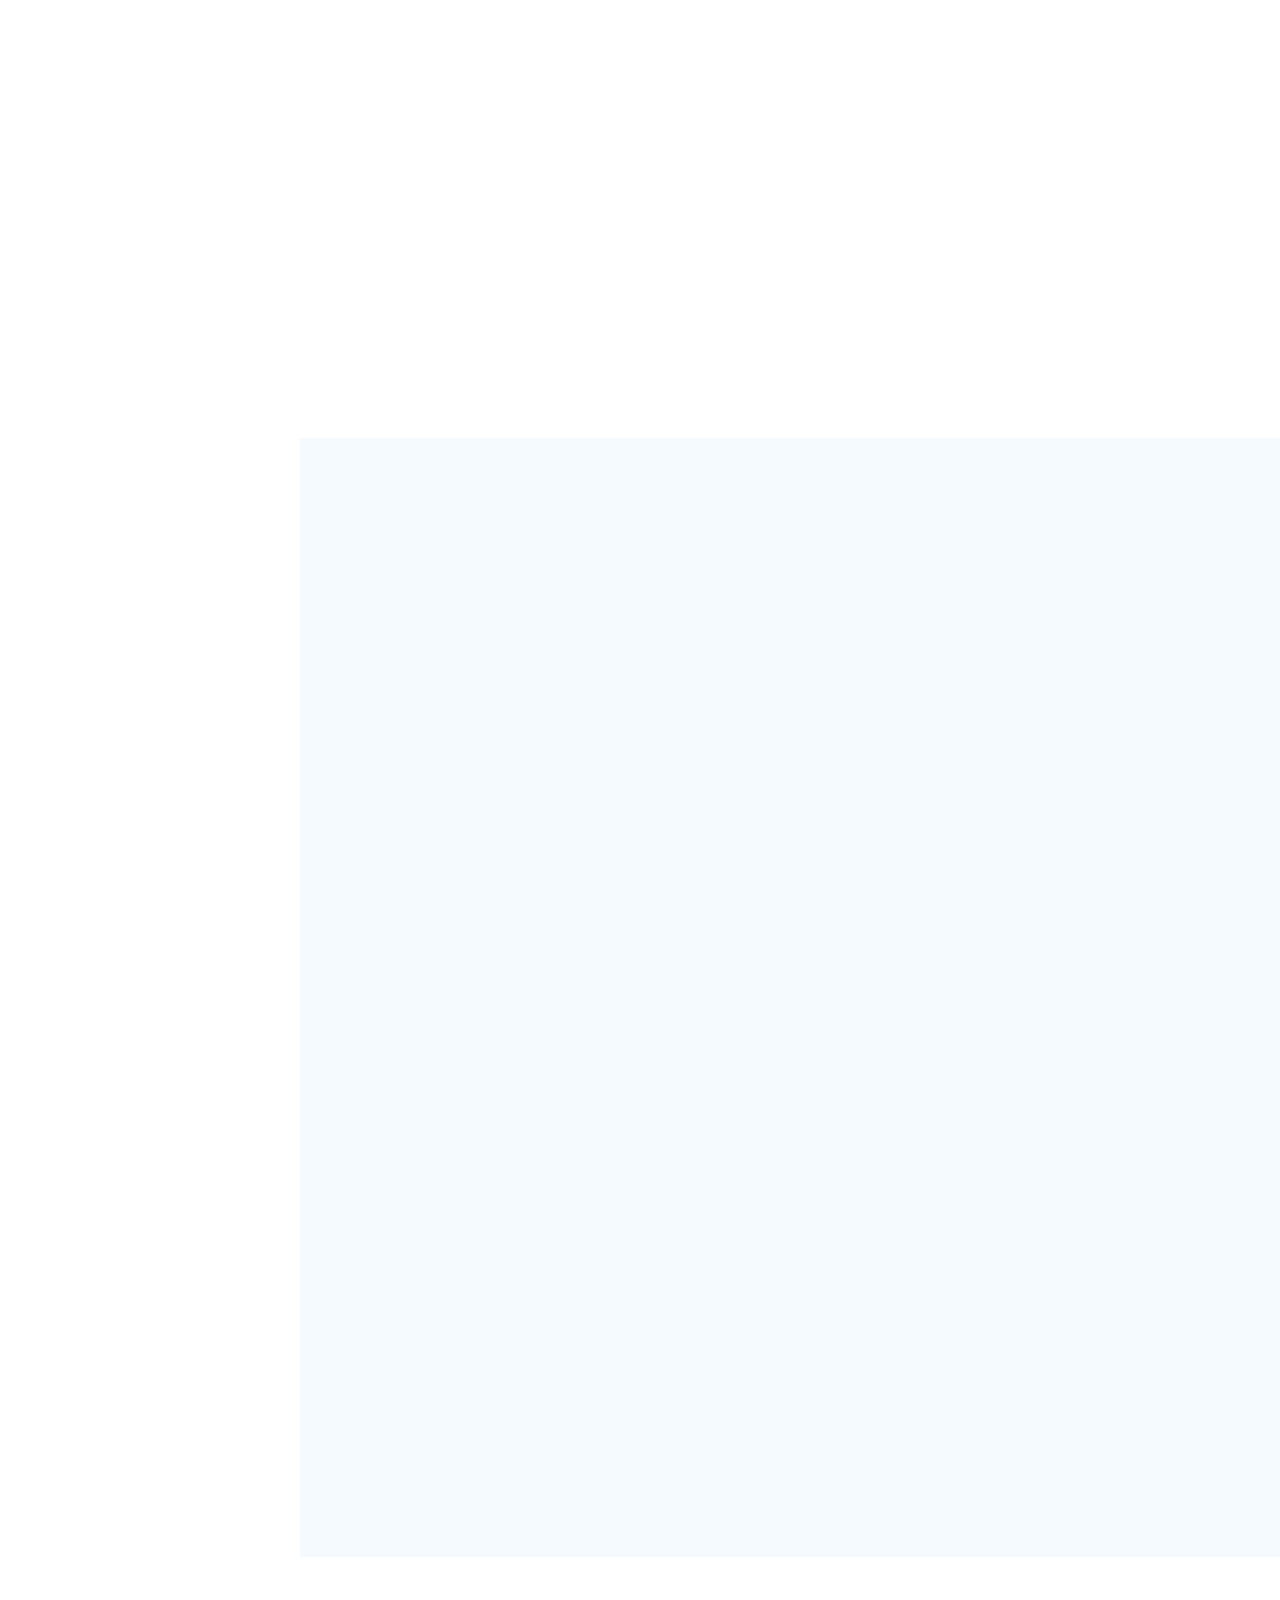
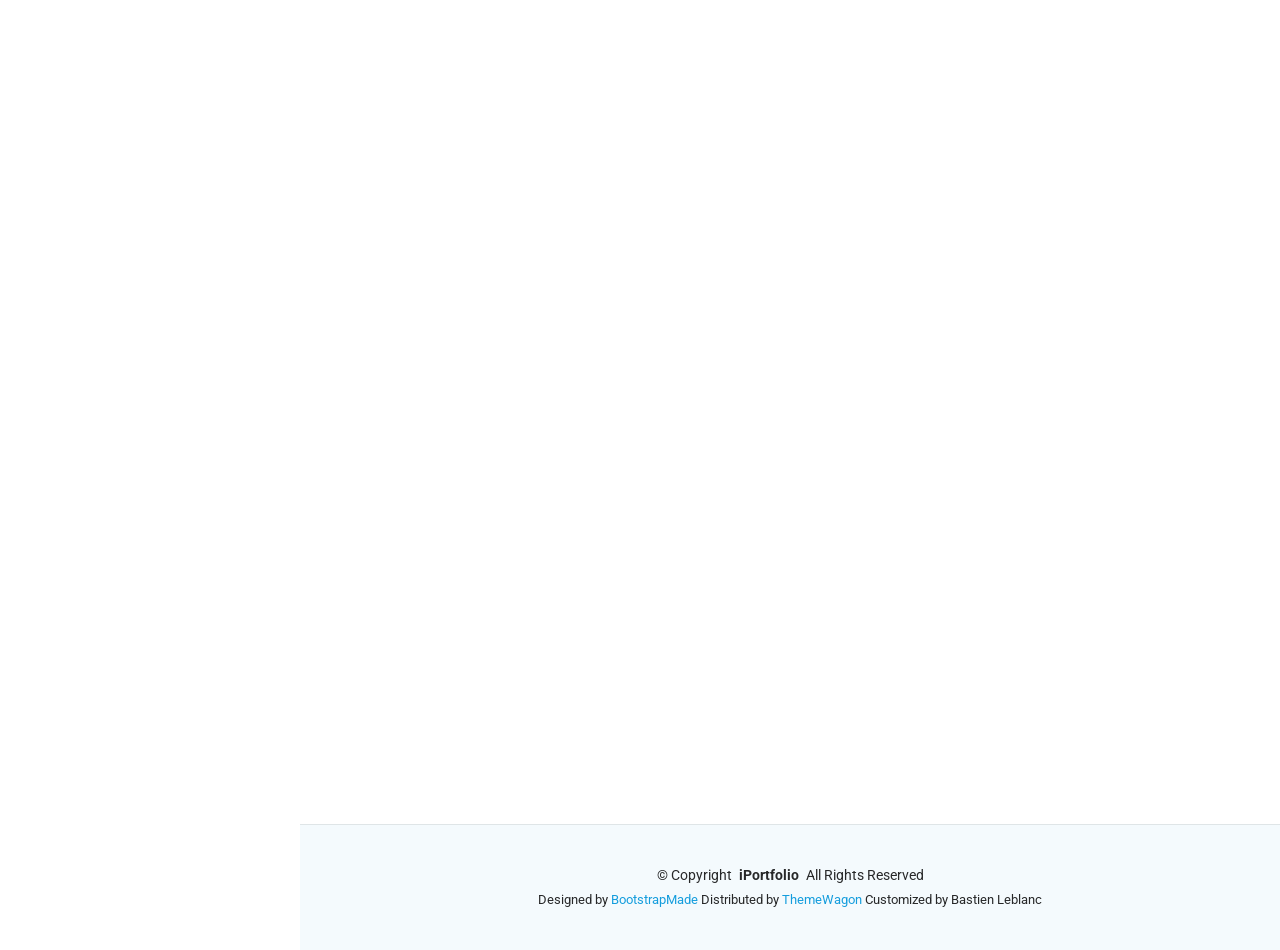
==== commit 86a6f346: "Update index.html" ====
--- a/index.html
+++ b/index.html
@@ -313,12 +313,12 @@
                             <!--End Skills Item-->
                             <div class="progress">
                                 <span class="skill">
-                                    CENTREON
-                                    <span class="badge">Supervision</span>
-                                    <i class="val">50%</i>
-                                </span>
-                                <div class="progress-bar-wrap">
-                                    <div aria-valuemax="100" aria-valuemin="0" aria-valuenow="50" class="progress-bar" role="progressbar"></div>
+                                    GPT / GEMINI
+                                    <span class="badge">AI</span>
+                                    <i class="val">70%</i>
+                                </span>
+                                <div class="progress-bar-wrap">
+                                    <div aria-valuemax="100" aria-valuemin="0" aria-valuenow="70" class="progress-bar" role="progressbar"></div>
                                 </div>
                             </div>
                             <!--End Skills Item-->
@@ -826,7 +826,7 @@
                                         <div class="portfolio-info">
                                             <h4>Lapage</h4>
                                             <p>
-                                                Analyse des ventes d'une librairie
+                                                Analyse des ventes d'une librairie en ligne
                                             </p>
                                             <!--<a href="assets/img/portfolio/digicon.png" title="Digicon Consulting" data-gallery="portfolio-gallery-app" class="glightbox preview-link"><i class="bi bi-zoom-in"></i></a>-->
                                             <!--<a href="portfolio-digicon.html" title="Voir le projet" class="details-link"><i class="bi bi-link-45deg"></i></a>-->
@@ -835,20 +835,42 @@
                                 </a>
                             </div>
                             <!--End Portfolio Item-->
-                            <div class="col-lg-4 col-md-6 portfolio-item isotope-item filter-Powerbi">
-                                <div class="portfolio-content h-100">
-                                    <img alt class="img-fluid" src="assets/img/portfolio/branding-2.jpg" />
-                                    <div class="portfolio-info">
-                                        <h4>Branding 2</h4>
-                                        <p>Lorem ipsum, dolor sit amet consectetur</p>
-                                        <a class="glightbox preview-link" data-gallery="portfolio-gallery-branding" href="assets/img/portfolio/branding-2.jpg" title="Branding 2">
-                                            <i class="bi bi-zoom-in"></i>
-                                        </a>
-                                        <a class="details-link" href="portfolio-details.html" title="More Details">
-                                            <i class="bi bi-link-45deg"></i>
-                                        </a>
-                                    </div>
-                                </div>
+                            <div class="col-lg-4 col-md-6 portfolio-item isotope-item filter-powerbi">
+                                <a class="portfolio-link-wrapper" href="portfolio-dwfa.html">
+                                    <div class="portfolio-content h-100">
+                                        <div class="tech-badges">
+                                            <span class="tech-badge">Power BI</span>
+                                        </div>
+                                        <img alt class="img-fluid" src="assets/img/portfolio/dwfa-logo.jpg" />
+                                        <div class="portfolio-info">
+                                            <h4>DWFA</h4>
+                                            <p>
+                                                Étude d'accès à l'eau potable
+                                            </p>
+                                            <!--<a href="assets/img/portfolio/digicon.png" title="Digicon Consulting" data-gallery="portfolio-gallery-app" class="glightbox preview-link"><i class="bi bi-zoom-in"></i></a>-->
+                                            <!--<a href="portfolio-digicon.html" title="Voir le projet" class="details-link"><i class="bi bi-link-45deg"></i></a>-->
+                                        </div>
+                                    </div>
+                                </a>
+                            </div>
+                            <!--End Portfolio Item-->
+                            <div class="col-lg-4 col-md-6 portfolio-item isotope-item filter-python">
+                                <a class="portfolio-link-wrapper" href="portfolio-la-poule-qui-chante.html">
+                                    <div class="portfolio-content h-100">
+                                        <div class="tech-badges">
+                                            <span class="tech-badge">Python</span>
+                                        </div>
+                                        <img alt class="img-fluid" src="assets/img/portfolio/poule-logo.png" />
+                                        <div class="portfolio-info">
+                                            <h4>La Poule Qui Chante</h4>
+                                            <p>
+                                                Étude de marché international
+                                            </p>
+                                            <!--<a href="assets/img/portfolio/digicon.png" title="Digicon Consulting" data-gallery="portfolio-gallery-app" class="glightbox preview-link"><i class="bi bi-zoom-in"></i></a>-->
+                                            <!--<a href="portfolio-digicon.html" title="Voir le projet" class="details-link"><i class="bi bi-link-45deg"></i></a>-->
+                                        </div>
+                                    </div>
+                                </a>
                             </div>
                             <!--End Portfolio Item-->
                         </div>
